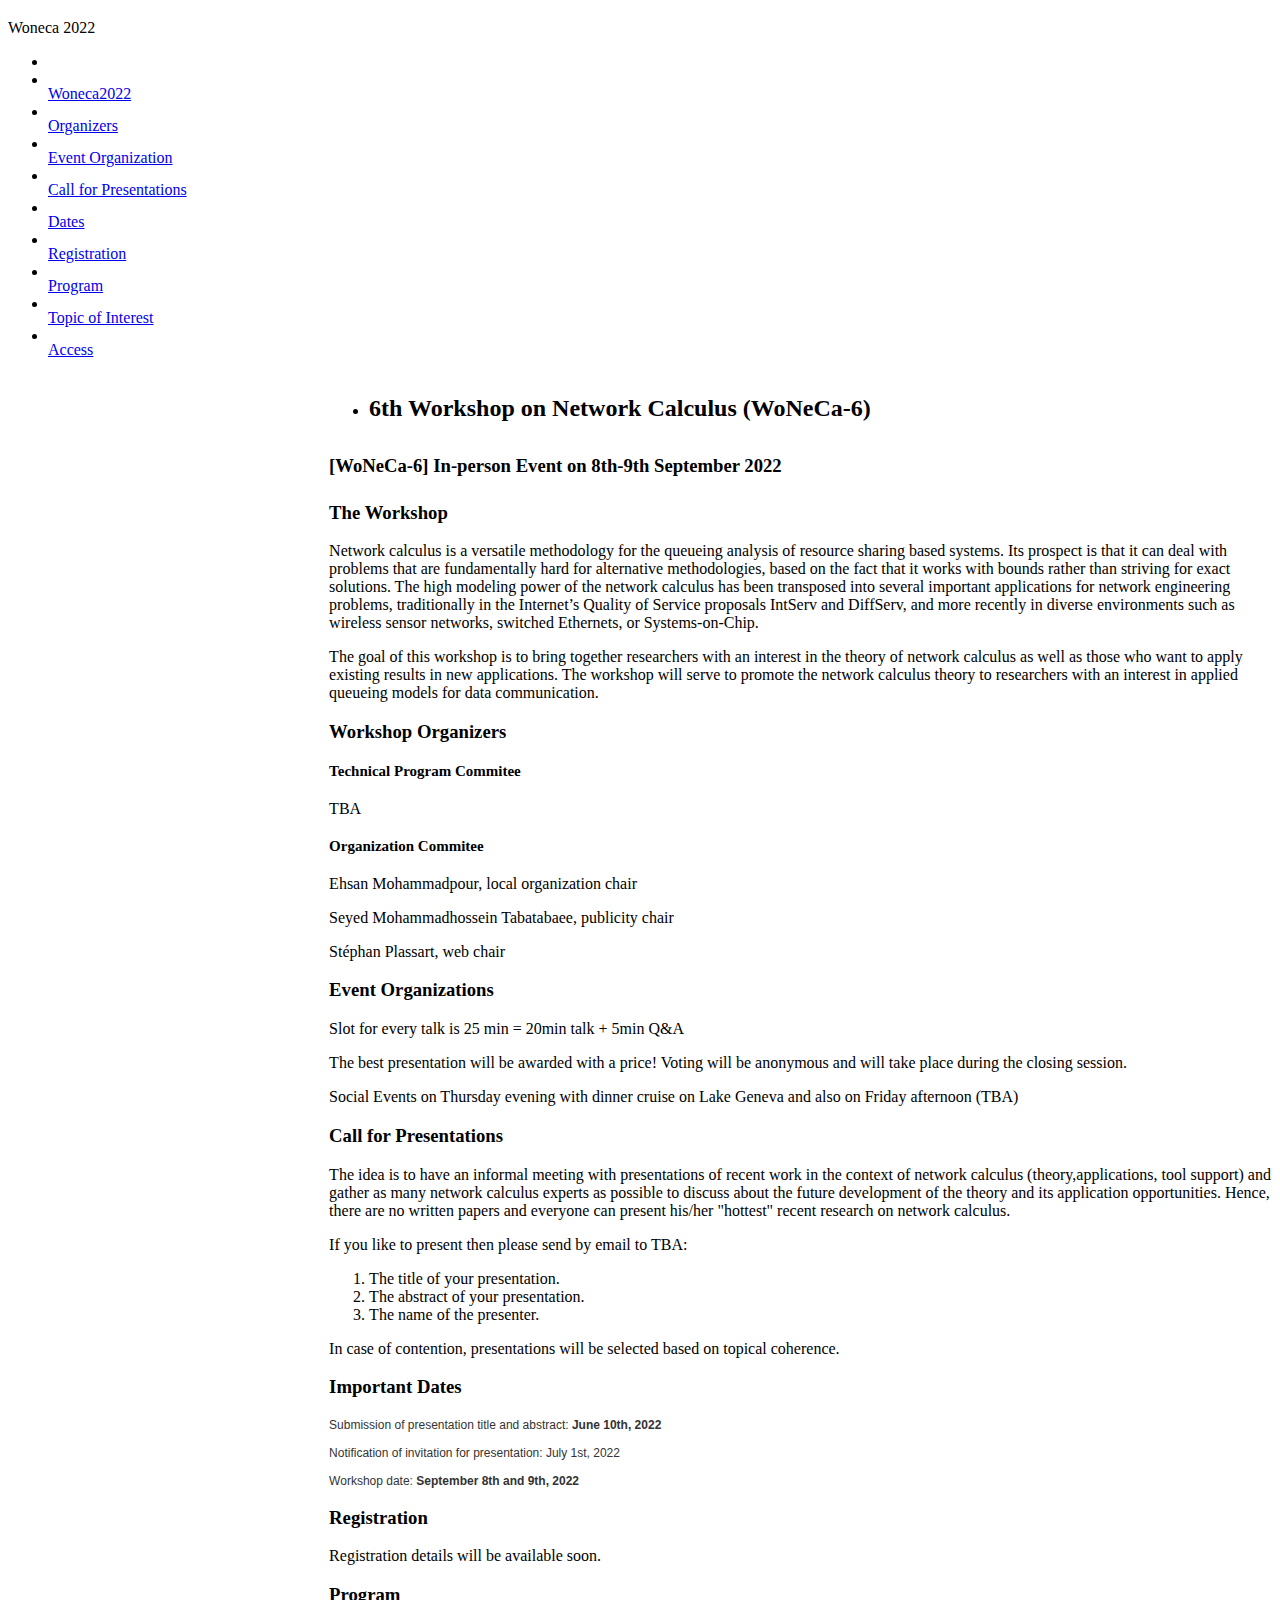
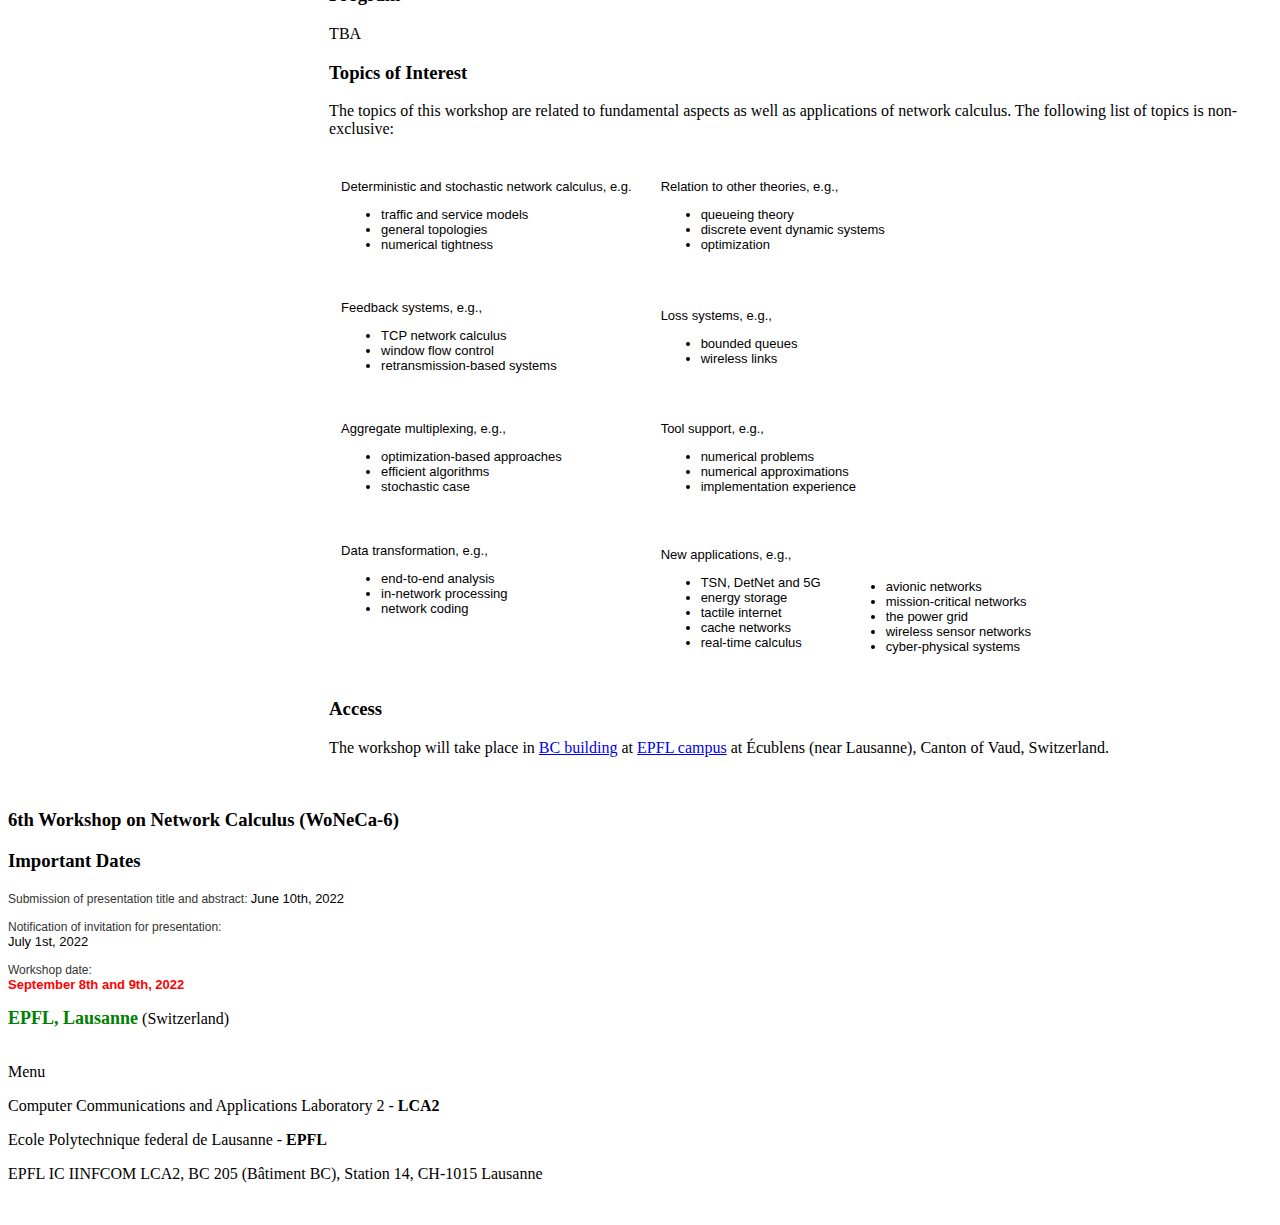
==== index.html @ 74958305 "minor edit" ====
<!DOCTYPE html>
<!-- saved from url=(0038)https://disco.cs.uni-kl.de/woneca-2020 -->
<html lang="*" dir="ltr" slick-uniqueid="3"><head><meta http-equiv="Content-Type" content="text/html; charset=UTF-8">
    <!-- <base href="https://disco.cs.uni-kl.de/woneca-2020"><base href="."> -->
    <meta name="author" content="Steffen Bondorf">
    <meta name="description" content="We are the distributed computer systems lab at the department of computer science at the University of Kaiserslautern.">
    <meta name="generator" content="Joomla! - Open Source Content Management">
    <title>WoNeCa 2022</title>
    <!--<link href="https://disco.cs.uni-kl.de/templates/jsn_sky_pro/favicon.ico" rel="shortcut icon" type="image/vnd.microsoft.icon">-->
    <link href="WoNeCa_2020_files/bootstrap.min.css" rel="stylesheet" type="text/css">
    <link href="WoNeCa_2020_files/bootstrap-responsive.min.css" rel="stylesheet" type="text/css">
    <link href="WoNeCa_2020_files/bootstrap-extended.css" rel="stylesheet" type="text/css">
    <link href="WoNeCa_2020_files/bootstrap-frontend.min.css" rel="stylesheet" type="text/css">
    <link href="WoNeCa_2020_files/bootstrap-responsive-frontend.min.css" rel="stylesheet" type="text/css">
    <link href="WoNeCa_2020_files/system.css" rel="stylesheet" type="text/css">
    <link href="WoNeCa_2020_files/general.css" rel="stylesheet" type="text/css">
    <link href="WoNeCa_2020_files/template.css" rel="stylesheet" type="text/css">
    <link href="WoNeCa_2020_files/template_pro.css" rel="stylesheet" type="text/css">
    <link href="WoNeCa_2020_files/red.css" rel="stylesheet" type="text/css">
    <link href="WoNeCa_2020_files/business.css" rel="stylesheet" type="text/css">
    <link href="WoNeCa_2020_files/jsn_wide.css" rel="stylesheet" type="text/css">
    <link href="WoNeCa_2020_files/jsn_mobile.css" rel="stylesheet" type="text/css">
    <link href="WoNeCa_2020_files/custom.css" rel="stylesheet" type="text/css">
    <link href="WoNeCa_2020_files/modal.css" rel="stylesheet" type="text/css">
    <style type="text/css">
      div.jsn-modulecontainer ul.menu-mainmenu ul,
      div.jsn-modulecontainer ul.menu-mainmenu ul li {
	  width: 200px;
      }
      div.jsn-modulecontainer ul.menu-mainmenu li.jsn-submenu-flipback ul ul {
	  right: 201px;
      }
      div.jsn-modulecontainer ul.menu-mainmenu ul ul {
	  margin-left: 201px;
	  margin-left: 200px\9;
      }
      #jsn-pos-toolbar div.jsn-modulecontainer ul.menu-mainmenu ul ul {
	  margin-right: 201px;
	  margin-left : auto
      }
      div.jsn-modulecontainer ul.menu-sidemenu ul,
      div.jsn-modulecontainer ul.menu-sidemenu ul li {
	  width: 200px;
      }
      div.jsn-modulecontainer ul.menu-sidemenu li ul {
	  right: -200px;
      }
      body.jsn-direction-rtl div.jsn-modulecontainer ul.menu-sidemenu li ul {
	  left: -200px;
	  right: auto;
      }
      div.jsn-modulecontainer ul.menu-sidemenu ul ul {
	  margin-left: 199px;
      }
    </style>
    <script type="application/json" class="joomla-script-options new">{"csrf.token":"4a4becddb8c5da0a76f6dd564d7a68d9","system.paths":{"root":"","base":""}}</script>
    <script src="WoNeCa_2020_files/jquery.min.js" type="text/javascript"></script>
    <script src="WoNeCa_2020_files/jquery-noconflict.js" type="text/javascript"></script>
    <script src="WoNeCa_2020_files/jquery-migrate.min.js" type="text/javascript"></script>
    <script src="WoNeCa_2020_files/bootstrap.min.js" type="text/javascript"></script>
    <script src="WoNeCa_2020_files/caption.js" type="text/javascript"></script>
    <script src="WoNeCa_2020_files/mootools-core.js" type="text/javascript"></script>
    <script src="WoNeCa_2020_files/core.js" type="text/javascript"></script>
    <script src="WoNeCa_2020_files/mootools-more.js" type="text/javascript"></script>
    <script src="WoNeCa_2020_files/noconflict.js" type="text/javascript"></script>
    <script src="WoNeCa_2020_files/utils.js" type="text/javascript"></script>
    <script src="WoNeCa_2020_files/jsn_template.js" type="text/javascript"></script>
    <script src="WoNeCa_2020_files/modal.js" type="text/javascript"></script>
    <script type="text/javascript">
      jQuery(function($){ $(".dropdown-toggle").dropdown(); });
      jQuery(window).on('load',  function() {
	  new JCaption('img.caption');
      });
      JSNTemplate.initTemplate({
	  templatePrefix			: "jsn_sky_pro_",
	  templatePath			: "/templates/jsn_sky_pro",
	  enableRTL				: 0,
	  enableGotopLink			: 1,
	  enableMobile			: 1,
	  enableMobileMenuSticky	: 1,
	  enableDesktopMenuSticky	: 0,
	  responsiveLayout		: ["mobile","wide"],
	  mobileMenuEffect		: "default"
      });
      
      jQuery(function($) {
	  SqueezeBox.initialize({});
	  initSqueezeBox();
	  $(document).on('subform-row-add', initSqueezeBox);

	  function initSqueezeBox(event, container)
	  {
	      SqueezeBox.assign($(container || document).find('a.modal').get(), {
		  parse: 'rel'
	      });
	  }
      });

      window.jModalClose = function () {
	  SqueezeBox.close();
      };

      // Add extra modal close functionality for tinyMCE-based editors
      document.onreadystatechange = function () {
	  if (document.readyState == 'interactive' && typeof tinyMCE != 'undefined' && tinyMCE)
	  {
	      if (typeof window.jModalClose_no_tinyMCE === 'undefined')
	      {
		  window.jModalClose_no_tinyMCE = typeof(jModalClose) == 'function'  ?  jModalClose  :  false;

		  jModalClose = function () {
		      if (window.jModalClose_no_tinyMCE) window.jModalClose_no_tinyMCE.apply(this, arguments);
		      tinyMCE.activeEditor.windowManager.close();
		  };
	      }

	      if (typeof window.SqueezeBoxClose_no_tinyMCE === 'undefined')
	      {
		  if (typeof(SqueezeBox) == 'undefined')  SqueezeBox = {};
		  window.SqueezeBoxClose_no_tinyMCE = typeof(SqueezeBox.close) == 'function'  ?  SqueezeBox.close  :  false;

		  SqueezeBox.close = function () {
		      if (window.SqueezeBoxClose_no_tinyMCE)  window.SqueezeBoxClose_no_tinyMCE.apply(this, arguments);
		      tinyMCE.activeEditor.windowManager.close();
		  };
	      }
	  }
      };
      
      jQuery(function($){ initTooltips(); $("body").on("subform-row-add", initTooltips); function initTooltips (event, container) { container = container || document;$(container).find(".hasTooltip").tooltip({"html": true,"container": "body"});} });
    </script>
    <meta name="viewport" content="width=device-width, initial-scale=1.0, maximum-scale=2.0">

    <!-- html5.js and respond.min.js for IE less than 9 -->
    <!--[if lt IE 9]>
	<script src="http://html5shim.googlecode.com/svn/trunk/html5.js"></script>
	<script src="/plugins/system/jsntplframework/assets/3rd-party/respond/respond.min.js"></script>
	<![endif]-->
	 </head>
  <body id="jsn-master" class="jsn-textstyle-business jsn-color-red jsn-direction-ltr jsn-responsive jsn-mobile jsn-joomla-30  jsn-com-content jsn-view-article jsn-itemid-1692" style="">
    <a name="top" id="top"></a>
    <div id="jsn-page">
      <div id="jsn-header">
	<div id="jsn-headerright"><div id="jsn-headerright-inner">
	    <div id="jsn-pos-top" class="pull-right">
	      <div id="jsn-pos-top_inner">
	        
	      </div>
	    </div>
	    <div class="clearbreak"></div>
	  </div>
	</div>
	<!--      <div id="jsn-header_inner">
                  <div id="jsn-header_inner2">
                    <div id="jsn-logo" class="pull-left">
                      <a href="https://disco.cs.uni-kl.de/index.php"
			 title=""><img src="./WoNeCa
					    2020_files/Disco.Logo-New.png" alt=""
				       id="jsn-logo-mobile"><img src="./WoNeCa
								      2020_files/Disco.Logo-New.png" alt=""
								 id="jsn-logo-desktop"></a>                    </div>
		    -->		    

	<!-- Header bar -->
	<!-- Add script to close menu when go to a part of
			 the html page -->
		    <script>
		      function CloseInMobilePage() {
			  document.getElementsByClassName("jsn-menu-toggle")[0].classList.remove("active")
			  document.getElementsByClassName("menu-mainmenu")[0].classList.remove("jsn-menu-mobile")
		      }
		    </script>

	<div id="jsn-menu" class="pull-right">
	  <div id="jsn-pos-mainmenu">
	    <div class="
	    jsn-modulecontainer"><div class="jsn-modulecontainer_inner"><h3 class="jsn-moduletitle"><span class="jsn-moduleicon
	    no-text"></span></h3><div class="jsn-modulecontent"><span class="jsn-menu-toggle">Woneca 2022</span>
		  <ul class="menu-mainmenu">
		    <li class="jsn-menu-mobile-control"><span class="close-menu"><i class="fa fa-times"></i></span></li> 
		    <li class="first jsn-icon-home"><a class="clearfix" href="#TheWorkshop" onclick="CloseInMobilePage()">
			<i class="jsn-icon-home "></i>	<span>
			  <span class="jsn-menutitle">Woneca2022</span>
		    </a></li><li class="parent"><a class="clearfix" href="#WorkshopOrganizers" onclick="CloseInMobilePage()">
			<span>
			  <span class="jsn-menutitle">Organizers</span>
		    </a></li><li class="parent"><a class="clearfix" href="#EventOrganization" onclick="CloseInMobilePage()">
			<span>
			  <span class="jsn-menutitle">Event Organization</span>
		    </a></li><li class="parent"><a class="clearfix" href="#CallForPresentations" onclick="CloseInMobilePage()">
			<span>
			  <span class="jsn-menutitle">Call for Presentations</span>
		    <!-- </a></li><li class="parent"><a class="clearfix" href="#EventInstructions" onclick="CloseInMobilePage()">
			<span>
			  <span class="jsn-menutitle">Event
			  Instructions</span> -->
		    </a></li><li class="parent"><a class="clearfix" href="#ImportantDates" onclick="CloseInMobilePage()">
			<span>
			  <span class="jsn-menutitle">Dates</span>
		    </a></li><li class="parent"><a class="clearfix" href="#Registration" onclick="CloseInMobilePage()">
			<span>
			  <span class="jsn-menutitle">Registration</span>
		    </a></li><li class="parent"><a class="clearfix" href="#Program" onclick="CloseInMobilePage()">
			<span>
			  <span class="jsn-menutitle">Program</span>
		    </a></li><li class="parent"><a class="clearfix" href="#TopicOfInterest" onclick="CloseInMobilePage()">
			<span>
			  <span class="jsn-menutitle">Topic of Interest</span>
		    </a></li><li class="parent"><a class="clearfix" href="#Access" onclick="CloseInMobilePage()">
			<span>
			  <span class="jsn-menutitle">Access</span>
			  <div class="clearbreak"></div></div></div></div>
	  </div>
	  <span id="jsn-desktopswitch">
	    <a href="https://disco.cs.uni-kl.de/woneca-2020#" onclick="javascript: JSNUtils.setTemplateAttribute(&#39;jsn_sky_pro_&#39;,&#39;mobile&#39;,&#39;no&#39;); return false;"></a>
	  </span>
	  <span id="jsn-mobileswitch">
	    <a href="https://disco.cs.uni-kl.de/woneca-2020#" onclick="javascript: JSNUtils.setTemplateAttribute(&#39;jsn_sky_pro_&#39;,&#39;mobile&#39;,&#39;yes&#39;); return false;"></a>
	  </span>
	</div>
	<div class="clearbreak"></div>
      </div>
    </div>
</div>
<div id="jsn-body">
  <!-- -->
  <div id="jsn-content" class="jsn-hasleft ">
    <div id="jsn-content_inner" style="right: 76.9231%;"><div id="jsn-content_inner1" style="left: 76.9231%;"><div id="jsn-content_inner2"><div id="jsn-content_inner3"><div id="jsn-content_inner4"><div id="jsn-content_inner5"><div id="jsn-content_inner6"><div id="jsn-content_inner7" class="row-fluid">
	            <div id="jsn-maincontent" class="span9 order2 offset3 row-fluid">
	              <div id="jsn-centercol" class="span12 order1 ">
	                <div id="jsn-centercol_inner">
	                  <div id="jsn-breadcrumbs">
	                    <div id="jsn-pos-breadcrumbs" class="">
			      <ul class="breadcrumb ">
				<!-- <li><a href="https://disco.cs.uni-kl.de/index.php"
				     class="pathway">Home</a></li><li><span class="divider"></span><span>WoNeCa
				     2022</span></li></ul> -->
			      <li>	<h2 itemprop="headline">
				  6th Workshop on Network Calculus (WoNeCa-6)	</h2></li></ul>
</div>
</div>
<div id="jsn-mainbody-content" class=" jsn-hasmainbody">
  <div id="jsn-mainbody">
    <div id="system-message-container">
    </div>

    <div class="item-page" itemscope="" itemtype="http://schema.org/Article">	
      <meta itemscope="" itemprop="mainEntityOfPage" itemtype="https://schema.org/WebPage" itemid="https://google.com/article">
      <meta itemprop="inLanguage" content="en-GB">
      <!--      <div class="page-header">
		<h2 itemprop="headline"> 6th
		  Workshop on Network Calculus
		  (WoNeCa-6)
		</h2>
      </div>
      -->  
      <div itemprop="articleBody">
	<h1><span style="font-size:
			 14pt;">[WoNeCa-6]&nbsp;In-person
	    Event on 8th-9th September 2022</span></h1>

	<!-- <h3>News</h3> -->
	<!--
	    <ul>
	      <li><span style="font-size: 12pt;"><strong>New Network Calculus Mailing List Available:</strong>&nbsp;see&nbsp;<a href="https://lists.geant.org/sympa/info/netcal-list">https://lists.geant.org/sympa/info/netcal-list</a></span></li>
	    </ul>
	    -->
	    <!--

		<table style="width: 836px;">
		  <tbody>
		    <tr style="height: 212px;">
		      <td style="width: 332.015625px; height: 212px;"><a href="https://disco.cs.uni-kl.de/woneca-2020#BestPres" rel="alternate"><img src="./WoNeCa 2020_files/WoNeCa-Best_Presentation_Award_small.png" alt="Best Presentation Awardee Paul Nikolaus" width="320" height="208"></a></td>
		      <td style="width: 499.984375px; height: 212px;">
			<ul>
			  <li><span style="color: #000000;">Slides of all presentations are starting to become available online</span></li>
			</ul>
			<ul>
			  <li><span style="color: #000000;">The community has chosen: <a href="https://people.epfl.ch/hossein.tabatabaee" target="_blank" rel="noopener noreferrer">Seyed Mohammadhossein Tabatabaee</a>&nbsp;won the <a href="https://disco.cs.uni-kl.de/woneca-2020#BestPres" rel="alternate">Best Presentation Award</a>.&nbsp;<br>Congratulations!</span></li>
			</ul>
		      </td>
		    </tr>
		  </tbody>
		</table>
		-->
		<h3 id="TheWorkshop">The Workshop</h3>
	<p>Network calculus is a versatile methodology for the queueing analysis of resource sharing based systems. Its prospect is that it can deal with problems that are fundamentally hard for alternative methodologies, based on the fact that it works with bounds rather than striving for exact solutions. The high modeling power of the network calculus has been transposed into several important applications for network engineering problems, traditionally in the Internet’s Quality of Service proposals IntServ and DiffServ, and more recently in diverse environments such as wireless sensor networks, switched Ethernets, or Systems-on-Chip.</p>
	<p>The goal of this workshop is to bring together researchers with an interest in the theory of network calculus as well as those who want to apply existing results in new applications. The workshop will serve to promote the network calculus theory to researchers with an interest in applied queueing models for data communication.</p>
	<!-- Schedule:
	     <p><b>Schedule&nbsp;(all times given in Central European Summer Time, UTC+02:00)</b></p>
	     <table class="cool" style="width: 828px;">
	       <tbody>
		 <tr>
		   <td style="width: 74.0625px;">08:35-08:45</td>
		   <td style="width: 739.9375px;">Opening</td>
		 </tr>
		 <tr>
		   <td style="width: 74.0625px;">08:45-10:25</td>
		   <td style="width: 739.9375px;">Session 1: TSN</td>
		 </tr>
		 <tr>
		   <td style="width: 74.0625px;">&nbsp;</td>
		   <td style="width: 739.9375px;">Luxi Zhao (TUM): Using Network Calculus to Improve End-to-End Latency Upper Bound of Multiple Classes of AVB Traffic in TSN Networks</td>
		 </tr>
		 <tr>
		   <td style="width: 74.0625px;">&nbsp;</td>
		   <td style="width: 739.9375px;">Lisa Maile (FAU): An Introduction to Network Calculus Results for&nbsp;Time-Sensitive Networks [<a href="https://disco.cs.uni-kl.de/discofiles/downloads/WoNeCa2020/WoNeCa_2020_maile.pdf" target="_blank" rel="noopener noreferrer">slides</a>]&nbsp;[<a href="https://youtu.be/5HjMWDmnzhE" target="_blank" rel="noopener noreferrer">video</a>]</td>
		 </tr>
		 <tr>
		   <td style="width: 74.0625px;">&nbsp;</td>
		   <td style="width: 739.9375px;">Ludovic Thomas (EPFL): On Time Synchronization Issues in Time-Sensitive Networks with Regulators and Nonideal Clocks [<a href="https://disco.cs.uni-kl.de/discofiles/downloads/WoNeCa2020/Ludovic_tsn-lt-jylb-on-time-sync-issues.pdf" target="_blank" rel="noopener noreferrer">slides</a>]</td>
		 </tr>
		 <tr>
		   <td style="width: 74.0625px;">&nbsp;</td>
		   <td style="width: 739.9375px;">Jonathan Falk (U Stuttgart): Network Calculus for systems with time-triggered service intermittence</td>
		 </tr>
		 <tr>
		   <td style="width: 74.0625px;">10:25-10:40</td>
		   <td style="width: 739.9375px;">Coffee Break</td>
		 </tr>
		 <tr>
		   <td style="width: 74.0625px;">10:40-11:55</td>
		   <td style="width: 739.9375px;">Session 2:&nbsp;Bounds and Networks I</td>
		 </tr>
		 <tr>
		   <td style="width: 74.0625px;">&nbsp;</td>
		   <td style="width: 739.9375px;">Jiayi Zhang (Huawei): Using Network Calculus in High Quality IP Network [<a href="https://disco.cs.uni-kl.de/discofiles/downloads/WoNeCa2020/Jiayi_Towards%20a%20high-quality%20IP%20network-20201009.pdf" target="_blank" rel="noopener noreferrer">slides</a>]</td>
		 </tr>
		 <tr>
		   <td style="width: 74.0625px;">&nbsp;</td>
		   <td style="width: 739.9375px;">Hao Wang (Dalian UT): Data Center Network Calculus</td>
		 </tr>
		 <tr>
		   <td style="width: 74.0625px;">&nbsp;</td>
		   <td style="width: 739.9375px;">Anne Bouillard (Huawei): Trade-off between accuracy and tractability of network calculus in FIFO networks&nbsp;[<a href="https://disco.cs.uni-kl.de/discofiles/downloads/WoNeCa2020/Anne_fifo-slides.pdf" target="_blank" rel="noopener noreferrer">slides</a>]</td>
		 </tr>
		 <tr>
		   <td style="width: 74.0625px;">11:55-13:00</td>
		   <td style="width: 739.9375px;">Lunch Break</td>
		 </tr>
		 <tr>
		   <td style="width: 74.0625px;">13:00-14:15</td>
		   <td style="width: 739.9375px;">Session 3:&nbsp;Bounds and Networks II</td>
		 </tr>
		 <tr>
		   <td style="width: 74.0625px;">&nbsp;</td>
		   <td style="width: 739.9375px;">Ehsan Mohammadpour (EPFL):&nbsp;Improved Delay Bound for a Service Curve Element with Known Transmission Rate</td>
		 </tr>
		 <tr>
		   <td style="width: 74.0625px;">&nbsp;</td>
		   <td style="width: 739.9375px;">Raffaele Zippo (uniPi):&nbsp;Algebraic transformations for network paths with hop-by-hop flow control&nbsp;[<a href="https://disco.cs.uni-kl.de/discofiles/downloads/WoNeCa2020/Zippo_Algebraic-transformations-for-network-paths-with-hop-by-hop-flow.pdf" target="_blank" rel="noopener noreferrer">slides</a>]&nbsp;[<a href="https://youtu.be/eEwXGucKXuk" target="_blank" rel="noopener noreferrer">video</a>]</td>
		 </tr>
		 <tr>
		   <td style="width: 74.0625px;">&nbsp;</td>
		   <td style="width: 739.9375px;">Isaac Howenstine (Lehigh U):&nbsp;Converting Non-feedforward Networks to Feedforward for Network Calculus</td>
		 </tr>
		 <tr>
		   <td style="width: 74.0625px;">14:15-14:25</td>
		   <td style="width: 739.9375px;">Coffee Break</td>
		 </tr>
		 <tr>
		   <td style="width: 74.0625px;">14:25-15:15</td>
		   <td style="width: 739.9375px;">Session 4:&nbsp;Deterministic Modeling and Analysis</td>
		 </tr>
		 <tr>
		   <td style="width: 74.0625px;">&nbsp;</td>
		   <td style="width: 739.9375px;">Georg Carle (TUM):&nbsp;Measurement-based Network Calculus Modelling of Programmable Network Components implemented in P4</td>
		 </tr>
		 <tr>
		   <td style="width: 74.0625px;">&nbsp;</td>
		   <td style="width: 739.9375px;">Marc Boyer (ONERA):&nbsp;Formalization of relations between cumulative curves and event streams: from network calculus to CPA, and back&nbsp;[<a href="https://disco.cs.uni-kl.de/discofiles/downloads/WoNeCa2020/Slides-Boyer-Woneca-2020.pdf" target="_blank" rel="noopener noreferrer">slides</a>] [<a href="https://www.onera.fr/sites/default/files/323/WoNeCa-2020-Boyer-NC-CPA.mp4_.zip" target="_blank" rel="noopener noreferrer">video, zip download</a>]</td>
		 </tr>
		 <tr>
		   <td style="width: 74.0625px;">15:15-15:20</td>
		   <td style="width: 739.9375px;">Short Break</td>
		 </tr>
		 <tr>
		   <td style="width: 74.0625px;">15:20-16:35</td>
		   <td style="width: 739.9375px;">Session 5: Schedulers &amp; SNC</td>
		 </tr>
		 <tr>
		   <td style="width: 74.0625px;">&nbsp;</td>
		   <td style="width: 739.9375px;">Jörg Liebeherr (U of T):&nbsp;Hierarchical Fair Scheduling: A Reality Check [<a href="https://disco.cs.uni-kl.de/discofiles/downloads/WoNeCa2020/Jorg_WoNeCa-2020v3-tmp4.pdf" target="_blank" rel="noopener noreferrer">slides</a>]&nbsp;[<a href="https://play.library.utoronto.ca/7d1db334b891c0350ff61f5ad46543a9" target="_blank" rel="noopener noreferrer">video</a>]</td>
		 </tr>
		 <tr>
		   <td style="width: 74.0625px;">&nbsp;</td>
		   <td style="width: 739.9375px;"><a id="BestPres"></a>Seyed Mohammadhossein Tabatabaee (EPFL):&nbsp;Interleaved Weighted Round Robin: a tight, strict residual service curve&nbsp;[<a href="https://disco.cs.uni-kl.de/discofiles/downloads/WoNeCa2020/IWRR_Presentation_WoNeCa.pdf" target="_blank" rel="noopener noreferrer">slides</a>] [<a href="https://drive.switch.ch/index.php/s/zC51nuqtelZ7b19" target="_blank" rel="noopener noreferrer">video</a>]</td>
		 </tr>
		 <tr>
		   <td style="width: 74.0625px;">&nbsp;</td>
		   <td style="width: 739.9375px;">Paul Nikolaus (TUK):&nbsp;Dealing with Dependence in Stochastic Network Calculus -- Using Independence as a Bound [<a href="https://disco.cs.uni-kl.de/discofiles/downloads/WoNeCa2020/Paul_presentation_WoNeCa_2020.pdf" target="_blank" rel="noopener noreferrer">slides</a>]</td>
		 </tr>
		 <tr>
		   <td style="width: 74.0625px;">16:35-16:45</td>
		   <td style="width: 739.9375px;">Coffee Break</td>
		 </tr>
		 <tr>
		   <td style="width: 74.0625px;">16:45-18:25</td>
		   <td style="width: 739.9375px;">Session 6: SNC &amp; Wireless</td>
		 </tr>
		 <tr>
		   <td style="width: 74.0625px;">&nbsp;</td>
		   <td style="width: 739.9375px;">Jaya Prakash Varma Champati (KTH): Statistical Guarantee Optimization for AoI in Single-Hop and Two-Hop Systems with Periodic Arrivals&nbsp;[<a href="https://disco.cs.uni-kl.de/discofiles/downloads/WoNeCa2020/Jaya_Champati_WoNeCa2020.pdf" target="_blank" rel="noopener noreferrer">slides</a>]&nbsp;[<a href="https://drive.google.com/file/d/1sMHNiWsAcPCpJUcVUMQlxFtroWWpXH8n/view" target="_blank" rel="noopener noreferrer">video</a>]</td>
		 </tr>
		 <tr>
		   <td style="width: 74.0625px;">&nbsp;</td>
		   <td style="width: 739.9375px;">Sami Akin (U Hannover):&nbsp;On the energy and data storage management in energy harvesting wireless communications</td>
		 </tr>
		 <tr>
		   <td style="width: 74.0625px;">&nbsp;</td>
		   <td style="width: 739.9375px;">Orangel Azuaje Contreras (U Porto): Delay Guarantees of a Realistic WiFi-based First Responder Ad-Hoc Network</td>
		 </tr>
		 <tr>
		   <td style="width: 74.0625px;">&nbsp;</td>
		   <td style="width: 739.9375px;">Florin Ciucu (U Warwick): Two Extensions of Kingman's GI/G/1 Bound [<a href="https://disco.cs.uni-kl.de/discofiles/downloads/WoNeCa2020/ciucu_woneca20.pdf" target="_blank" rel="noopener noreferrer">slides</a>]</td>
		 </tr>
		 <tr>
		   <td style="width: 74.0625px;">18:25-18:35</td>
		   <td style="width: 739.9375px;">Closing &amp; Best presentation Award</td>
		 </tr>
	       </tbody>
	     </table>

	     -->

	     <!-- Virtual event
		  <h3>Virtual Event Instructions</h3>
	<p><strong>We will conduct the virtual event via Zoom.&nbsp;The meeting invitation been sent on&nbsp;October 07. If you have not received the link, please contact Amr (<span id="cloak566174287338f2f80e6dbb37e878df21"><a href="mailto:amr.rizk@uni-ulm.de">amr.rizk@uni-ulm.de</a></span><script type="text/javascript">
	      document.getElementById('cloak566174287338f2f80e6dbb37e878df21').innerHTML = '';
	      var prefix = '&#109;a' + 'i&#108;' + '&#116;o';
	      var path = 'hr' + 'ef' + '=';
	      var addy566174287338f2f80e6dbb37e878df21 = '&#97;mr.r&#105;zk' + '&#64;';
	      addy566174287338f2f80e6dbb37e878df21 = addy566174287338f2f80e6dbb37e878df21 + '&#117;n&#105;-&#117;lm' + '&#46;' + 'd&#101;';
	      var addy_text566174287338f2f80e6dbb37e878df21 = '&#97;mr.r&#105;zk' + '&#64;' + '&#117;n&#105;-&#117;lm' + '&#46;' + 'd&#101;';document.getElementById('cloak566174287338f2f80e6dbb37e878df21').innerHTML += '<a ' + path + '\'' + prefix + ':' + addy566174287338f2f80e6dbb37e878df21 + '\'>'+addy_text566174287338f2f80e6dbb37e878df21+'<\/a>';
	    </script>).</strong></p>
	<p>While we plan to&nbsp;have live presentations using&nbsp;Zoom's screen sharing feature, we also ask presenters to provide&nbsp;a recording&nbsp;to be played in case of technical problems. All presenters should have received an email by Amr with instructions and&nbsp;the upload link. If you have not received an email, please contact Amr (<span id="cloak98257688bbce4839d8d216a290ad33db"><a href="mailto:amr.rizk@uni-ulm.de">amr.rizk@uni-ulm.de</a></span><script type="text/javascript">
	    document.getElementById('cloak98257688bbce4839d8d216a290ad33db').innerHTML = '';
	    var prefix = '&#109;a' + 'i&#108;' + '&#116;o';
	    var path = 'hr' + 'ef' + '=';
	    var addy98257688bbce4839d8d216a290ad33db = '&#97;mr.r&#105;zk' + '&#64;';
	    addy98257688bbce4839d8d216a290ad33db = addy98257688bbce4839d8d216a290ad33db + '&#117;n&#105;-&#117;lm' + '&#46;' + 'd&#101;';
	    var addy_text98257688bbce4839d8d216a290ad33db = '&#97;mr.r&#105;zk' + '&#64;' + '&#117;n&#105;-&#117;lm' + '&#46;' + 'd&#101;';document.getElementById('cloak98257688bbce4839d8d216a290ad33db').innerHTML += '<a ' + path + '\'' + prefix + ':' + addy98257688bbce4839d8d216a290ad33db + '\'>'+addy_text98257688bbce4839d8d216a290ad33db+'<\/a>';
	  </script>).</p>
	-->

	<h3 id="WorkshopOrganizers">Workshop Organizers</h3>
	<h4 style="color:#000000; font-weight: bold;
		   font-size:15px;">Technical Program Commitee</h4>
	<p>TBA</p>
	<!--
	<p>Steffen Bondorf, Ruhr University Bochum, GER</p>
	<p>Anne Bouillard, Huawei Technologies France, FRA</p>
	<p>Marc Boyer, ONERA/DTIS, University of Toulouse, FRA</p>
	<p>Markus Fidler, Leibniz University Hannover, GER</p>
	<p>Jean-Yves Le Boudec, EPFL, SWI</p>
	<p>Amr Rizk, Ulm University, GER</p>
	<p>Jens Schmitt, TU&nbsp;Kaiserslautern, GER</p>
	-->
	
	<h4 style="color:#000000; font-weight: bold;font-size:15px;">Organization Commitee</h4>
	<p> Ehsan Mohammadpour, local organization chair</p>
	<p> Seyed Mohammadhossein Tabatabaee, publicity chair</p>
	<p> St&eacutephan Plassart, web chair</p>
	
	<h3 id="EventOrganization">Event Organizations</h3>
	<p>Slot for every talk is 25 min = 20min talk + 5min Q&amp;A</p>
	<p>The best presentation will be awarded with a price! Voting will be anonymous and will take place during the closing session.</p>
	<p>Social Events on Thursday evening with dinner cruise on Lake Geneva and also on Friday afternoon (TBA)</p>

	<!-- <h3 id="EventInstructions">Event Instructions</h3>
	<p> TBA </p> -->

	
	<h3 id="CallForPresentations"><span>Call for Presentations</span></h3>
	<p><span style="line-height: normal; text-align: -webkit-auto;"> The idea is to	have an informal meeting with presentations of recent work in the context of network calculus (theory,applications, tool support) and gather as many network calculus experts as possible to discuss about the future development of the theory and its application opportunities. Hence, there are no written papers and everyone can present his/her "hottest" recent research on network calculus.</span></p>
	<p>If you like to present then please send by email to TBA:
	  <ol>
	    <li> The title of your presentation.</li>
	    <li> The abstract of your presentation.</li>
	    <li> The name of the presenter.</li>
	  </ol>
	  <!--
	<p> <span id="cloak3904acb452e953966379c250ccd7bd0a"><a href="mailto:amr.rizk@uni-ulm.de">amr.rizk@uni-ulm.de</a></span><script type="text/javascript">
	    document.getElementById('cloak3904acb452e953966379c250ccd7bd0a').innerHTML = '';
	    var prefix = '&#109;a' + 'i&#108;' + '&#116;o';
	    var path = 'hr' + 'ef' + '=';
	    var addy3904acb452e953966379c250ccd7bd0a = '&#97;mr.r&#105;zk' + '&#64;';
	    addy3904acb452e953966379c250ccd7bd0a = addy3904acb452e953966379c250ccd7bd0a + '&#117;n&#105;-&#117;lm' + '&#46;' + 'd&#101;';
	    var addy_text3904acb452e953966379c250ccd7bd0a = '&#97;mr.r&#105;zk' + '&#64;' + '&#117;n&#105;-&#117;lm' + '&#46;' + 'd&#101;';document.getElementById('cloak3904acb452e953966379c250ccd7bd0a').innerHTML += '<a ' + path + '\'' + prefix + ':' + addy3904acb452e953966379c250ccd7bd0a + '\'>'+addy_text3904acb452e953966379c250ccd7bd0a+'<\/a>';													    </script> AND<br> <span id="cloak538020b5cf1010a4a54bd157665b4ff6"><a href="mailto:steffen.bondorf@ruhr-uni-bochum.de">steffen.bondorf@ruhr-uni-bochum.de</a></span><script type="text/javascript">
																																											    document.getElementById('cloak538020b5cf1010a4a54bd157665b4ff6').innerHTML = '';
																																											    var prefix = '&#109;a' + 'i&#108;' + '&#116;o';
																																											    var path = 'hr' + 'ef' + '=';
																																											    var addy538020b5cf1010a4a54bd157665b4ff6 = 'st&#101;ff&#101;n.b&#111;nd&#111;rf' + '&#64;';
																																											    addy538020b5cf1010a4a54bd157665b4ff6 = addy538020b5cf1010a4a54bd157665b4ff6 + 'r&#117;hr-&#117;n&#105;-b&#111;ch&#117;m' + '&#46;' + 'd&#101;';
																																											    var addy_text538020b5cf1010a4a54bd157665b4ff6 = 'st&#101;ff&#101;n.b&#111;nd&#111;rf' + '&#64;' + 'r&#117;hr-&#117;n&#105;-b&#111;ch&#117;m' + '&#46;' + 'd&#101;';document.getElementById('cloak538020b5cf1010a4a54bd157665b4ff6').innerHTML += '<a ' + path + '\'' + prefix + ':' + addy538020b5cf1010a4a54bd157665b4ff6 + '\'>'+addy_text538020b5cf1010a4a54bd157665b4ff6+'<\/a>';</script></p>
																																		-->																																																								<p>In case of contention, presentations will be selected based on topical coherence.</p>


																																																																																										<h3 id="ImportantDates">Important Dates</h3>
	<p style="font-size: 13px;
		  color: #000000; font-family:
		  Helvetica; line-height:
		  normal;"><span style="font-family:
					tahoma, arial, helvetica,
					sans-serif; font-size: 9pt;
					color: #333333;">Submission of
	    presentation title and
	    abstract: <span>
	      <!--style="text-decoration:
		  line-through;"--> <strong>
		June 10th, 2022 </strong> </span><!--&nbsp;<span style="text-decoration: line-through;">January 14, 2020</span> (extended, passed)</span>--></p>
	<p style="font-size: 13px; color: #000000; font-family: Helvetica; line-height: normal;"><span style="font-family: tahoma, arial, helvetica, sans-serif; font-size: 9pt; color: #333333;">Notification of invitation for presentation: <span> <!--style="text-decoration: line-through;"-->July 1st, 2022</span><!--&nbsp;<span style="text-decoration: line-through;">January 19, 2020</span> (extended, passed)</span>--></p>
	<p style="font-size: 13px; color: #000000; font-family:
		  Helvetica; line-height: normal;"><span style="font-size: 9pt;
								color: #333333;"><span style="font-family: tahoma, arial,
											      helvetica, sans-serif;">Workshop date:
	      <!--<span style="text-decoration: line-through;">&nbsp;18,
		  2020</span>&nbsp;--><span> <!--style="text-decoration:
						 line-through;"--> <strong> September&nbsp;8th and 9th, 2022 </strong><!--</span> (extended)</span>--></span></p>

	<!-- <h3>&nbsp;</h3> -->
	<!--
	    <p>&nbsp;</p>
	    <h1><span style="font-size: 14pt;">[WoNeCa-5]&nbsp;Cancelled physical event in Saarbrücken (collocated with MMB 2020)</span></h1>
	<p>Dear network calculus community,<br><br>In face of the outbreak of the coronavirus in Europe, we will have to&nbsp;cancel the current WoNeCa workshop dates. Safety and health of our&nbsp;participants is our highest concern. We plan to postpone WoNeCa-5 to&nbsp;safer times, potentially later this year. We are very sorry that we&nbsp;cannot meet as soon as planned and we will keep you up to date.<br><br>Please also note announcements&nbsp;of the MMB 2020 conference that intended to host our workshop: <a href="http://www.mmb2020.de/" target="_blank" rel="alternate noopener noreferrer">MMB 2020</a>.<br><br>Best regards,<br>Amr, Steffen, Markus and Jens</p>
	-->	

	<h3 id="Registration">Registration</h3>
	<p> Registration details will be available soon.<!-- <br>Note the early registration deadline: ??--></p>

	<!-- <p>The workshop will integrated into the&nbsp;<a href="http://www.mmb2020.de/" target="_blank" rel="alternate noopener noreferrer">MMB 2020</a>&nbsp;conference.&nbsp;Registration details are available&nbsp;<a href="https://www.mmb2020.de/registration/">here</a>.<br>Note the early registration deadline: March 01.</p>-->

	<h3 id="Program">Program</h3>
	<p>TBA</p>
	<!-- Program 
	     <p><b>Wednesday, March 18</b></p>
	     <table class="cool" style="width: 830px;">
	       <tbody>
		 <tr>
		   <td style="width: 83.34375px;">08:30-09:00</td>
		   <td style="width: 731.65625px;">Workshop Registration</td>
		 </tr>
		 <tr>
		   <td style="width: 83.34375px;">09:00-10:00</td>
		   <td style="width: 731.65625px;">
		     <p>WoNeCa Keynote by&nbsp;François Baccelli&nbsp;on Interference Networks [<a href="https://disco.cs.uni-kl.de/woneca-2020#Keynote">Abstract</a>] (Keynote is held together with MMB)</p>
		   </td>
		 </tr>
		 <tr>
		   <td style="width: 83.34375px;">10:00-10:30</td>
		   <td style="width: 731.65625px;">Coffee Break</td>
		 </tr>
		 <tr>
		   <td style="width: 83.34375px;">10:30-12:35</td>
		   <td style="width: 731.65625px;">Session 1: Bounds and Networks</td>
		 </tr>
		 <tr>
		   <td style="width: 83.34375px;">&nbsp;</td>
		   <td style="width: 731.65625px;">Anne Bouillard: Stability and performance bounds in cyclic networks</td>
		 </tr>
		 <tr>
		   <td style="width: 83.34375px;">&nbsp;</td>
		   <td style="width: 731.65625px;">Isaac Howenstine: Converting Non-feedforward Networks to Feedforward for Network Calculus</td>
		 </tr>
		 <tr>
		   <td style="width: 83.34375px;">&nbsp;</td>
		   <td style="width: 731.65625px;">Ehsan Mohammadpour: Improved Delay Bound for a Service Curve Element with Known Transmission Rate</td>
		 </tr>
		 <tr>
		   <td style="width: 83.34375px;">&nbsp;</td>
		   <td style="width: 731.65625px;">Raffaele Zippo: Algebraic transformations for network paths with hop-by-hop flow control</td>
		 </tr>
		 <tr>
		   <td style="width: 83.34375px;">&nbsp;</td>
		   <td style="width: 731.65625px;">Jiayi Zhang: Using Network Calculus in High Quality IP Network</td>
		 </tr>
		 <tr>
		   <td style="width: 83.34375px;">12:35-14:00</td>
		   <td style="width: 731.65625px;">Lunch</td>
		 </tr>
		 <tr>
		   <td style="width: 83.34375px;">14:00-15:45</td>
		   <td style="width: 731.65625px;">Session 2: TSN</td>
		 </tr>
		 <tr>
		   <td style="width: 83.34375px;">&nbsp;</td>
		   <td style="width: 731.65625px;">Luxi Zhao: Using Network Calculus to Improve End-to-End Latency Upper Bound of Multiple Classes of AVB Traffic in TSN Networks</td>
		 </tr>
		 <tr>
		   <td style="width: 83.34375px;">&nbsp;</td>
		   <td style="width: 731.65625px;">Lisa Maile: Shaper and Maximum Service Curves for TSN</td>
		 </tr>
		 <tr>
		   <td style="width: 83.34375px;">&nbsp;</td>
		   <td style="width: 731.65625px;">Ludovic Thomas: On Cyclic Dependencies and Regulators in Time-Sensitive Networks</td>
		 </tr>
		 <tr>
		   <td style="width: 83.34375px;">&nbsp;</td>
		   <td style="width: 731.65625px;">Jonathan Falk: Network Calculus for systems with time-triggered service intermittence</td>
		 </tr>
		 <tr>
		   <td style="width: 83.34375px;">15:45-16:15</td>
		   <td style="width: 731.65625px;">Coffee Break</td>
		 </tr>
		 <tr>
		   <td style="width: 83.34375px;">16:15-17:35</td>
		   <td style="width: 731.65625px;">Session 3: Stochastic Modeling and Analysis</td>
		 </tr>
		 <tr>
		   <td style="width: 83.34375px;">&nbsp;</td>
		   <td style="width: 731.65625px;">Florin Ciucu: Two Extensions of Kingman's GI/G/1 Bound&nbsp;<em>(updated)</em></td>
		 </tr>
		 <tr>
		   <td style="width: 83.34375px;">&nbsp;</td>
		   <td style="width: 731.65625px;">Jaya Prakash Varma Champati: Statistical Guarantee Optimization for AoI in Single-Hop and Two-Hop Systems with Periodic Arrivals</td>
		 </tr>
		 <tr>
		   <td style="width: 83.34375px;">&nbsp;</td>
		   <td style="width: 731.65625px;">Paul Kühn: Performance Modeling of Generalized Fork-Join Problems by Task Graph Reductions</td>
		 </tr>
		 <tr>
		   <td style="width: 83.34375px;">19:00 -<br> open end</td>
		   <td style="width: 731.65625px;">WoNeCa Social Event at&nbsp;manin restaurant [<a href="https://www.manin.de/saarbruecken/" target="_blank" rel="noopener noreferrer">www</a>] [<a href="https://www.google.com/maps/place/manin+Saarbr%C3%BCcken/@49.2383393,6.9894008,15z/data=!4m5!3m4!1s0x0:0x6cd70e526df79bc!8m2!3d49.2383393!4d6.9894008" target="_blank" rel="noopener noreferrer">map</a>]</td>
		 </tr>
	       </tbody>
	     </table>
	<p><strong>Thursday, March 19</strong></p>
	<table class="cool">
	  <tbody>
	    <tr>
	      <td>09:00-10:45</td>
	      <td>Session 6: Schedulers &amp; SNC</td>
	    </tr>
	    <tr>
	      <td>&nbsp;</td>
	      <td>Jörg Liebeherr: Hierarchical Fair Scheduling: A Reality Check</td>
	    </tr>
	    <tr>
	      <td>&nbsp;</td>
	      <td>Seyed Mohammadhossein Tabatabaee: Interleaved Weighted Round Robin: a tight, strict residual service curve</td>
	    </tr>
	    <tr>
	      <td>&nbsp;</td>
	      <td>Paul Nikolaus: Dealing with Dependence in Stochastic Network Calculus - Using Independence as a Bound</td>
	    </tr>
	    <tr>
	      <td>&nbsp;</td>
	      <td>Hao Wang: Data Center Network Calculus</td>
	    </tr>
	    <tr>
	      <td>10:45-11:15&nbsp;</td>
	      <td>Coffee Break</td>
	    </tr>
	    <tr>
	      <td>11:15-12:05</td>
	      <td>Deterministic Modeling and Analysis</td>
	    </tr>
	    <tr>
	      <td>&nbsp;</td>
	      <td>Georg Carle: Measurement-based Network Calculus Modelling of Programmable Network Components implemented in P4</td>
	    </tr>
	    <tr>
	      <td>&nbsp;</td>
	      <td>Marc Boyer: Formalization of relations between cumulative curves and event streams: from network calculus to CPA, and back</td>
	    </tr>
	    <tr>
	      <td>12:05-13:30</td>
	      <td>Lunch</td>
	    </tr>
	    <tr>
	      <td>13:30-14:45</td>
	      <td>Session 5: Wireless</td>
	    </tr>
	    <tr>
	      <td>&nbsp;</td>
	      <td>Sami Akin: On the energy and data storage management in energy harvesting wireless communications</td>
	    </tr>
	    <tr>
	      <td>&nbsp;</td>
	      <td>Orangel Azuaje Contreras: Delay Guarantees of a Realistic WiFi-based First Responder Ad-Hoc Network</td>
	    </tr>
	    <tr>
	      <td>&nbsp;</td>
	      <td>Qiao Li: Network Calculus based Analysis on Traffic Scheduling at a WAIC Gateway Accessing through Fading Channels</td>
	    </tr>
	    <tr>
	      <td>14:45-15:00</td>
	      <td>Closing Session &amp; Best presentation award</td>
	    </tr>
	  </tbody>
	</table>
	-->
	
	<!-- <h3 id="Keynote">Keynote Abstract</h3>
	<p> Do we do a keynote or not ? </p>
	-->
	
	<!--
	    <p><strong>François Baccelli - Interference Networks</strong></p>
	<p>This talk features networks of coupled processor sharing queues in the Euclidean space,<br>where customers arrive according to independent Poisson point processes at every queue,<br>are served, and then leave the network. The coupling is through service rates.<br>In any given queue, this rate is inversely proportional the interference seen by this queue,<br>which is determined by the load in neighboring queues, attenuated by some distance-based path-loss function.</p>
	<p>The model is a discrete version of a spatial birth and death process where customers<br>arrive to the Euclidean space according to Poisson rain and leave it when they<br>have transferred an exponential file, assuming that the instantaneous rate of each transfer is<br>determined through information theory by the signal to interference and noise ratio experienced by the user.</p>
	<p>The discrete and the continuous models will be discussed, both in finite and infinite domains.<br>The stability condition is identified. The minimal stationary regime is built<br>using coupling from the past techniques.</p>
	<p>The mean queue size of this minimal stationary regime is determined in closed form using <br>the rate conservation principle of Palm calculus. Some bounds on the tail of latency <br>will be discussed.</p>
	<p>In infinite domains, when the stability condition holds, for all bounded initial conditions,<br>there is weak convergence to this minimal stationary regime; however, there exist<br>initial conditions for which all queue sizes converge to infinity.</p>
	<p>Joint work with S. Foss and
	  A. Sankararaman</p> 	
	-->

	<h3 id="TopicOfInterest"> <!-- <span style="line-height: normal; text-align: -webkit-auto; font-size: 10pt;"><span style="line-height: 1.5; text-align: -webkit-auto;">-->Topics of Interest<!--</span></span>--></h3>
	<p>The topics of this workshop are related to fundamental aspects as well as applications of network calculus. The following list of topics is non-exclusive:</p>
	<table style="width: 739px;" cellpadding="10">
	  <tbody>
	    <tr>
	      <td style="width: 493px;">
		<p style="font-family: Helvetica; font-size: 13px; line-height: normal;">Deterministic and stochastic network calculus, e.g.</p>
		<ul style="font-family: Helvetica; font-size: 13px; line-height: normal;">
		  <li>traffic and service models</li>
		  <li>general topologies</li>
		  <li>numerical tightness</li>
		</ul>
	      </td>
	      <td style="width: 593px;" colspan="2">
		<p style="font-family: Helvetica; font-size: 13px; line-height: normal;">Relation to other theories, e.g.,</p>
		<ul style="font-family: Helvetica; font-size: 13px; line-height: normal;">
		  <li>queueing theory</li>
		  <li>discrete event dynamic systems</li>
		  <li>optimization</li>
		</ul>
	      </td>
	    </tr>
	    <tr>
	      <td style="width: 493px;">
		<p style="font-family: Helvetica; font-size: 13px; line-height: normal;">Feedback systems, e.g.,</p>
		<ul style="font-family: Helvetica; font-size: 13px; line-height: normal;">
		  <li>TCP network calculus</li>
		  <li>window flow control</li>
		  <li>retransmission-based systems</li>
		</ul>
	      </td>
	      <td style="width: 593px;" colspan="2">
		<p style="font-family: Helvetica; font-size: 13px; line-height: normal;">Loss systems, e.g.,</p>
		<ul style="font-family: Helvetica; font-size: 13px; line-height: normal;">
		  <li>bounded queues</li>
		  <li>wireless links</li>
		</ul>
	      </td>
	    </tr>
	    <tr>
	      <td style="width: 493px;">
		<p style="font-family: Helvetica; font-size: 13px; line-height: normal;">Aggregate multiplexing, e.g.,</p>
		<ul style="font-family: Helvetica; font-size: 13px; line-height: normal;">
		  <li>optimization-based approaches</li>
		  <li>efficient algorithms</li>
		  <li>stochastic case</li>
		</ul>
	      </td>
	      <td style="width: 593px;" colspan="2">
		<p style="font-family: Helvetica; font-size: 13px; line-height: normal;">Tool support, e.g.,</p>
		<ul style="font-family: Helvetica; font-size: 13px; line-height: normal;">
		  <li>numerical problems</li>
		  <li>numerical approximations</li>
		  <li>implementation experience</li>
		</ul>
	      </td>
	    </tr>
	    <tr>
	      <td style="width: 493px;">
		<p style="font-family: Helvetica; font-size: 13px; line-height: normal;">Data transformation, e.g.,</p>
		<ul style="font-family: Helvetica; font-size: 13px; line-height: normal;">
		  <li>end-to-end analysis</li>
		  <li>in-network processing</li>
		  <li>network coding</li>
		</ul>
		<p>&nbsp;</p>
	      </td>
	      <td style="width: 245.453125px;">
		<p style="font-family: Helvetica; font-size: 13px; line-height: normal;">New applications, e.g.,</p>
		<ul style="font-family: Helvetica; font-size: 13px; line-height: normal;">
		  <li>TSN, DetNet and 5G</li>
		  <li>energy storage</li>
		  <li>tactile internet</li>
		  <li>cache networks</li>
		  <li>real-time calculus</li>
		</ul>
	      </td>
	      <td style="width: 347.546875px;">
		<p>&nbsp;</p>
		<ul style="font-family: Helvetica; font-size: 13px; line-height: normal;">
		  <li>avionic networks</li>
		  <li>mission-critical networks</li>
		  <li>the power grid</li>
		  <li>wireless sensor networks</li>
		  <li>cyber-physical systems</li>
		</ul>
	      </td>
	    </tr>
	  </tbody>
	</table>
	<h3 id="Access"> Access </h3>
	<p> The workshop will take place in
	<a href="https://plan.epfl.ch/?dim_floor=0&lang=en&dim_lang=en&tree_groups=centres_nevralgiques%2Cacces%2Cmobilite_reduite%2Censeignement%2Ccommerces_et_services%2Cvehicules%2Cinfrastructure_plan_grp&tree_group_layers_centres_nevralgiques=information_epfl%2Cguichet_etudiants&tree_group_layers_acces=metro&tree_group_layers_mobilite_reduite=&tree_group_layers_enseignement=&tree_group_layers_commerces_et_services=&tree_group_layers_vehicules=&tree_group_layers_infrastructure_plan_grp=batiments_query_plan&baselayer_ref=grp_backgrounds&map_x=2532727&map_y=1152292&map_zoom=11">
	BC building</a> at
	  <a href="https://www.epfl.ch/campus/visitors/coming-to-epfl/"> EPFL campus</a> at
	  Écublens (near Lausanne), Canton of Vaud, Switzerland. </p>
	<!--<p>TBD advise hotel, adresse ?</p>-->
	<br>
      </div>
    </div>
  </div>
</div>
</div>
</div>
</div>


<!--  2222   -->
<!-- In left side tabular -->			    
<div id="jsn-leftsidecontent" class="span3 order1 offset-12">
  <div id="jsn-leftsidecontent_inner">
    <div id="jsn-pos-left">
      <div class=" jsn-modulecontainer"><div class="jsn-modulecontainer_inner"><div><div><h3 class="jsn-moduletitle"><span class="jsn-moduleicon"> 6th Workshop on Network Calculus
		  (WoNeCa-6) <!-- In conjunction with MMB 2020--> </span></h3><div class="jsn-modulecontent">
		<div>
		  <!-- <p><strong> 6th Workshop on Network Calculus
		       (WoNeCa-6) </strong> </p> <!-- 20th International
		       GI/ITG Conference on “Measurement, Modelling and
		       Evaluation of Computing Systems”.</p>-->

<!--<p><span> Important dates:
    <p><span> <strong>September&nbsp;8-9, 2022</strong></span></p>
    -->
    <h3>Important Dates</h3>
    <p style="font-size: 13px; color: #000000;
	      font-family:Helvetica; line-height:
	      normal;"><span style="font-family:tahoma, arial,
				    helvetica,sans-serif; font-size: 9pt; color:
				    #333333;">Submission of presentation title and
	abstract: </span>
      <span>June 10th, 2022</span></p>
    <p style="font-size: 13px; color: #000000; font-family:
	      Helvetica; line-height: normal;"><span style="font-family:
							    tahoma, arial, helvetica, sans-serif; font-size: 9pt; color:
							    #333333;">Notification of invitation for presentation:</span><br>
      <span> July 1st, 2022</span></p>
    <p style="font-size: 13px; color: #000000; font-family:
	      Helvetica; line-height: normal;"><span style="font-size: 9pt;
							    color: #333333; font-family: tahoma, arial,
							    helvetica, sans-serif;">Workshop date: </span><br>
      <span style="color:red;"> <strong> September&nbsp;8th and
	  9th, 2022 </strong> </span></p>


    <p><span> <!-- style="text-decoration:
		   line-through;"--> <span style="color: #008000;
		   font-size: large; <!-- text-decoration:
		   line-through;-->"><strong>EPFL, Lausanne</strong></span>&nbsp;(Switzerland)</span></p>
    <!-- <p>Please note updates regarding the <br>outbreak of Coronavirus&nbsp;in Europe on</p>
	 <p><a href="http://www.mmb2020.de/" target="_blank"
	       rel="alternate noopener
		    noreferrer">http://www.mmb2020.de/</a></p>-->

		    <img src="./EPFLLogo.png" alt=""
		    id="jsn-logo-desktop"><!--<img src="./EPFLLogo.png" width="50%" height="50%"
		    alt="" id="jsn-logo-mobile">-->
		    </div>

<div class="clearbreak"> </div>
</div>
</div>
</div>
</div>
</div>
</div>
</div>
</div>
</div>
</div>
</div>
</div>
</div>
</div>
</div>
</div>
</div>
</div>
<!--  -->

<!--  2222   -->
<!-- At the bottom of the page -->
<div id="jsn-footer">
  <div id="jsn-footer_inner">
    <div id="jsn-footermodules" class="jsn-modulescontainer jsn-modulescontainer1 row-fluid">
      <div id="jsn-pos-footer">
	<div class=" jsn-modulecontainer"><div class="jsn-modulecontainer_inner"><div class="jsn-modulecontent"><span class="jsn-menu-toggle">Menu</span>
	      <div>
		<p>Computer Communications and Applications Laboratory
		  2 -  <strong> LCA2 </strong> <br>
		<p> Ecole Polytechnique federal de Lausanne -  <strong> EPFL </strong> </p>
		<p> EPFL IC IINFCOM LCA2, BC 205 (Bâtiment BC), Station 14, CH-1015 Lausanne</p></br></div><div class="clearbreak"></div></div></div></div>
      </div>
    </div>
  </div>
</div>
</div>
<!-- -->

<a id="jsn-gotoplink" href="index.html#top" style="display: none;">
  <span>Go to top</span>
</a>


<div id="sbox-overlay" aria-hidden="true" tabindex="-1" style="z-index: 65555; opacity: 0;"></div><div id="sbox-window" role="dialog" aria-hidden="true" class="shadow" style="z-index: 65557;"><div id="sbox-content" style="opacity: 0;"></div><a id="sbox-btn-close" href="https://disco.cs.uni-kl.de/woneca-2020#" role="button" aria-controls="sbox-window"></a></div></body></html>
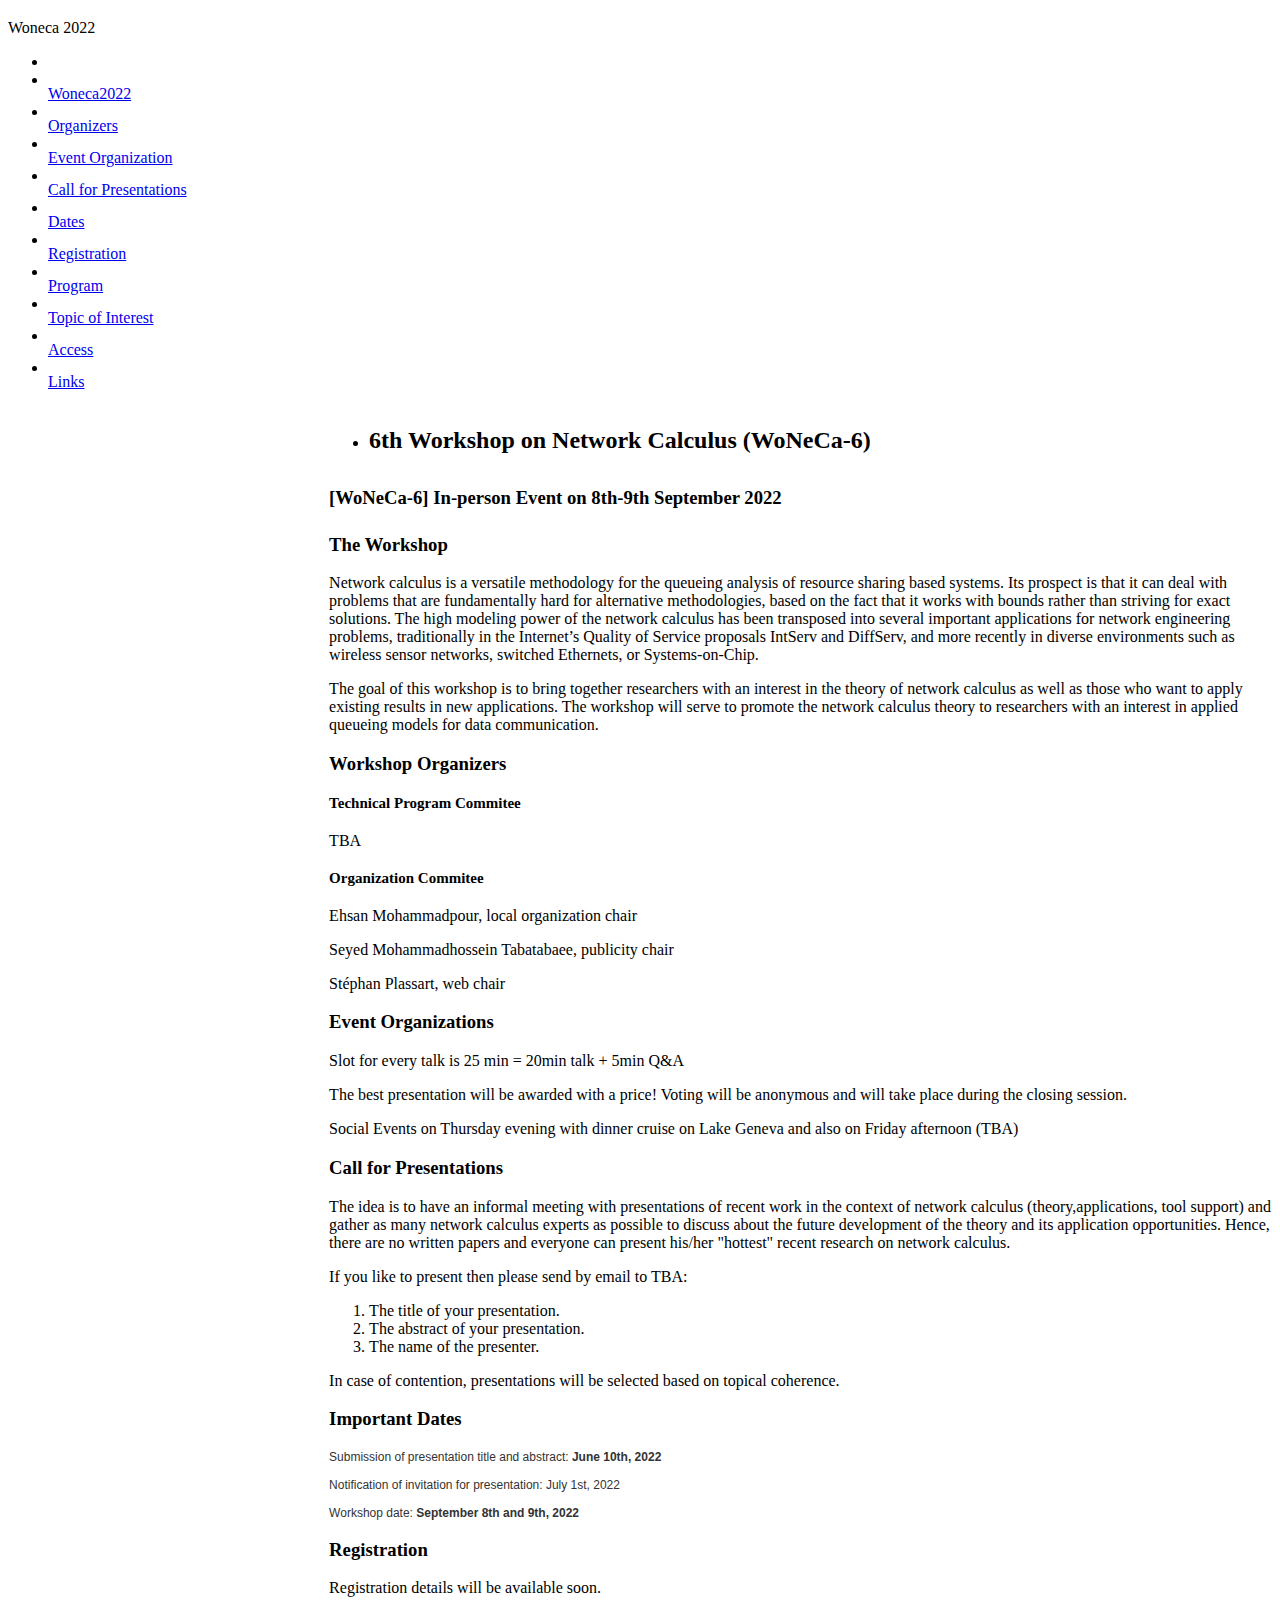
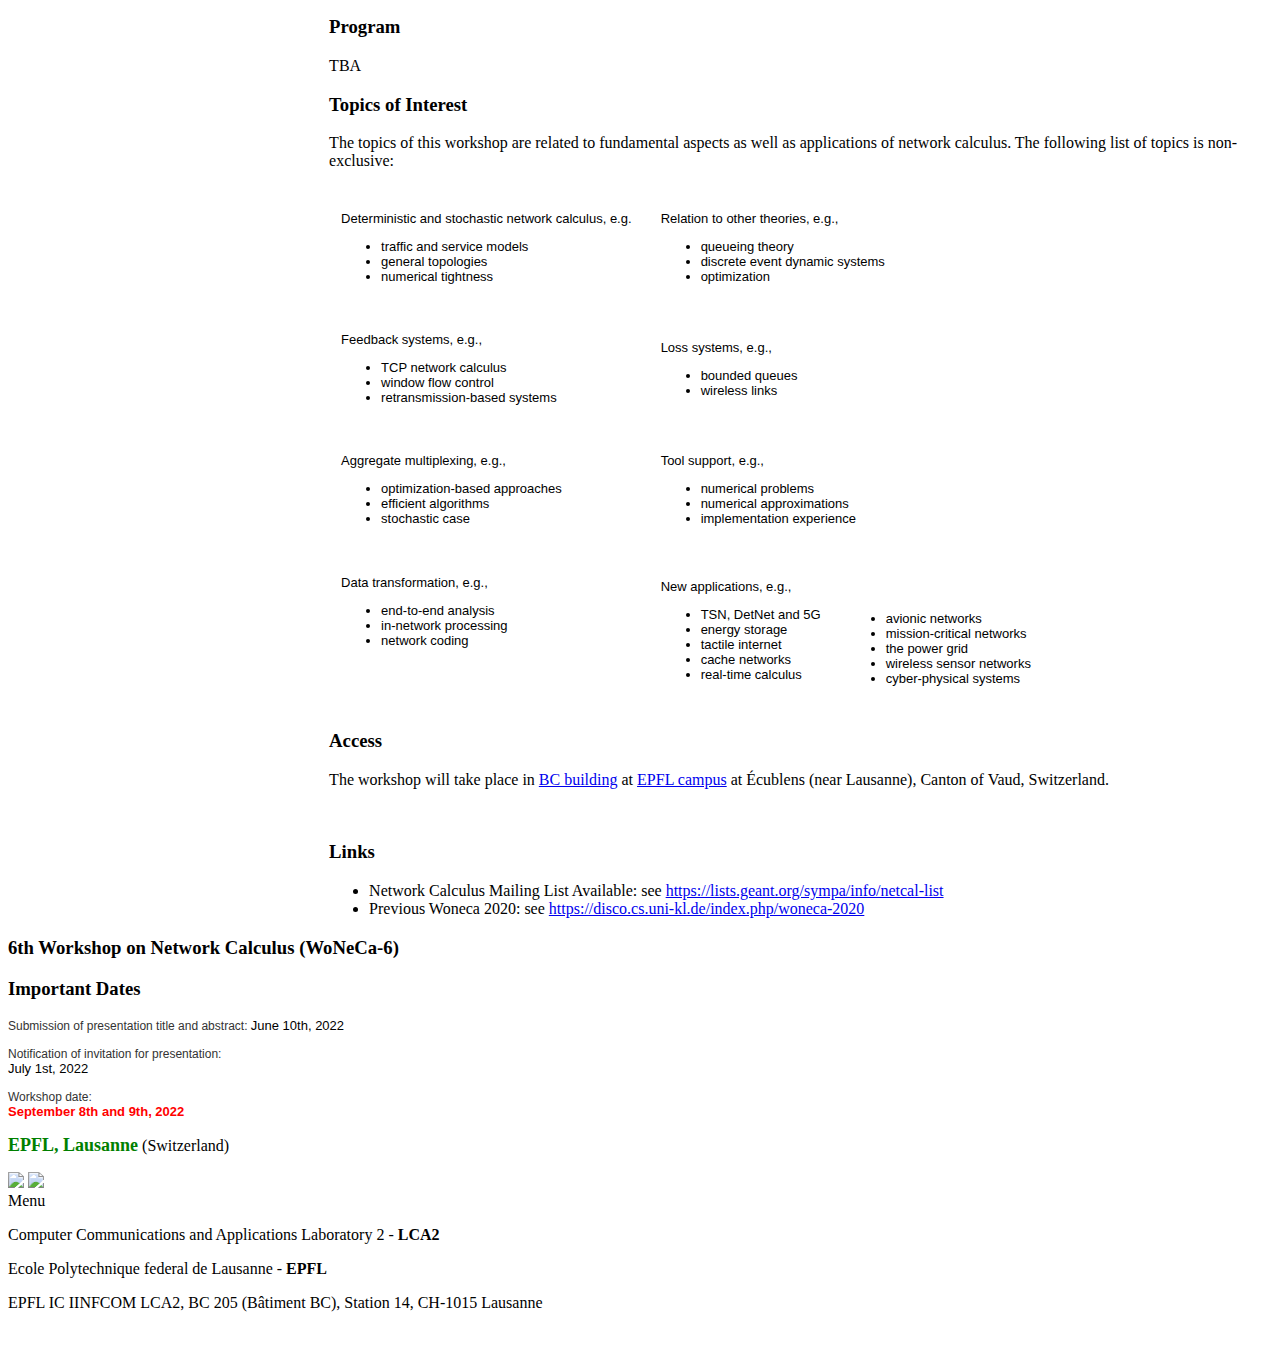
==== commit 05d46493: "modif" ====
--- a/index.html
+++ b/index.html
@@ -133,10 +133,10 @@
 
     <!-- html5.js and respond.min.js for IE less than 9 -->
     <!--[if lt IE 9]>
-	<script src="http://html5shim.googlecode.com/svn/trunk/html5.js"></script>
-	<script src="/plugins/system/jsntplframework/assets/3rd-party/respond/respond.min.js"></script>
-	<![endif]-->
-	 </head>
+    <script src="http://html5shim.googlecode.com/svn/trunk/html5.js"></script>
+    <script src="/plugins/system/jsntplframework/assets/3rd-party/respond/respond.min.js"></script>
+    <![endif]-->
+     </head>
   <body id="jsn-master" class="jsn-textstyle-business jsn-color-red jsn-direction-ltr jsn-responsive jsn-mobile jsn-joomla-30  jsn-com-content jsn-view-article jsn-itemid-1692" style="">
     <a name="top" id="top"></a>
     <div id="jsn-page">
@@ -151,680 +151,689 @@
 	  </div>
 	</div>
 	<!--      <div id="jsn-header_inner">
-                  <div id="jsn-header_inner2">
-                    <div id="jsn-logo" class="pull-left">
-                      <a href="https://disco.cs.uni-kl.de/index.php"
-			 title=""><img src="./WoNeCa
-					    2020_files/Disco.Logo-New.png" alt=""
-				       id="jsn-logo-mobile"><img src="./WoNeCa
-								      2020_files/Disco.Logo-New.png" alt=""
-								 id="jsn-logo-desktop"></a>                    </div>
-		    -->		    
-
-	<!-- Header bar -->
-	<!-- Add script to close menu when go to a part of
-			 the html page -->
-		    <script>
-		      function CloseInMobilePage() {
-			  document.getElementsByClassName("jsn-menu-toggle")[0].classList.remove("active")
-			  document.getElementsByClassName("menu-mainmenu")[0].classList.remove("jsn-menu-mobile")
-		      }
-		    </script>
-
-	<div id="jsn-menu" class="pull-right">
-	  <div id="jsn-pos-mainmenu">
-	    <div class="
-	    jsn-modulecontainer"><div class="jsn-modulecontainer_inner"><h3 class="jsn-moduletitle"><span class="jsn-moduleicon
-	    no-text"></span></h3><div class="jsn-modulecontent"><span class="jsn-menu-toggle">Woneca 2022</span>
-		  <ul class="menu-mainmenu">
-		    <li class="jsn-menu-mobile-control"><span class="close-menu"><i class="fa fa-times"></i></span></li> 
-		    <li class="first jsn-icon-home"><a class="clearfix" href="#TheWorkshop" onclick="CloseInMobilePage()">
-			<i class="jsn-icon-home "></i>	<span>
-			  <span class="jsn-menutitle">Woneca2022</span>
-		    </a></li><li class="parent"><a class="clearfix" href="#WorkshopOrganizers" onclick="CloseInMobilePage()">
-			<span>
-			  <span class="jsn-menutitle">Organizers</span>
-		    </a></li><li class="parent"><a class="clearfix" href="#EventOrganization" onclick="CloseInMobilePage()">
-			<span>
-			  <span class="jsn-menutitle">Event Organization</span>
-		    </a></li><li class="parent"><a class="clearfix" href="#CallForPresentations" onclick="CloseInMobilePage()">
-			<span>
-			  <span class="jsn-menutitle">Call for Presentations</span>
-		    <!-- </a></li><li class="parent"><a class="clearfix" href="#EventInstructions" onclick="CloseInMobilePage()">
-			<span>
-			  <span class="jsn-menutitle">Event
-			  Instructions</span> -->
-		    </a></li><li class="parent"><a class="clearfix" href="#ImportantDates" onclick="CloseInMobilePage()">
-			<span>
-			  <span class="jsn-menutitle">Dates</span>
-		    </a></li><li class="parent"><a class="clearfix" href="#Registration" onclick="CloseInMobilePage()">
-			<span>
-			  <span class="jsn-menutitle">Registration</span>
-		    </a></li><li class="parent"><a class="clearfix" href="#Program" onclick="CloseInMobilePage()">
-			<span>
-			  <span class="jsn-menutitle">Program</span>
-		    </a></li><li class="parent"><a class="clearfix" href="#TopicOfInterest" onclick="CloseInMobilePage()">
-			<span>
-			  <span class="jsn-menutitle">Topic of Interest</span>
-		    </a></li><li class="parent"><a class="clearfix" href="#Access" onclick="CloseInMobilePage()">
-			<span>
-			  <span class="jsn-menutitle">Access</span>
-			  <div class="clearbreak"></div></div></div></div>
+          <div id="jsn-header_inner2">
+            <div id="jsn-logo" class="pull-left">
+              <a href="https://disco.cs.uni-kl.de/index.php"
+		 title=""><img src="./WoNeCa
+				    2020_files/Disco.Logo-New.png" alt=""
+			       id="jsn-logo-mobile"><img src="./WoNeCa
+							      2020_files/Disco.Logo-New.png" alt=""
+							 id="jsn-logo-desktop"></a>                    </div>
+	    -->		    
+
+	    <!-- Header bar -->
+	    <!-- Add script to close menu when go to a part of
+	    the html page -->
+	    <script>
+	      function CloseInMobilePage() {
+		  document.getElementsByClassName("jsn-menu-toggle")[0].classList.remove("active")
+		  document.getElementsByClassName("menu-mainmenu")[0].classList.remove("jsn-menu-mobile")
+	      }
+	    </script>
+
+	    <div id="jsn-menu" class="pull-right">
+	      <div id="jsn-pos-mainmenu">
+		<div class="
+			    jsn-modulecontainer"><div class="jsn-modulecontainer_inner"><h3 class="jsn-moduletitle"><span class="jsn-moduleicon
+																 no-text"></span></h3><div class="jsn-modulecontent"><span class="jsn-menu-toggle">Woneca 2022</span>
+		      <ul class="menu-mainmenu">
+			<li class="jsn-menu-mobile-control"><span class="close-menu"><i class="fa fa-times"></i></span></li> 
+			<li class="first jsn-icon-home"><a class="clearfix" href="#TheWorkshop" onclick="CloseInMobilePage()">
+			    <i class="jsn-icon-home "></i>	<span>
+			      <span class="jsn-menutitle">Woneca2022</span>
+			</a></li><li class="parent"><a class="clearfix" href="#WorkshopOrganizers" onclick="CloseInMobilePage()">
+			    <span>
+			      <span class="jsn-menutitle">Organizers</span>
+			</a></li><li class="parent"><a class="clearfix" href="#EventOrganization" onclick="CloseInMobilePage()">
+			    <span>
+			      <span class="jsn-menutitle">Event Organization</span>
+			</a></li><li class="parent"><a class="clearfix" href="#CallForPresentations" onclick="CloseInMobilePage()">
+			    <span>
+			      <span class="jsn-menutitle">Call for Presentations</span>
+			      <!-- </a></li><li class="parent"><a class="clearfix" href="#EventInstructions" onclick="CloseInMobilePage()">
+			    <span>
+			      <span class="jsn-menutitle">Event
+				Instructions</span> -->
+			</a></li><li class="parent"><a class="clearfix" href="#ImportantDates" onclick="CloseInMobilePage()">
+			    <span>
+			      <span class="jsn-menutitle">Dates</span>
+			</a></li><li class="parent"><a class="clearfix" href="#Registration" onclick="CloseInMobilePage()">
+			    <span>
+			      <span class="jsn-menutitle">Registration</span>
+			</a></li><li class="parent"><a class="clearfix" href="#Program" onclick="CloseInMobilePage()">
+			    <span>
+			      <span class="jsn-menutitle">Program</span>
+			</a></li><li class="parent"><a class="clearfix" href="#TopicOfInterest" onclick="CloseInMobilePage()">
+			    <span>
+			      <span class="jsn-menutitle">Topic of Interest</span>
+			</a></li><li class="parent"><a class="clearfix" href="#Access" onclick="CloseInMobilePage()">
+			    <span>
+			      <span class="jsn-menutitle">Access</span>
+			</a></li><li class="parent"><a class="clearfix" href="#Links" onclick="CloseInMobilePage()">
+			    <span>
+			      <span class="jsn-menutitle">Links</span>
+			      <div class="clearbreak"></div></div></div></div>
+	      </div>
+	      <span id="jsn-desktopswitch">
+		<a href="https://disco.cs.uni-kl.de/woneca-2020#" onclick="javascript: JSNUtils.setTemplateAttribute(&#39;jsn_sky_pro_&#39;,&#39;mobile&#39;,&#39;no&#39;); return false;"></a>
+	      </span>
+	      <span id="jsn-mobileswitch">
+		<a href="https://disco.cs.uni-kl.de/woneca-2020#" onclick="javascript: JSNUtils.setTemplateAttribute(&#39;jsn_sky_pro_&#39;,&#39;mobile&#39;,&#39;yes&#39;); return false;"></a>
+	      </span>
+	    </div>
+	    <div class="clearbreak"></div>
 	  </div>
-	  <span id="jsn-desktopswitch">
-	    <a href="https://disco.cs.uni-kl.de/woneca-2020#" onclick="javascript: JSNUtils.setTemplateAttribute(&#39;jsn_sky_pro_&#39;,&#39;mobile&#39;,&#39;no&#39;); return false;"></a>
-	  </span>
-	  <span id="jsn-mobileswitch">
-	    <a href="https://disco.cs.uni-kl.de/woneca-2020#" onclick="javascript: JSNUtils.setTemplateAttribute(&#39;jsn_sky_pro_&#39;,&#39;mobile&#39;,&#39;yes&#39;); return false;"></a>
-	  </span>
 	</div>
-	<div class="clearbreak"></div>
       </div>
-    </div>
-</div>
-<div id="jsn-body">
-  <!-- -->
-  <div id="jsn-content" class="jsn-hasleft ">
-    <div id="jsn-content_inner" style="right: 76.9231%;"><div id="jsn-content_inner1" style="left: 76.9231%;"><div id="jsn-content_inner2"><div id="jsn-content_inner3"><div id="jsn-content_inner4"><div id="jsn-content_inner5"><div id="jsn-content_inner6"><div id="jsn-content_inner7" class="row-fluid">
-	            <div id="jsn-maincontent" class="span9 order2 offset3 row-fluid">
-	              <div id="jsn-centercol" class="span12 order1 ">
-	                <div id="jsn-centercol_inner">
-	                  <div id="jsn-breadcrumbs">
-	                    <div id="jsn-pos-breadcrumbs" class="">
-			      <ul class="breadcrumb ">
-				<!-- <li><a href="https://disco.cs.uni-kl.de/index.php"
-				     class="pathway">Home</a></li><li><span class="divider"></span><span>WoNeCa
-				     2022</span></li></ul> -->
-			      <li>	<h2 itemprop="headline">
-				  6th Workshop on Network Calculus (WoNeCa-6)	</h2></li></ul>
-</div>
-</div>
-<div id="jsn-mainbody-content" class=" jsn-hasmainbody">
-  <div id="jsn-mainbody">
-    <div id="system-message-container">
-    </div>
-
-    <div class="item-page" itemscope="" itemtype="http://schema.org/Article">	
-      <meta itemscope="" itemprop="mainEntityOfPage" itemtype="https://schema.org/WebPage" itemid="https://google.com/article">
-      <meta itemprop="inLanguage" content="en-GB">
-      <!--      <div class="page-header">
-		<h2 itemprop="headline"> 6th
-		  Workshop on Network Calculus
-		  (WoNeCa-6)
-		</h2>
+      <div id="jsn-body">
+	<!-- -->
+	<div id="jsn-content" class="jsn-hasleft ">
+	  <div id="jsn-content_inner" style="right: 76.9231%;"><div id="jsn-content_inner1" style="left: 76.9231%;"><div id="jsn-content_inner2"><div id="jsn-content_inner3"><div id="jsn-content_inner4"><div id="jsn-content_inner5"><div id="jsn-content_inner6"><div id="jsn-content_inner7" class="row-fluid">
+			  <div id="jsn-maincontent" class="span9 order2 offset3 row-fluid">
+			    <div id="jsn-centercol" class="span12 order1 ">
+	                      <div id="jsn-centercol_inner">
+				<div id="jsn-breadcrumbs">
+				  <div id="jsn-pos-breadcrumbs" class="">
+				    <ul class="breadcrumb ">
+				      <!-- <li><a href="https://disco.cs.uni-kl.de/index.php"
+						  class="pathway">Home</a></li><li><span class="divider"></span><span>WoNeCa
+					  2022</span></li></ul> -->
+				    <li>	<h2 itemprop="headline">
+					6th Workshop on Network Calculus (WoNeCa-6)	</h2></li></ul>
       </div>
-      -->  
-      <div itemprop="articleBody">
-	<h1><span style="font-size:
-			 14pt;">[WoNeCa-6]&nbsp;In-person
-	    Event on 8th-9th September 2022</span></h1>
-
-	<!-- <h3>News</h3> -->
-	<!--
-	    <ul>
-	      <li><span style="font-size: 12pt;"><strong>New Network Calculus Mailing List Available:</strong>&nbsp;see&nbsp;<a href="https://lists.geant.org/sympa/info/netcal-list">https://lists.geant.org/sympa/info/netcal-list</a></span></li>
-	    </ul>
-	    -->
-	    <!--
-
-		<table style="width: 836px;">
-		  <tbody>
-		    <tr style="height: 212px;">
-		      <td style="width: 332.015625px; height: 212px;"><a href="https://disco.cs.uni-kl.de/woneca-2020#BestPres" rel="alternate"><img src="./WoNeCa 2020_files/WoNeCa-Best_Presentation_Award_small.png" alt="Best Presentation Awardee Paul Nikolaus" width="320" height="208"></a></td>
-		      <td style="width: 499.984375px; height: 212px;">
-			<ul>
-			  <li><span style="color: #000000;">Slides of all presentations are starting to become available online</span></li>
-			</ul>
-			<ul>
-			  <li><span style="color: #000000;">The community has chosen: <a href="https://people.epfl.ch/hossein.tabatabaee" target="_blank" rel="noopener noreferrer">Seyed Mohammadhossein Tabatabaee</a>&nbsp;won the <a href="https://disco.cs.uni-kl.de/woneca-2020#BestPres" rel="alternate">Best Presentation Award</a>.&nbsp;<br>Congratulations!</span></li>
-			</ul>
-		      </td>
-		    </tr>
-		  </tbody>
-		</table>
-		-->
-		<h3 id="TheWorkshop">The Workshop</h3>
-	<p>Network calculus is a versatile methodology for the queueing analysis of resource sharing based systems. Its prospect is that it can deal with problems that are fundamentally hard for alternative methodologies, based on the fact that it works with bounds rather than striving for exact solutions. The high modeling power of the network calculus has been transposed into several important applications for network engineering problems, traditionally in the Internet’s Quality of Service proposals IntServ and DiffServ, and more recently in diverse environments such as wireless sensor networks, switched Ethernets, or Systems-on-Chip.</p>
-	<p>The goal of this workshop is to bring together researchers with an interest in the theory of network calculus as well as those who want to apply existing results in new applications. The workshop will serve to promote the network calculus theory to researchers with an interest in applied queueing models for data communication.</p>
-	<!-- Schedule:
-	     <p><b>Schedule&nbsp;(all times given in Central European Summer Time, UTC+02:00)</b></p>
-	     <table class="cool" style="width: 828px;">
-	       <tbody>
-		 <tr>
-		   <td style="width: 74.0625px;">08:35-08:45</td>
-		   <td style="width: 739.9375px;">Opening</td>
-		 </tr>
-		 <tr>
-		   <td style="width: 74.0625px;">08:45-10:25</td>
-		   <td style="width: 739.9375px;">Session 1: TSN</td>
-		 </tr>
-		 <tr>
-		   <td style="width: 74.0625px;">&nbsp;</td>
-		   <td style="width: 739.9375px;">Luxi Zhao (TUM): Using Network Calculus to Improve End-to-End Latency Upper Bound of Multiple Classes of AVB Traffic in TSN Networks</td>
-		 </tr>
-		 <tr>
-		   <td style="width: 74.0625px;">&nbsp;</td>
-		   <td style="width: 739.9375px;">Lisa Maile (FAU): An Introduction to Network Calculus Results for&nbsp;Time-Sensitive Networks [<a href="https://disco.cs.uni-kl.de/discofiles/downloads/WoNeCa2020/WoNeCa_2020_maile.pdf" target="_blank" rel="noopener noreferrer">slides</a>]&nbsp;[<a href="https://youtu.be/5HjMWDmnzhE" target="_blank" rel="noopener noreferrer">video</a>]</td>
-		 </tr>
-		 <tr>
-		   <td style="width: 74.0625px;">&nbsp;</td>
-		   <td style="width: 739.9375px;">Ludovic Thomas (EPFL): On Time Synchronization Issues in Time-Sensitive Networks with Regulators and Nonideal Clocks [<a href="https://disco.cs.uni-kl.de/discofiles/downloads/WoNeCa2020/Ludovic_tsn-lt-jylb-on-time-sync-issues.pdf" target="_blank" rel="noopener noreferrer">slides</a>]</td>
-		 </tr>
-		 <tr>
-		   <td style="width: 74.0625px;">&nbsp;</td>
-		   <td style="width: 739.9375px;">Jonathan Falk (U Stuttgart): Network Calculus for systems with time-triggered service intermittence</td>
-		 </tr>
-		 <tr>
-		   <td style="width: 74.0625px;">10:25-10:40</td>
-		   <td style="width: 739.9375px;">Coffee Break</td>
-		 </tr>
-		 <tr>
-		   <td style="width: 74.0625px;">10:40-11:55</td>
-		   <td style="width: 739.9375px;">Session 2:&nbsp;Bounds and Networks I</td>
-		 </tr>
-		 <tr>
-		   <td style="width: 74.0625px;">&nbsp;</td>
-		   <td style="width: 739.9375px;">Jiayi Zhang (Huawei): Using Network Calculus in High Quality IP Network [<a href="https://disco.cs.uni-kl.de/discofiles/downloads/WoNeCa2020/Jiayi_Towards%20a%20high-quality%20IP%20network-20201009.pdf" target="_blank" rel="noopener noreferrer">slides</a>]</td>
-		 </tr>
-		 <tr>
-		   <td style="width: 74.0625px;">&nbsp;</td>
-		   <td style="width: 739.9375px;">Hao Wang (Dalian UT): Data Center Network Calculus</td>
-		 </tr>
-		 <tr>
-		   <td style="width: 74.0625px;">&nbsp;</td>
-		   <td style="width: 739.9375px;">Anne Bouillard (Huawei): Trade-off between accuracy and tractability of network calculus in FIFO networks&nbsp;[<a href="https://disco.cs.uni-kl.de/discofiles/downloads/WoNeCa2020/Anne_fifo-slides.pdf" target="_blank" rel="noopener noreferrer">slides</a>]</td>
-		 </tr>
-		 <tr>
-		   <td style="width: 74.0625px;">11:55-13:00</td>
-		   <td style="width: 739.9375px;">Lunch Break</td>
-		 </tr>
-		 <tr>
-		   <td style="width: 74.0625px;">13:00-14:15</td>
-		   <td style="width: 739.9375px;">Session 3:&nbsp;Bounds and Networks II</td>
-		 </tr>
-		 <tr>
-		   <td style="width: 74.0625px;">&nbsp;</td>
-		   <td style="width: 739.9375px;">Ehsan Mohammadpour (EPFL):&nbsp;Improved Delay Bound for a Service Curve Element with Known Transmission Rate</td>
-		 </tr>
-		 <tr>
-		   <td style="width: 74.0625px;">&nbsp;</td>
-		   <td style="width: 739.9375px;">Raffaele Zippo (uniPi):&nbsp;Algebraic transformations for network paths with hop-by-hop flow control&nbsp;[<a href="https://disco.cs.uni-kl.de/discofiles/downloads/WoNeCa2020/Zippo_Algebraic-transformations-for-network-paths-with-hop-by-hop-flow.pdf" target="_blank" rel="noopener noreferrer">slides</a>]&nbsp;[<a href="https://youtu.be/eEwXGucKXuk" target="_blank" rel="noopener noreferrer">video</a>]</td>
-		 </tr>
-		 <tr>
-		   <td style="width: 74.0625px;">&nbsp;</td>
-		   <td style="width: 739.9375px;">Isaac Howenstine (Lehigh U):&nbsp;Converting Non-feedforward Networks to Feedforward for Network Calculus</td>
-		 </tr>
-		 <tr>
-		   <td style="width: 74.0625px;">14:15-14:25</td>
-		   <td style="width: 739.9375px;">Coffee Break</td>
-		 </tr>
-		 <tr>
-		   <td style="width: 74.0625px;">14:25-15:15</td>
-		   <td style="width: 739.9375px;">Session 4:&nbsp;Deterministic Modeling and Analysis</td>
-		 </tr>
-		 <tr>
-		   <td style="width: 74.0625px;">&nbsp;</td>
-		   <td style="width: 739.9375px;">Georg Carle (TUM):&nbsp;Measurement-based Network Calculus Modelling of Programmable Network Components implemented in P4</td>
-		 </tr>
-		 <tr>
-		   <td style="width: 74.0625px;">&nbsp;</td>
-		   <td style="width: 739.9375px;">Marc Boyer (ONERA):&nbsp;Formalization of relations between cumulative curves and event streams: from network calculus to CPA, and back&nbsp;[<a href="https://disco.cs.uni-kl.de/discofiles/downloads/WoNeCa2020/Slides-Boyer-Woneca-2020.pdf" target="_blank" rel="noopener noreferrer">slides</a>] [<a href="https://www.onera.fr/sites/default/files/323/WoNeCa-2020-Boyer-NC-CPA.mp4_.zip" target="_blank" rel="noopener noreferrer">video, zip download</a>]</td>
-		 </tr>
-		 <tr>
-		   <td style="width: 74.0625px;">15:15-15:20</td>
-		   <td style="width: 739.9375px;">Short Break</td>
-		 </tr>
-		 <tr>
-		   <td style="width: 74.0625px;">15:20-16:35</td>
-		   <td style="width: 739.9375px;">Session 5: Schedulers &amp; SNC</td>
-		 </tr>
-		 <tr>
-		   <td style="width: 74.0625px;">&nbsp;</td>
-		   <td style="width: 739.9375px;">Jörg Liebeherr (U of T):&nbsp;Hierarchical Fair Scheduling: A Reality Check [<a href="https://disco.cs.uni-kl.de/discofiles/downloads/WoNeCa2020/Jorg_WoNeCa-2020v3-tmp4.pdf" target="_blank" rel="noopener noreferrer">slides</a>]&nbsp;[<a href="https://play.library.utoronto.ca/7d1db334b891c0350ff61f5ad46543a9" target="_blank" rel="noopener noreferrer">video</a>]</td>
-		 </tr>
-		 <tr>
-		   <td style="width: 74.0625px;">&nbsp;</td>
-		   <td style="width: 739.9375px;"><a id="BestPres"></a>Seyed Mohammadhossein Tabatabaee (EPFL):&nbsp;Interleaved Weighted Round Robin: a tight, strict residual service curve&nbsp;[<a href="https://disco.cs.uni-kl.de/discofiles/downloads/WoNeCa2020/IWRR_Presentation_WoNeCa.pdf" target="_blank" rel="noopener noreferrer">slides</a>] [<a href="https://drive.switch.ch/index.php/s/zC51nuqtelZ7b19" target="_blank" rel="noopener noreferrer">video</a>]</td>
-		 </tr>
-		 <tr>
-		   <td style="width: 74.0625px;">&nbsp;</td>
-		   <td style="width: 739.9375px;">Paul Nikolaus (TUK):&nbsp;Dealing with Dependence in Stochastic Network Calculus -- Using Independence as a Bound [<a href="https://disco.cs.uni-kl.de/discofiles/downloads/WoNeCa2020/Paul_presentation_WoNeCa_2020.pdf" target="_blank" rel="noopener noreferrer">slides</a>]</td>
-		 </tr>
-		 <tr>
-		   <td style="width: 74.0625px;">16:35-16:45</td>
-		   <td style="width: 739.9375px;">Coffee Break</td>
-		 </tr>
-		 <tr>
-		   <td style="width: 74.0625px;">16:45-18:25</td>
-		   <td style="width: 739.9375px;">Session 6: SNC &amp; Wireless</td>
-		 </tr>
-		 <tr>
-		   <td style="width: 74.0625px;">&nbsp;</td>
-		   <td style="width: 739.9375px;">Jaya Prakash Varma Champati (KTH): Statistical Guarantee Optimization for AoI in Single-Hop and Two-Hop Systems with Periodic Arrivals&nbsp;[<a href="https://disco.cs.uni-kl.de/discofiles/downloads/WoNeCa2020/Jaya_Champati_WoNeCa2020.pdf" target="_blank" rel="noopener noreferrer">slides</a>]&nbsp;[<a href="https://drive.google.com/file/d/1sMHNiWsAcPCpJUcVUMQlxFtroWWpXH8n/view" target="_blank" rel="noopener noreferrer">video</a>]</td>
-		 </tr>
-		 <tr>
-		   <td style="width: 74.0625px;">&nbsp;</td>
-		   <td style="width: 739.9375px;">Sami Akin (U Hannover):&nbsp;On the energy and data storage management in energy harvesting wireless communications</td>
-		 </tr>
-		 <tr>
-		   <td style="width: 74.0625px;">&nbsp;</td>
-		   <td style="width: 739.9375px;">Orangel Azuaje Contreras (U Porto): Delay Guarantees of a Realistic WiFi-based First Responder Ad-Hoc Network</td>
-		 </tr>
-		 <tr>
-		   <td style="width: 74.0625px;">&nbsp;</td>
-		   <td style="width: 739.9375px;">Florin Ciucu (U Warwick): Two Extensions of Kingman's GI/G/1 Bound [<a href="https://disco.cs.uni-kl.de/discofiles/downloads/WoNeCa2020/ciucu_woneca20.pdf" target="_blank" rel="noopener noreferrer">slides</a>]</td>
-		 </tr>
-		 <tr>
-		   <td style="width: 74.0625px;">18:25-18:35</td>
-		   <td style="width: 739.9375px;">Closing &amp; Best presentation Award</td>
-		 </tr>
-	       </tbody>
-	     </table>
-
-	     -->
-
-	     <!-- Virtual event
-		  <h3>Virtual Event Instructions</h3>
-	<p><strong>We will conduct the virtual event via Zoom.&nbsp;The meeting invitation been sent on&nbsp;October 07. If you have not received the link, please contact Amr (<span id="cloak566174287338f2f80e6dbb37e878df21"><a href="mailto:amr.rizk@uni-ulm.de">amr.rizk@uni-ulm.de</a></span><script type="text/javascript">
-	      document.getElementById('cloak566174287338f2f80e6dbb37e878df21').innerHTML = '';
-	      var prefix = '&#109;a' + 'i&#108;' + '&#116;o';
-	      var path = 'hr' + 'ef' + '=';
-	      var addy566174287338f2f80e6dbb37e878df21 = '&#97;mr.r&#105;zk' + '&#64;';
-	      addy566174287338f2f80e6dbb37e878df21 = addy566174287338f2f80e6dbb37e878df21 + '&#117;n&#105;-&#117;lm' + '&#46;' + 'd&#101;';
-	      var addy_text566174287338f2f80e6dbb37e878df21 = '&#97;mr.r&#105;zk' + '&#64;' + '&#117;n&#105;-&#117;lm' + '&#46;' + 'd&#101;';document.getElementById('cloak566174287338f2f80e6dbb37e878df21').innerHTML += '<a ' + path + '\'' + prefix + ':' + addy566174287338f2f80e6dbb37e878df21 + '\'>'+addy_text566174287338f2f80e6dbb37e878df21+'<\/a>';
-	    </script>).</strong></p>
-	<p>While we plan to&nbsp;have live presentations using&nbsp;Zoom's screen sharing feature, we also ask presenters to provide&nbsp;a recording&nbsp;to be played in case of technical problems. All presenters should have received an email by Amr with instructions and&nbsp;the upload link. If you have not received an email, please contact Amr (<span id="cloak98257688bbce4839d8d216a290ad33db"><a href="mailto:amr.rizk@uni-ulm.de">amr.rizk@uni-ulm.de</a></span><script type="text/javascript">
-	    document.getElementById('cloak98257688bbce4839d8d216a290ad33db').innerHTML = '';
-	    var prefix = '&#109;a' + 'i&#108;' + '&#116;o';
-	    var path = 'hr' + 'ef' + '=';
-	    var addy98257688bbce4839d8d216a290ad33db = '&#97;mr.r&#105;zk' + '&#64;';
-	    addy98257688bbce4839d8d216a290ad33db = addy98257688bbce4839d8d216a290ad33db + '&#117;n&#105;-&#117;lm' + '&#46;' + 'd&#101;';
-	    var addy_text98257688bbce4839d8d216a290ad33db = '&#97;mr.r&#105;zk' + '&#64;' + '&#117;n&#105;-&#117;lm' + '&#46;' + 'd&#101;';document.getElementById('cloak98257688bbce4839d8d216a290ad33db').innerHTML += '<a ' + path + '\'' + prefix + ':' + addy98257688bbce4839d8d216a290ad33db + '\'>'+addy_text98257688bbce4839d8d216a290ad33db+'<\/a>';
-	  </script>).</p>
-	-->
-
-	<h3 id="WorkshopOrganizers">Workshop Organizers</h3>
-	<h4 style="color:#000000; font-weight: bold;
-		   font-size:15px;">Technical Program Commitee</h4>
-	<p>TBA</p>
-	<!--
-	<p>Steffen Bondorf, Ruhr University Bochum, GER</p>
-	<p>Anne Bouillard, Huawei Technologies France, FRA</p>
-	<p>Marc Boyer, ONERA/DTIS, University of Toulouse, FRA</p>
-	<p>Markus Fidler, Leibniz University Hannover, GER</p>
-	<p>Jean-Yves Le Boudec, EPFL, SWI</p>
-	<p>Amr Rizk, Ulm University, GER</p>
-	<p>Jens Schmitt, TU&nbsp;Kaiserslautern, GER</p>
-	-->
-	
-	<h4 style="color:#000000; font-weight: bold;font-size:15px;">Organization Commitee</h4>
-	<p> Ehsan Mohammadpour, local organization chair</p>
-	<p> Seyed Mohammadhossein Tabatabaee, publicity chair</p>
-	<p> St&eacutephan Plassart, web chair</p>
-	
-	<h3 id="EventOrganization">Event Organizations</h3>
-	<p>Slot for every talk is 25 min = 20min talk + 5min Q&amp;A</p>
-	<p>The best presentation will be awarded with a price! Voting will be anonymous and will take place during the closing session.</p>
-	<p>Social Events on Thursday evening with dinner cruise on Lake Geneva and also on Friday afternoon (TBA)</p>
-
-	<!-- <h3 id="EventInstructions">Event Instructions</h3>
-	<p> TBA </p> -->
-
-	
-	<h3 id="CallForPresentations"><span>Call for Presentations</span></h3>
-	<p><span style="line-height: normal; text-align: -webkit-auto;"> The idea is to	have an informal meeting with presentations of recent work in the context of network calculus (theory,applications, tool support) and gather as many network calculus experts as possible to discuss about the future development of the theory and its application opportunities. Hence, there are no written papers and everyone can present his/her "hottest" recent research on network calculus.</span></p>
-	<p>If you like to present then please send by email to TBA:
-	  <ol>
-	    <li> The title of your presentation.</li>
-	    <li> The abstract of your presentation.</li>
-	    <li> The name of the presenter.</li>
-	  </ol>
-	  <!--
-	<p> <span id="cloak3904acb452e953966379c250ccd7bd0a"><a href="mailto:amr.rizk@uni-ulm.de">amr.rizk@uni-ulm.de</a></span><script type="text/javascript">
-	    document.getElementById('cloak3904acb452e953966379c250ccd7bd0a').innerHTML = '';
-	    var prefix = '&#109;a' + 'i&#108;' + '&#116;o';
-	    var path = 'hr' + 'ef' + '=';
-	    var addy3904acb452e953966379c250ccd7bd0a = '&#97;mr.r&#105;zk' + '&#64;';
-	    addy3904acb452e953966379c250ccd7bd0a = addy3904acb452e953966379c250ccd7bd0a + '&#117;n&#105;-&#117;lm' + '&#46;' + 'd&#101;';
-	    var addy_text3904acb452e953966379c250ccd7bd0a = '&#97;mr.r&#105;zk' + '&#64;' + '&#117;n&#105;-&#117;lm' + '&#46;' + 'd&#101;';document.getElementById('cloak3904acb452e953966379c250ccd7bd0a').innerHTML += '<a ' + path + '\'' + prefix + ':' + addy3904acb452e953966379c250ccd7bd0a + '\'>'+addy_text3904acb452e953966379c250ccd7bd0a+'<\/a>';													    </script> AND<br> <span id="cloak538020b5cf1010a4a54bd157665b4ff6"><a href="mailto:steffen.bondorf@ruhr-uni-bochum.de">steffen.bondorf@ruhr-uni-bochum.de</a></span><script type="text/javascript">
-																																											    document.getElementById('cloak538020b5cf1010a4a54bd157665b4ff6').innerHTML = '';
-																																											    var prefix = '&#109;a' + 'i&#108;' + '&#116;o';
-																																											    var path = 'hr' + 'ef' + '=';
-																																											    var addy538020b5cf1010a4a54bd157665b4ff6 = 'st&#101;ff&#101;n.b&#111;nd&#111;rf' + '&#64;';
-																																											    addy538020b5cf1010a4a54bd157665b4ff6 = addy538020b5cf1010a4a54bd157665b4ff6 + 'r&#117;hr-&#117;n&#105;-b&#111;ch&#117;m' + '&#46;' + 'd&#101;';
-																																											    var addy_text538020b5cf1010a4a54bd157665b4ff6 = 'st&#101;ff&#101;n.b&#111;nd&#111;rf' + '&#64;' + 'r&#117;hr-&#117;n&#105;-b&#111;ch&#117;m' + '&#46;' + 'd&#101;';document.getElementById('cloak538020b5cf1010a4a54bd157665b4ff6').innerHTML += '<a ' + path + '\'' + prefix + ':' + addy538020b5cf1010a4a54bd157665b4ff6 + '\'>'+addy_text538020b5cf1010a4a54bd157665b4ff6+'<\/a>';</script></p>
-																																		-->																																																								<p>In case of contention, presentations will be selected based on topical coherence.</p>
-
-
-																																																																																										<h3 id="ImportantDates">Important Dates</h3>
-	<p style="font-size: 13px;
-		  color: #000000; font-family:
-		  Helvetica; line-height:
-		  normal;"><span style="font-family:
-					tahoma, arial, helvetica,
-					sans-serif; font-size: 9pt;
-					color: #333333;">Submission of
-	    presentation title and
-	    abstract: <span>
-	      <!--style="text-decoration:
-		  line-through;"--> <strong>
-		June 10th, 2022 </strong> </span><!--&nbsp;<span style="text-decoration: line-through;">January 14, 2020</span> (extended, passed)</span>--></p>
-	<p style="font-size: 13px; color: #000000; font-family: Helvetica; line-height: normal;"><span style="font-family: tahoma, arial, helvetica, sans-serif; font-size: 9pt; color: #333333;">Notification of invitation for presentation: <span> <!--style="text-decoration: line-through;"-->July 1st, 2022</span><!--&nbsp;<span style="text-decoration: line-through;">January 19, 2020</span> (extended, passed)</span>--></p>
-	<p style="font-size: 13px; color: #000000; font-family:
-		  Helvetica; line-height: normal;"><span style="font-size: 9pt;
-								color: #333333;"><span style="font-family: tahoma, arial,
-											      helvetica, sans-serif;">Workshop date:
-	      <!--<span style="text-decoration: line-through;">&nbsp;18,
-		  2020</span>&nbsp;--><span> <!--style="text-decoration:
-						 line-through;"--> <strong> September&nbsp;8th and 9th, 2022 </strong><!--</span> (extended)</span>--></span></p>
-
-	<!-- <h3>&nbsp;</h3> -->
-	<!--
-	    <p>&nbsp;</p>
-	    <h1><span style="font-size: 14pt;">[WoNeCa-5]&nbsp;Cancelled physical event in Saarbrücken (collocated with MMB 2020)</span></h1>
-	<p>Dear network calculus community,<br><br>In face of the outbreak of the coronavirus in Europe, we will have to&nbsp;cancel the current WoNeCa workshop dates. Safety and health of our&nbsp;participants is our highest concern. We plan to postpone WoNeCa-5 to&nbsp;safer times, potentially later this year. We are very sorry that we&nbsp;cannot meet as soon as planned and we will keep you up to date.<br><br>Please also note announcements&nbsp;of the MMB 2020 conference that intended to host our workshop: <a href="http://www.mmb2020.de/" target="_blank" rel="alternate noopener noreferrer">MMB 2020</a>.<br><br>Best regards,<br>Amr, Steffen, Markus and Jens</p>
-	-->	
-
-	<h3 id="Registration">Registration</h3>
-	<p> Registration details will be available soon.<!-- <br>Note the early registration deadline: ??--></p>
-
-	<!-- <p>The workshop will integrated into the&nbsp;<a href="http://www.mmb2020.de/" target="_blank" rel="alternate noopener noreferrer">MMB 2020</a>&nbsp;conference.&nbsp;Registration details are available&nbsp;<a href="https://www.mmb2020.de/registration/">here</a>.<br>Note the early registration deadline: March 01.</p>-->
-
-	<h3 id="Program">Program</h3>
-	<p>TBA</p>
-	<!-- Program 
-	     <p><b>Wednesday, March 18</b></p>
-	     <table class="cool" style="width: 830px;">
-	       <tbody>
-		 <tr>
-		   <td style="width: 83.34375px;">08:30-09:00</td>
-		   <td style="width: 731.65625px;">Workshop Registration</td>
-		 </tr>
-		 <tr>
-		   <td style="width: 83.34375px;">09:00-10:00</td>
-		   <td style="width: 731.65625px;">
-		     <p>WoNeCa Keynote by&nbsp;François Baccelli&nbsp;on Interference Networks [<a href="https://disco.cs.uni-kl.de/woneca-2020#Keynote">Abstract</a>] (Keynote is held together with MMB)</p>
-		   </td>
-		 </tr>
-		 <tr>
-		   <td style="width: 83.34375px;">10:00-10:30</td>
-		   <td style="width: 731.65625px;">Coffee Break</td>
-		 </tr>
-		 <tr>
-		   <td style="width: 83.34375px;">10:30-12:35</td>
-		   <td style="width: 731.65625px;">Session 1: Bounds and Networks</td>
-		 </tr>
-		 <tr>
-		   <td style="width: 83.34375px;">&nbsp;</td>
-		   <td style="width: 731.65625px;">Anne Bouillard: Stability and performance bounds in cyclic networks</td>
-		 </tr>
-		 <tr>
-		   <td style="width: 83.34375px;">&nbsp;</td>
-		   <td style="width: 731.65625px;">Isaac Howenstine: Converting Non-feedforward Networks to Feedforward for Network Calculus</td>
-		 </tr>
-		 <tr>
-		   <td style="width: 83.34375px;">&nbsp;</td>
-		   <td style="width: 731.65625px;">Ehsan Mohammadpour: Improved Delay Bound for a Service Curve Element with Known Transmission Rate</td>
-		 </tr>
-		 <tr>
-		   <td style="width: 83.34375px;">&nbsp;</td>
-		   <td style="width: 731.65625px;">Raffaele Zippo: Algebraic transformations for network paths with hop-by-hop flow control</td>
-		 </tr>
-		 <tr>
-		   <td style="width: 83.34375px;">&nbsp;</td>
-		   <td style="width: 731.65625px;">Jiayi Zhang: Using Network Calculus in High Quality IP Network</td>
-		 </tr>
-		 <tr>
-		   <td style="width: 83.34375px;">12:35-14:00</td>
-		   <td style="width: 731.65625px;">Lunch</td>
-		 </tr>
-		 <tr>
-		   <td style="width: 83.34375px;">14:00-15:45</td>
-		   <td style="width: 731.65625px;">Session 2: TSN</td>
-		 </tr>
-		 <tr>
-		   <td style="width: 83.34375px;">&nbsp;</td>
-		   <td style="width: 731.65625px;">Luxi Zhao: Using Network Calculus to Improve End-to-End Latency Upper Bound of Multiple Classes of AVB Traffic in TSN Networks</td>
-		 </tr>
-		 <tr>
-		   <td style="width: 83.34375px;">&nbsp;</td>
-		   <td style="width: 731.65625px;">Lisa Maile: Shaper and Maximum Service Curves for TSN</td>
-		 </tr>
-		 <tr>
-		   <td style="width: 83.34375px;">&nbsp;</td>
-		   <td style="width: 731.65625px;">Ludovic Thomas: On Cyclic Dependencies and Regulators in Time-Sensitive Networks</td>
-		 </tr>
-		 <tr>
-		   <td style="width: 83.34375px;">&nbsp;</td>
-		   <td style="width: 731.65625px;">Jonathan Falk: Network Calculus for systems with time-triggered service intermittence</td>
-		 </tr>
-		 <tr>
-		   <td style="width: 83.34375px;">15:45-16:15</td>
-		   <td style="width: 731.65625px;">Coffee Break</td>
-		 </tr>
-		 <tr>
-		   <td style="width: 83.34375px;">16:15-17:35</td>
-		   <td style="width: 731.65625px;">Session 3: Stochastic Modeling and Analysis</td>
-		 </tr>
-		 <tr>
-		   <td style="width: 83.34375px;">&nbsp;</td>
-		   <td style="width: 731.65625px;">Florin Ciucu: Two Extensions of Kingman's GI/G/1 Bound&nbsp;<em>(updated)</em></td>
-		 </tr>
-		 <tr>
-		   <td style="width: 83.34375px;">&nbsp;</td>
-		   <td style="width: 731.65625px;">Jaya Prakash Varma Champati: Statistical Guarantee Optimization for AoI in Single-Hop and Two-Hop Systems with Periodic Arrivals</td>
-		 </tr>
-		 <tr>
-		   <td style="width: 83.34375px;">&nbsp;</td>
-		   <td style="width: 731.65625px;">Paul Kühn: Performance Modeling of Generalized Fork-Join Problems by Task Graph Reductions</td>
-		 </tr>
-		 <tr>
-		   <td style="width: 83.34375px;">19:00 -<br> open end</td>
-		   <td style="width: 731.65625px;">WoNeCa Social Event at&nbsp;manin restaurant [<a href="https://www.manin.de/saarbruecken/" target="_blank" rel="noopener noreferrer">www</a>] [<a href="https://www.google.com/maps/place/manin+Saarbr%C3%BCcken/@49.2383393,6.9894008,15z/data=!4m5!3m4!1s0x0:0x6cd70e526df79bc!8m2!3d49.2383393!4d6.9894008" target="_blank" rel="noopener noreferrer">map</a>]</td>
-		 </tr>
-	       </tbody>
-	     </table>
-	<p><strong>Thursday, March 19</strong></p>
-	<table class="cool">
-	  <tbody>
-	    <tr>
-	      <td>09:00-10:45</td>
-	      <td>Session 6: Schedulers &amp; SNC</td>
-	    </tr>
-	    <tr>
-	      <td>&nbsp;</td>
-	      <td>Jörg Liebeherr: Hierarchical Fair Scheduling: A Reality Check</td>
-	    </tr>
-	    <tr>
-	      <td>&nbsp;</td>
-	      <td>Seyed Mohammadhossein Tabatabaee: Interleaved Weighted Round Robin: a tight, strict residual service curve</td>
-	    </tr>
-	    <tr>
-	      <td>&nbsp;</td>
-	      <td>Paul Nikolaus: Dealing with Dependence in Stochastic Network Calculus - Using Independence as a Bound</td>
-	    </tr>
-	    <tr>
-	      <td>&nbsp;</td>
-	      <td>Hao Wang: Data Center Network Calculus</td>
-	    </tr>
-	    <tr>
-	      <td>10:45-11:15&nbsp;</td>
-	      <td>Coffee Break</td>
-	    </tr>
-	    <tr>
-	      <td>11:15-12:05</td>
-	      <td>Deterministic Modeling and Analysis</td>
-	    </tr>
-	    <tr>
-	      <td>&nbsp;</td>
-	      <td>Georg Carle: Measurement-based Network Calculus Modelling of Programmable Network Components implemented in P4</td>
-	    </tr>
-	    <tr>
-	      <td>&nbsp;</td>
-	      <td>Marc Boyer: Formalization of relations between cumulative curves and event streams: from network calculus to CPA, and back</td>
-	    </tr>
-	    <tr>
-	      <td>12:05-13:30</td>
-	      <td>Lunch</td>
-	    </tr>
-	    <tr>
-	      <td>13:30-14:45</td>
-	      <td>Session 5: Wireless</td>
-	    </tr>
-	    <tr>
-	      <td>&nbsp;</td>
-	      <td>Sami Akin: On the energy and data storage management in energy harvesting wireless communications</td>
-	    </tr>
-	    <tr>
-	      <td>&nbsp;</td>
-	      <td>Orangel Azuaje Contreras: Delay Guarantees of a Realistic WiFi-based First Responder Ad-Hoc Network</td>
-	    </tr>
-	    <tr>
-	      <td>&nbsp;</td>
-	      <td>Qiao Li: Network Calculus based Analysis on Traffic Scheduling at a WAIC Gateway Accessing through Fading Channels</td>
-	    </tr>
-	    <tr>
-	      <td>14:45-15:00</td>
-	      <td>Closing Session &amp; Best presentation award</td>
-	    </tr>
-	  </tbody>
-	</table>
-	-->
-	
-	<!-- <h3 id="Keynote">Keynote Abstract</h3>
-	<p> Do we do a keynote or not ? </p>
-	-->
-	
-	<!--
-	    <p><strong>François Baccelli - Interference Networks</strong></p>
-	<p>This talk features networks of coupled processor sharing queues in the Euclidean space,<br>where customers arrive according to independent Poisson point processes at every queue,<br>are served, and then leave the network. The coupling is through service rates.<br>In any given queue, this rate is inversely proportional the interference seen by this queue,<br>which is determined by the load in neighboring queues, attenuated by some distance-based path-loss function.</p>
-	<p>The model is a discrete version of a spatial birth and death process where customers<br>arrive to the Euclidean space according to Poisson rain and leave it when they<br>have transferred an exponential file, assuming that the instantaneous rate of each transfer is<br>determined through information theory by the signal to interference and noise ratio experienced by the user.</p>
-	<p>The discrete and the continuous models will be discussed, both in finite and infinite domains.<br>The stability condition is identified. The minimal stationary regime is built<br>using coupling from the past techniques.</p>
-	<p>The mean queue size of this minimal stationary regime is determined in closed form using <br>the rate conservation principle of Palm calculus. Some bounds on the tail of latency <br>will be discussed.</p>
-	<p>In infinite domains, when the stability condition holds, for all bounded initial conditions,<br>there is weak convergence to this minimal stationary regime; however, there exist<br>initial conditions for which all queue sizes converge to infinity.</p>
-	<p>Joint work with S. Foss and
-	  A. Sankararaman</p> 	
-	-->
-
-	<h3 id="TopicOfInterest"> <!-- <span style="line-height: normal; text-align: -webkit-auto; font-size: 10pt;"><span style="line-height: 1.5; text-align: -webkit-auto;">-->Topics of Interest<!--</span></span>--></h3>
-	<p>The topics of this workshop are related to fundamental aspects as well as applications of network calculus. The following list of topics is non-exclusive:</p>
-	<table style="width: 739px;" cellpadding="10">
-	  <tbody>
-	    <tr>
-	      <td style="width: 493px;">
-		<p style="font-family: Helvetica; font-size: 13px; line-height: normal;">Deterministic and stochastic network calculus, e.g.</p>
-		<ul style="font-family: Helvetica; font-size: 13px; line-height: normal;">
-		  <li>traffic and service models</li>
-		  <li>general topologies</li>
-		  <li>numerical tightness</li>
-		</ul>
-	      </td>
-	      <td style="width: 593px;" colspan="2">
-		<p style="font-family: Helvetica; font-size: 13px; line-height: normal;">Relation to other theories, e.g.,</p>
-		<ul style="font-family: Helvetica; font-size: 13px; line-height: normal;">
-		  <li>queueing theory</li>
-		  <li>discrete event dynamic systems</li>
-		  <li>optimization</li>
-		</ul>
-	      </td>
-	    </tr>
-	    <tr>
-	      <td style="width: 493px;">
-		<p style="font-family: Helvetica; font-size: 13px; line-height: normal;">Feedback systems, e.g.,</p>
-		<ul style="font-family: Helvetica; font-size: 13px; line-height: normal;">
-		  <li>TCP network calculus</li>
-		  <li>window flow control</li>
-		  <li>retransmission-based systems</li>
-		</ul>
-	      </td>
-	      <td style="width: 593px;" colspan="2">
-		<p style="font-family: Helvetica; font-size: 13px; line-height: normal;">Loss systems, e.g.,</p>
-		<ul style="font-family: Helvetica; font-size: 13px; line-height: normal;">
-		  <li>bounded queues</li>
-		  <li>wireless links</li>
-		</ul>
-	      </td>
-	    </tr>
-	    <tr>
-	      <td style="width: 493px;">
-		<p style="font-family: Helvetica; font-size: 13px; line-height: normal;">Aggregate multiplexing, e.g.,</p>
-		<ul style="font-family: Helvetica; font-size: 13px; line-height: normal;">
-		  <li>optimization-based approaches</li>
-		  <li>efficient algorithms</li>
-		  <li>stochastic case</li>
-		</ul>
-	      </td>
-	      <td style="width: 593px;" colspan="2">
-		<p style="font-family: Helvetica; font-size: 13px; line-height: normal;">Tool support, e.g.,</p>
-		<ul style="font-family: Helvetica; font-size: 13px; line-height: normal;">
-		  <li>numerical problems</li>
-		  <li>numerical approximations</li>
-		  <li>implementation experience</li>
-		</ul>
-	      </td>
-	    </tr>
-	    <tr>
-	      <td style="width: 493px;">
-		<p style="font-family: Helvetica; font-size: 13px; line-height: normal;">Data transformation, e.g.,</p>
-		<ul style="font-family: Helvetica; font-size: 13px; line-height: normal;">
-		  <li>end-to-end analysis</li>
-		  <li>in-network processing</li>
-		  <li>network coding</li>
-		</ul>
-		<p>&nbsp;</p>
-	      </td>
-	      <td style="width: 245.453125px;">
-		<p style="font-family: Helvetica; font-size: 13px; line-height: normal;">New applications, e.g.,</p>
-		<ul style="font-family: Helvetica; font-size: 13px; line-height: normal;">
-		  <li>TSN, DetNet and 5G</li>
-		  <li>energy storage</li>
-		  <li>tactile internet</li>
-		  <li>cache networks</li>
-		  <li>real-time calculus</li>
-		</ul>
-	      </td>
-	      <td style="width: 347.546875px;">
-		<p>&nbsp;</p>
-		<ul style="font-family: Helvetica; font-size: 13px; line-height: normal;">
-		  <li>avionic networks</li>
-		  <li>mission-critical networks</li>
-		  <li>the power grid</li>
-		  <li>wireless sensor networks</li>
-		  <li>cyber-physical systems</li>
-		</ul>
-	      </td>
-	    </tr>
-	  </tbody>
-	</table>
-	<h3 id="Access"> Access </h3>
-	<p> The workshop will take place in
-	<a href="https://plan.epfl.ch/?dim_floor=0&lang=en&dim_lang=en&tree_groups=centres_nevralgiques%2Cacces%2Cmobilite_reduite%2Censeignement%2Ccommerces_et_services%2Cvehicules%2Cinfrastructure_plan_grp&tree_group_layers_centres_nevralgiques=information_epfl%2Cguichet_etudiants&tree_group_layers_acces=metro&tree_group_layers_mobilite_reduite=&tree_group_layers_enseignement=&tree_group_layers_commerces_et_services=&tree_group_layers_vehicules=&tree_group_layers_infrastructure_plan_grp=batiments_query_plan&baselayer_ref=grp_backgrounds&map_x=2532727&map_y=1152292&map_zoom=11">
-	BC building</a> at
-	  <a href="https://www.epfl.ch/campus/visitors/coming-to-epfl/"> EPFL campus</a> at
-	  Écublens (near Lausanne), Canton of Vaud, Switzerland. </p>
-	<!--<p>TBD advise hotel, adresse ?</p>-->
-	<br>
       </div>
-    </div>
-  </div>
-</div>
-</div>
-</div>
-</div>
-
-
-<!--  2222   -->
-<!-- In left side tabular -->			    
-<div id="jsn-leftsidecontent" class="span3 order1 offset-12">
-  <div id="jsn-leftsidecontent_inner">
-    <div id="jsn-pos-left">
-      <div class=" jsn-modulecontainer"><div class="jsn-modulecontainer_inner"><div><div><h3 class="jsn-moduletitle"><span class="jsn-moduleicon"> 6th Workshop on Network Calculus
-		  (WoNeCa-6) <!-- In conjunction with MMB 2020--> </span></h3><div class="jsn-modulecontent">
-		<div>
-		  <!-- <p><strong> 6th Workshop on Network Calculus
-		       (WoNeCa-6) </strong> </p> <!-- 20th International
-		       GI/ITG Conference on “Measurement, Modelling and
-		       Evaluation of Computing Systems”.</p>-->
+      <div id="jsn-mainbody-content" class=" jsn-hasmainbody">
+	<div id="jsn-mainbody">
+	  <div id="system-message-container">
+	  </div>
+
+	  <div class="item-page" itemscope="" itemtype="http://schema.org/Article">	
+	    <meta itemscope="" itemprop="mainEntityOfPage" itemtype="https://schema.org/WebPage" itemid="https://google.com/article">
+	    <meta itemprop="inLanguage" content="en-GB">
+	    <!--      <div class="page-header">
+	      <h2 itemprop="headline"> 6th
+		Workshop on Network Calculus
+		(WoNeCa-6)
+	      </h2>
+	    </div>
+	    -->  
+	    <div itemprop="articleBody">
+	      <h1><span style="font-size:
+			       14pt;">[WoNeCa-6]&nbsp;In-person
+		  Event on 8th-9th September 2022</span></h1>
+
+	      <!-- <h3>News</h3> -->
+	      <!--
+	      <ul>
+		<li><span style="font-size: 12pt;"><strong>New Network Calculus Mailing List Available:</strong>&nbsp;see&nbsp;<a href="https://lists.geant.org/sympa/info/netcal-list">https://lists.geant.org/sympa/info/netcal-list</a></span></li>
+	      </ul>
+	      -->
+	      <!--
+
+	      <table style="width: 836px;">
+		<tbody>
+		  <tr style="height: 212px;">
+		    <td style="width: 332.015625px; height: 212px;"><a href="https://disco.cs.uni-kl.de/woneca-2020#BestPres" rel="alternate"><img src="./WoNeCa 2020_files/WoNeCa-Best_Presentation_Award_small.png" alt="Best Presentation Awardee Paul Nikolaus" width="320" height="208"></a></td>
+		    <td style="width: 499.984375px; height: 212px;">
+		      <ul>
+			<li><span style="color: #000000;">Slides of all presentations are starting to become available online</span></li>
+		      </ul>
+		      <ul>
+			<li><span style="color: #000000;">The community has chosen: <a href="https://people.epfl.ch/hossein.tabatabaee" target="_blank" rel="noopener noreferrer">Seyed Mohammadhossein Tabatabaee</a>&nbsp;won the <a href="https://disco.cs.uni-kl.de/woneca-2020#BestPres" rel="alternate">Best Presentation Award</a>.&nbsp;<br>Congratulations!</span></li>
+		      </ul>
+		    </td>
+		  </tr>
+		</tbody>
+	      </table>
+	      -->
+	      <h3 id="TheWorkshop">The Workshop</h3>
+	      <p>Network calculus is a versatile methodology for the queueing analysis of resource sharing based systems. Its prospect is that it can deal with problems that are fundamentally hard for alternative methodologies, based on the fact that it works with bounds rather than striving for exact solutions. The high modeling power of the network calculus has been transposed into several important applications for network engineering problems, traditionally in the Internet’s Quality of Service proposals IntServ and DiffServ, and more recently in diverse environments such as wireless sensor networks, switched Ethernets, or Systems-on-Chip.</p>
+	      <p>The goal of this workshop is to bring together researchers with an interest in the theory of network calculus as well as those who want to apply existing results in new applications. The workshop will serve to promote the network calculus theory to researchers with an interest in applied queueing models for data communication.</p>
+	      <!-- Schedule:
+	      <p><b>Schedule&nbsp;(all times given in Central European Summer Time, UTC+02:00)</b></p>
+	      <table class="cool" style="width: 828px;">
+		<tbody>
+		  <tr>
+		    <td style="width: 74.0625px;">08:35-08:45</td>
+		    <td style="width: 739.9375px;">Opening</td>
+		  </tr>
+		  <tr>
+		    <td style="width: 74.0625px;">08:45-10:25</td>
+		    <td style="width: 739.9375px;">Session 1: TSN</td>
+		  </tr>
+		  <tr>
+		    <td style="width: 74.0625px;">&nbsp;</td>
+		    <td style="width: 739.9375px;">Luxi Zhao (TUM): Using Network Calculus to Improve End-to-End Latency Upper Bound of Multiple Classes of AVB Traffic in TSN Networks</td>
+		  </tr>
+		  <tr>
+		    <td style="width: 74.0625px;">&nbsp;</td>
+		    <td style="width: 739.9375px;">Lisa Maile (FAU): An Introduction to Network Calculus Results for&nbsp;Time-Sensitive Networks [<a href="https://disco.cs.uni-kl.de/discofiles/downloads/WoNeCa2020/WoNeCa_2020_maile.pdf" target="_blank" rel="noopener noreferrer">slides</a>]&nbsp;[<a href="https://youtu.be/5HjMWDmnzhE" target="_blank" rel="noopener noreferrer">video</a>]</td>
+		  </tr>
+		  <tr>
+		    <td style="width: 74.0625px;">&nbsp;</td>
+		    <td style="width: 739.9375px;">Ludovic Thomas (EPFL): On Time Synchronization Issues in Time-Sensitive Networks with Regulators and Nonideal Clocks [<a href="https://disco.cs.uni-kl.de/discofiles/downloads/WoNeCa2020/Ludovic_tsn-lt-jylb-on-time-sync-issues.pdf" target="_blank" rel="noopener noreferrer">slides</a>]</td>
+		  </tr>
+		  <tr>
+		    <td style="width: 74.0625px;">&nbsp;</td>
+		    <td style="width: 739.9375px;">Jonathan Falk (U Stuttgart): Network Calculus for systems with time-triggered service intermittence</td>
+		  </tr>
+		  <tr>
+		    <td style="width: 74.0625px;">10:25-10:40</td>
+		    <td style="width: 739.9375px;">Coffee Break</td>
+		  </tr>
+		  <tr>
+		    <td style="width: 74.0625px;">10:40-11:55</td>
+		    <td style="width: 739.9375px;">Session 2:&nbsp;Bounds and Networks I</td>
+		  </tr>
+		  <tr>
+		    <td style="width: 74.0625px;">&nbsp;</td>
+		    <td style="width: 739.9375px;">Jiayi Zhang (Huawei): Using Network Calculus in High Quality IP Network [<a href="https://disco.cs.uni-kl.de/discofiles/downloads/WoNeCa2020/Jiayi_Towards%20a%20high-quality%20IP%20network-20201009.pdf" target="_blank" rel="noopener noreferrer">slides</a>]</td>
+		  </tr>
+		  <tr>
+		    <td style="width: 74.0625px;">&nbsp;</td>
+		    <td style="width: 739.9375px;">Hao Wang (Dalian UT): Data Center Network Calculus</td>
+		  </tr>
+		  <tr>
+		    <td style="width: 74.0625px;">&nbsp;</td>
+		    <td style="width: 739.9375px;">Anne Bouillard (Huawei): Trade-off between accuracy and tractability of network calculus in FIFO networks&nbsp;[<a href="https://disco.cs.uni-kl.de/discofiles/downloads/WoNeCa2020/Anne_fifo-slides.pdf" target="_blank" rel="noopener noreferrer">slides</a>]</td>
+		  </tr>
+		  <tr>
+		    <td style="width: 74.0625px;">11:55-13:00</td>
+		    <td style="width: 739.9375px;">Lunch Break</td>
+		  </tr>
+		  <tr>
+		    <td style="width: 74.0625px;">13:00-14:15</td>
+		    <td style="width: 739.9375px;">Session 3:&nbsp;Bounds and Networks II</td>
+		  </tr>
+		  <tr>
+		    <td style="width: 74.0625px;">&nbsp;</td>
+		    <td style="width: 739.9375px;">Ehsan Mohammadpour (EPFL):&nbsp;Improved Delay Bound for a Service Curve Element with Known Transmission Rate</td>
+		  </tr>
+		  <tr>
+		    <td style="width: 74.0625px;">&nbsp;</td>
+		    <td style="width: 739.9375px;">Raffaele Zippo (uniPi):&nbsp;Algebraic transformations for network paths with hop-by-hop flow control&nbsp;[<a href="https://disco.cs.uni-kl.de/discofiles/downloads/WoNeCa2020/Zippo_Algebraic-transformations-for-network-paths-with-hop-by-hop-flow.pdf" target="_blank" rel="noopener noreferrer">slides</a>]&nbsp;[<a href="https://youtu.be/eEwXGucKXuk" target="_blank" rel="noopener noreferrer">video</a>]</td>
+		  </tr>
+		  <tr>
+		    <td style="width: 74.0625px;">&nbsp;</td>
+		    <td style="width: 739.9375px;">Isaac Howenstine (Lehigh U):&nbsp;Converting Non-feedforward Networks to Feedforward for Network Calculus</td>
+		  </tr>
+		  <tr>
+		    <td style="width: 74.0625px;">14:15-14:25</td>
+		    <td style="width: 739.9375px;">Coffee Break</td>
+		  </tr>
+		  <tr>
+		    <td style="width: 74.0625px;">14:25-15:15</td>
+		    <td style="width: 739.9375px;">Session 4:&nbsp;Deterministic Modeling and Analysis</td>
+		  </tr>
+		  <tr>
+		    <td style="width: 74.0625px;">&nbsp;</td>
+		    <td style="width: 739.9375px;">Georg Carle (TUM):&nbsp;Measurement-based Network Calculus Modelling of Programmable Network Components implemented in P4</td>
+		  </tr>
+		  <tr>
+		    <td style="width: 74.0625px;">&nbsp;</td>
+		    <td style="width: 739.9375px;">Marc Boyer (ONERA):&nbsp;Formalization of relations between cumulative curves and event streams: from network calculus to CPA, and back&nbsp;[<a href="https://disco.cs.uni-kl.de/discofiles/downloads/WoNeCa2020/Slides-Boyer-Woneca-2020.pdf" target="_blank" rel="noopener noreferrer">slides</a>] [<a href="https://www.onera.fr/sites/default/files/323/WoNeCa-2020-Boyer-NC-CPA.mp4_.zip" target="_blank" rel="noopener noreferrer">video, zip download</a>]</td>
+		  </tr>
+		  <tr>
+		    <td style="width: 74.0625px;">15:15-15:20</td>
+		    <td style="width: 739.9375px;">Short Break</td>
+		  </tr>
+		  <tr>
+		    <td style="width: 74.0625px;">15:20-16:35</td>
+		    <td style="width: 739.9375px;">Session 5: Schedulers &amp; SNC</td>
+		  </tr>
+		  <tr>
+		    <td style="width: 74.0625px;">&nbsp;</td>
+		    <td style="width: 739.9375px;">Jörg Liebeherr (U of T):&nbsp;Hierarchical Fair Scheduling: A Reality Check [<a href="https://disco.cs.uni-kl.de/discofiles/downloads/WoNeCa2020/Jorg_WoNeCa-2020v3-tmp4.pdf" target="_blank" rel="noopener noreferrer">slides</a>]&nbsp;[<a href="https://play.library.utoronto.ca/7d1db334b891c0350ff61f5ad46543a9" target="_blank" rel="noopener noreferrer">video</a>]</td>
+		  </tr>
+		  <tr>
+		    <td style="width: 74.0625px;">&nbsp;</td>
+		    <td style="width: 739.9375px;"><a id="BestPres"></a>Seyed Mohammadhossein Tabatabaee (EPFL):&nbsp;Interleaved Weighted Round Robin: a tight, strict residual service curve&nbsp;[<a href="https://disco.cs.uni-kl.de/discofiles/downloads/WoNeCa2020/IWRR_Presentation_WoNeCa.pdf" target="_blank" rel="noopener noreferrer">slides</a>] [<a href="https://drive.switch.ch/index.php/s/zC51nuqtelZ7b19" target="_blank" rel="noopener noreferrer">video</a>]</td>
+		  </tr>
+		  <tr>
+		    <td style="width: 74.0625px;">&nbsp;</td>
+		    <td style="width: 739.9375px;">Paul Nikolaus (TUK):&nbsp;Dealing with Dependence in Stochastic Network Calculus -- Using Independence as a Bound [<a href="https://disco.cs.uni-kl.de/discofiles/downloads/WoNeCa2020/Paul_presentation_WoNeCa_2020.pdf" target="_blank" rel="noopener noreferrer">slides</a>]</td>
+		  </tr>
+		  <tr>
+		    <td style="width: 74.0625px;">16:35-16:45</td>
+		    <td style="width: 739.9375px;">Coffee Break</td>
+		  </tr>
+		  <tr>
+		    <td style="width: 74.0625px;">16:45-18:25</td>
+		    <td style="width: 739.9375px;">Session 6: SNC &amp; Wireless</td>
+		  </tr>
+		  <tr>
+		    <td style="width: 74.0625px;">&nbsp;</td>
+		    <td style="width: 739.9375px;">Jaya Prakash Varma Champati (KTH): Statistical Guarantee Optimization for AoI in Single-Hop and Two-Hop Systems with Periodic Arrivals&nbsp;[<a href="https://disco.cs.uni-kl.de/discofiles/downloads/WoNeCa2020/Jaya_Champati_WoNeCa2020.pdf" target="_blank" rel="noopener noreferrer">slides</a>]&nbsp;[<a href="https://drive.google.com/file/d/1sMHNiWsAcPCpJUcVUMQlxFtroWWpXH8n/view" target="_blank" rel="noopener noreferrer">video</a>]</td>
+		  </tr>
+		  <tr>
+		    <td style="width: 74.0625px;">&nbsp;</td>
+		    <td style="width: 739.9375px;">Sami Akin (U Hannover):&nbsp;On the energy and data storage management in energy harvesting wireless communications</td>
+		  </tr>
+		  <tr>
+		    <td style="width: 74.0625px;">&nbsp;</td>
+		    <td style="width: 739.9375px;">Orangel Azuaje Contreras (U Porto): Delay Guarantees of a Realistic WiFi-based First Responder Ad-Hoc Network</td>
+		  </tr>
+		  <tr>
+		    <td style="width: 74.0625px;">&nbsp;</td>
+		    <td style="width: 739.9375px;">Florin Ciucu (U Warwick): Two Extensions of Kingman's GI/G/1 Bound [<a href="https://disco.cs.uni-kl.de/discofiles/downloads/WoNeCa2020/ciucu_woneca20.pdf" target="_blank" rel="noopener noreferrer">slides</a>]</td>
+		  </tr>
+		  <tr>
+		    <td style="width: 74.0625px;">18:25-18:35</td>
+		    <td style="width: 739.9375px;">Closing &amp; Best presentation Award</td>
+		  </tr>
+		</tbody>
+	      </table>
+
+	      -->
+
+	      <!-- Virtual event
+	      <h3>Virtual Event Instructions</h3>
+	      <p><strong>We will conduct the virtual event via Zoom.&nbsp;The meeting invitation been sent on&nbsp;October 07. If you have not received the link, please contact Amr (<span id="cloak566174287338f2f80e6dbb37e878df21"><a href="mailto:amr.rizk@uni-ulm.de">amr.rizk@uni-ulm.de</a></span><script type="text/javascript">
+		    document.getElementById('cloak566174287338f2f80e6dbb37e878df21').innerHTML = '';
+		    var prefix = '&#109;a' + 'i&#108;' + '&#116;o';
+		    var path = 'hr' + 'ef' + '=';
+		    var addy566174287338f2f80e6dbb37e878df21 = '&#97;mr.r&#105;zk' + '&#64;';
+		    addy566174287338f2f80e6dbb37e878df21 = addy566174287338f2f80e6dbb37e878df21 + '&#117;n&#105;-&#117;lm' + '&#46;' + 'd&#101;';
+		    var addy_text566174287338f2f80e6dbb37e878df21 = '&#97;mr.r&#105;zk' + '&#64;' + '&#117;n&#105;-&#117;lm' + '&#46;' + 'd&#101;';document.getElementById('cloak566174287338f2f80e6dbb37e878df21').innerHTML += '<a ' + path + '\'' + prefix + ':' + addy566174287338f2f80e6dbb37e878df21 + '\'>'+addy_text566174287338f2f80e6dbb37e878df21+'<\/a>';
+		  </script>).</strong></p>
+	      <p>While we plan to&nbsp;have live presentations using&nbsp;Zoom's screen sharing feature, we also ask presenters to provide&nbsp;a recording&nbsp;to be played in case of technical problems. All presenters should have received an email by Amr with instructions and&nbsp;the upload link. If you have not received an email, please contact Amr (<span id="cloak98257688bbce4839d8d216a290ad33db"><a href="mailto:amr.rizk@uni-ulm.de">amr.rizk@uni-ulm.de</a></span><script type="text/javascript">
+		  document.getElementById('cloak98257688bbce4839d8d216a290ad33db').innerHTML = '';
+		  var prefix = '&#109;a' + 'i&#108;' + '&#116;o';
+		  var path = 'hr' + 'ef' + '=';
+		  var addy98257688bbce4839d8d216a290ad33db = '&#97;mr.r&#105;zk' + '&#64;';
+		  addy98257688bbce4839d8d216a290ad33db = addy98257688bbce4839d8d216a290ad33db + '&#117;n&#105;-&#117;lm' + '&#46;' + 'd&#101;';
+		  var addy_text98257688bbce4839d8d216a290ad33db = '&#97;mr.r&#105;zk' + '&#64;' + '&#117;n&#105;-&#117;lm' + '&#46;' + 'd&#101;';document.getElementById('cloak98257688bbce4839d8d216a290ad33db').innerHTML += '<a ' + path + '\'' + prefix + ':' + addy98257688bbce4839d8d216a290ad33db + '\'>'+addy_text98257688bbce4839d8d216a290ad33db+'<\/a>';
+		</script>).</p>
+	      -->
+
+	      <h3 id="WorkshopOrganizers">Workshop Organizers</h3>
+	      <h4 style="color:#000000; font-weight: bold;
+			 font-size:15px;">Technical Program Commitee</h4>
+	      <p>TBA</p>
+	      <!--
+	      <p>Steffen Bondorf, Ruhr University Bochum, GER</p>
+	      <p>Anne Bouillard, Huawei Technologies France, FRA</p>
+	      <p>Marc Boyer, ONERA/DTIS, University of Toulouse, FRA</p>
+	      <p>Markus Fidler, Leibniz University Hannover, GER</p>
+	      <p>Jean-Yves Le Boudec, EPFL, SWI</p>
+	      <p>Amr Rizk, Ulm University, GER</p>
+	      <p>Jens Schmitt, TU&nbsp;Kaiserslautern, GER</p>
+	      -->
+	      
+	      <h4 style="color:#000000; font-weight: bold;font-size:15px;">Organization Commitee</h4>
+	      <p> Ehsan Mohammadpour, local organization chair</p>
+	      <p> Seyed Mohammadhossein Tabatabaee, publicity chair</p>
+	      <p> St&eacutephan Plassart, web chair</p>
+	      
+	      <h3 id="EventOrganization">Event Organizations</h3>
+	      <p>Slot for every talk is 25 min = 20min talk + 5min Q&amp;A</p>
+	      <p>The best presentation will be awarded with a price! Voting will be anonymous and will take place during the closing session.</p>
+	      <p>Social Events on Thursday evening with dinner cruise on Lake Geneva and also on Friday afternoon (TBA)</p>
+
+	      <!-- <h3 id="EventInstructions">Event Instructions</h3>
+	      <p> TBA </p> -->
+
+	      
+	      <h3 id="CallForPresentations"><span>Call for Presentations</span></h3>
+	      <p><span style="line-height: normal; text-align: -webkit-auto;"> The idea is to	have an informal meeting with presentations of recent work in the context of network calculus (theory,applications, tool support) and gather as many network calculus experts as possible to discuss about the future development of the theory and its application opportunities. Hence, there are no written papers and everyone can present his/her "hottest" recent research on network calculus.</span></p>
+	      <p>If you like to present then please send by email to TBA:
+		<ol>
+		  <li> The title of your presentation.</li>
+		  <li> The abstract of your presentation.</li>
+		  <li> The name of the presenter.</li>
+		</ol>
+		<!--
+	      <p> <span id="cloak3904acb452e953966379c250ccd7bd0a"><a href="mailto:amr.rizk@uni-ulm.de">amr.rizk@uni-ulm.de</a></span><script type="text/javascript">
+		  document.getElementById('cloak3904acb452e953966379c250ccd7bd0a').innerHTML = '';
+		  var prefix = '&#109;a' + 'i&#108;' + '&#116;o';
+		  var path = 'hr' + 'ef' + '=';
+		  var addy3904acb452e953966379c250ccd7bd0a = '&#97;mr.r&#105;zk' + '&#64;';
+		  addy3904acb452e953966379c250ccd7bd0a = addy3904acb452e953966379c250ccd7bd0a + '&#117;n&#105;-&#117;lm' + '&#46;' + 'd&#101;';
+		  var addy_text3904acb452e953966379c250ccd7bd0a = '&#97;mr.r&#105;zk' + '&#64;' + '&#117;n&#105;-&#117;lm' + '&#46;' + 'd&#101;';document.getElementById('cloak3904acb452e953966379c250ccd7bd0a').innerHTML += '<a ' + path + '\'' + prefix + ':' + addy3904acb452e953966379c250ccd7bd0a + '\'>'+addy_text3904acb452e953966379c250ccd7bd0a+'<\/a>';													    </script> AND<br> <span id="cloak538020b5cf1010a4a54bd157665b4ff6"><a href="mailto:steffen.bondorf@ruhr-uni-bochum.de">steffen.bondorf@ruhr-uni-bochum.de</a></span><script type="text/javascript">
+		  document.getElementById('cloak538020b5cf1010a4a54bd157665b4ff6').innerHTML = '';
+		  var prefix = '&#109;a' + 'i&#108;' + '&#116;o';
+		  var path = 'hr' + 'ef' + '=';
+		  var addy538020b5cf1010a4a54bd157665b4ff6 = 'st&#101;ff&#101;n.b&#111;nd&#111;rf' + '&#64;';
+		  addy538020b5cf1010a4a54bd157665b4ff6 = addy538020b5cf1010a4a54bd157665b4ff6 + 'r&#117;hr-&#117;n&#105;-b&#111;ch&#117;m' + '&#46;' + 'd&#101;';
+		  var addy_text538020b5cf1010a4a54bd157665b4ff6 = 'st&#101;ff&#101;n.b&#111;nd&#111;rf' + '&#64;' + 'r&#117;hr-&#117;n&#105;-b&#111;ch&#117;m' + '&#46;' + 'd&#101;';document.getElementById('cloak538020b5cf1010a4a54bd157665b4ff6').innerHTML += '<a ' + path + '\'' + prefix + ':' + addy538020b5cf1010a4a54bd157665b4ff6 + '\'>'+addy_text538020b5cf1010a4a54bd157665b4ff6+'<\/a>';</script></p>
+	      -->																																																								<p>In case of contention, presentations will be selected based on topical coherence.</p>
+
+
+	      <h3 id="ImportantDates">Important Dates</h3>
+	      <p style="font-size: 13px;
+			color: #000000; font-family:
+			Helvetica; line-height:
+			normal;"><span style="font-family:
+					      tahoma, arial, helvetica,
+					      sans-serif; font-size: 9pt;
+					      color: #333333;">Submission of
+		  presentation title and
+		  abstract: <span>
+		    <!--style="text-decoration:
+		    line-through;"--> <strong>
+		      June 10th, 2022 </strong> </span><!--&nbsp;<span style="text-decoration: line-through;">January 14, 2020</span> (extended, passed)</span>--></p>
+	      <p style="font-size: 13px; color: #000000; font-family: Helvetica; line-height: normal;"><span style="font-family: tahoma, arial, helvetica, sans-serif; font-size: 9pt; color: #333333;">Notification of invitation for presentation: <span> <!--style="text-decoration: line-through;"-->July 1st, 2022</span><!--&nbsp;<span style="text-decoration: line-through;">January 19, 2020</span> (extended, passed)</span>--></p>
+	      <p style="font-size: 13px; color: #000000; font-family:
+			Helvetica; line-height: normal;"><span style="font-size: 9pt;
+								      color: #333333;"><span style="font-family: tahoma, arial,
+												    helvetica, sans-serif;">Workshop date:
+		    <!--<span style="text-decoration: line-through;">&nbsp;18,
+		      2020</span>&nbsp;--><span> <!--style="text-decoration:
+		      line-through;"--> <strong> September&nbsp;8th and 9th, 2022 </strong><!--</span> (extended)</span>--></span></p>
+
+	      <!-- <h3>&nbsp;</h3> -->
+	      <!--
+	      <p>&nbsp;</p>
+	      <h1><span style="font-size: 14pt;">[WoNeCa-5]&nbsp;Cancelled physical event in Saarbrücken (collocated with MMB 2020)</span></h1>
+	      <p>Dear network calculus community,<br><br>In face of the outbreak of the coronavirus in Europe, we will have to&nbsp;cancel the current WoNeCa workshop dates. Safety and health of our&nbsp;participants is our highest concern. We plan to postpone WoNeCa-5 to&nbsp;safer times, potentially later this year. We are very sorry that we&nbsp;cannot meet as soon as planned and we will keep you up to date.<br><br>Please also note announcements&nbsp;of the MMB 2020 conference that intended to host our workshop: <a href="http://www.mmb2020.de/" target="_blank" rel="alternate noopener noreferrer">MMB 2020</a>.<br><br>Best regards,<br>Amr, Steffen, Markus and Jens</p>
+	      -->	
+
+	      <h3 id="Registration">Registration</h3>
+	      <p> Registration details will be available soon.<!-- <br>Note the early registration deadline: ??--></p>
+
+	      <!-- <p>The workshop will integrated into the&nbsp;<a href="http://www.mmb2020.de/" target="_blank" rel="alternate noopener noreferrer">MMB 2020</a>&nbsp;conference.&nbsp;Registration details are available&nbsp;<a href="https://www.mmb2020.de/registration/">here</a>.<br>Note the early registration deadline: March 01.</p>-->
+
+	      <h3 id="Program">Program</h3>
+	      <p>TBA</p>
+	      <!-- Program 
+	      <p><b>Wednesday, March 18</b></p>
+	      <table class="cool" style="width: 830px;">
+		<tbody>
+		  <tr>
+		    <td style="width: 83.34375px;">08:30-09:00</td>
+		    <td style="width: 731.65625px;">Workshop Registration</td>
+		  </tr>
+		  <tr>
+		    <td style="width: 83.34375px;">09:00-10:00</td>
+		    <td style="width: 731.65625px;">
+		      <p>WoNeCa Keynote by&nbsp;François Baccelli&nbsp;on Interference Networks [<a href="https://disco.cs.uni-kl.de/woneca-2020#Keynote">Abstract</a>] (Keynote is held together with MMB)</p>
+		    </td>
+		  </tr>
+		  <tr>
+		    <td style="width: 83.34375px;">10:00-10:30</td>
+		    <td style="width: 731.65625px;">Coffee Break</td>
+		  </tr>
+		  <tr>
+		    <td style="width: 83.34375px;">10:30-12:35</td>
+		    <td style="width: 731.65625px;">Session 1: Bounds and Networks</td>
+		  </tr>
+		  <tr>
+		    <td style="width: 83.34375px;">&nbsp;</td>
+		    <td style="width: 731.65625px;">Anne Bouillard: Stability and performance bounds in cyclic networks</td>
+		  </tr>
+		  <tr>
+		    <td style="width: 83.34375px;">&nbsp;</td>
+		    <td style="width: 731.65625px;">Isaac Howenstine: Converting Non-feedforward Networks to Feedforward for Network Calculus</td>
+		  </tr>
+		  <tr>
+		    <td style="width: 83.34375px;">&nbsp;</td>
+		    <td style="width: 731.65625px;">Ehsan Mohammadpour: Improved Delay Bound for a Service Curve Element with Known Transmission Rate</td>
+		  </tr>
+		  <tr>
+		    <td style="width: 83.34375px;">&nbsp;</td>
+		    <td style="width: 731.65625px;">Raffaele Zippo: Algebraic transformations for network paths with hop-by-hop flow control</td>
+		  </tr>
+		  <tr>
+		    <td style="width: 83.34375px;">&nbsp;</td>
+		    <td style="width: 731.65625px;">Jiayi Zhang: Using Network Calculus in High Quality IP Network</td>
+		  </tr>
+		  <tr>
+		    <td style="width: 83.34375px;">12:35-14:00</td>
+		    <td style="width: 731.65625px;">Lunch</td>
+		  </tr>
+		  <tr>
+		    <td style="width: 83.34375px;">14:00-15:45</td>
+		    <td style="width: 731.65625px;">Session 2: TSN</td>
+		  </tr>
+		  <tr>
+		    <td style="width: 83.34375px;">&nbsp;</td>
+		    <td style="width: 731.65625px;">Luxi Zhao: Using Network Calculus to Improve End-to-End Latency Upper Bound of Multiple Classes of AVB Traffic in TSN Networks</td>
+		  </tr>
+		  <tr>
+		    <td style="width: 83.34375px;">&nbsp;</td>
+		    <td style="width: 731.65625px;">Lisa Maile: Shaper and Maximum Service Curves for TSN</td>
+		  </tr>
+		  <tr>
+		    <td style="width: 83.34375px;">&nbsp;</td>
+		    <td style="width: 731.65625px;">Ludovic Thomas: On Cyclic Dependencies and Regulators in Time-Sensitive Networks</td>
+		  </tr>
+		  <tr>
+		    <td style="width: 83.34375px;">&nbsp;</td>
+		    <td style="width: 731.65625px;">Jonathan Falk: Network Calculus for systems with time-triggered service intermittence</td>
+		  </tr>
+		  <tr>
+		    <td style="width: 83.34375px;">15:45-16:15</td>
+		    <td style="width: 731.65625px;">Coffee Break</td>
+		  </tr>
+		  <tr>
+		    <td style="width: 83.34375px;">16:15-17:35</td>
+		    <td style="width: 731.65625px;">Session 3: Stochastic Modeling and Analysis</td>
+		  </tr>
+		  <tr>
+		    <td style="width: 83.34375px;">&nbsp;</td>
+		    <td style="width: 731.65625px;">Florin Ciucu: Two Extensions of Kingman's GI/G/1 Bound&nbsp;<em>(updated)</em></td>
+		  </tr>
+		  <tr>
+		    <td style="width: 83.34375px;">&nbsp;</td>
+		    <td style="width: 731.65625px;">Jaya Prakash Varma Champati: Statistical Guarantee Optimization for AoI in Single-Hop and Two-Hop Systems with Periodic Arrivals</td>
+		  </tr>
+		  <tr>
+		    <td style="width: 83.34375px;">&nbsp;</td>
+		    <td style="width: 731.65625px;">Paul Kühn: Performance Modeling of Generalized Fork-Join Problems by Task Graph Reductions</td>
+		  </tr>
+		  <tr>
+		    <td style="width: 83.34375px;">19:00 -<br> open end</td>
+		    <td style="width: 731.65625px;">WoNeCa Social Event at&nbsp;manin restaurant [<a href="https://www.manin.de/saarbruecken/" target="_blank" rel="noopener noreferrer">www</a>] [<a href="https://www.google.com/maps/place/manin+Saarbr%C3%BCcken/@49.2383393,6.9894008,15z/data=!4m5!3m4!1s0x0:0x6cd70e526df79bc!8m2!3d49.2383393!4d6.9894008" target="_blank" rel="noopener noreferrer">map</a>]</td>
+		  </tr>
+		</tbody>
+	      </table>
+	      <p><strong>Thursday, March 19</strong></p>
+	      <table class="cool">
+		<tbody>
+		  <tr>
+		    <td>09:00-10:45</td>
+		    <td>Session 6: Schedulers &amp; SNC</td>
+		  </tr>
+		  <tr>
+		    <td>&nbsp;</td>
+		    <td>Jörg Liebeherr: Hierarchical Fair Scheduling: A Reality Check</td>
+		  </tr>
+		  <tr>
+		    <td>&nbsp;</td>
+		    <td>Seyed Mohammadhossein Tabatabaee: Interleaved Weighted Round Robin: a tight, strict residual service curve</td>
+		  </tr>
+		  <tr>
+		    <td>&nbsp;</td>
+		    <td>Paul Nikolaus: Dealing with Dependence in Stochastic Network Calculus - Using Independence as a Bound</td>
+		  </tr>
+		  <tr>
+		    <td>&nbsp;</td>
+		    <td>Hao Wang: Data Center Network Calculus</td>
+		  </tr>
+		  <tr>
+		    <td>10:45-11:15&nbsp;</td>
+		    <td>Coffee Break</td>
+		  </tr>
+		  <tr>
+		    <td>11:15-12:05</td>
+		    <td>Deterministic Modeling and Analysis</td>
+		  </tr>
+		  <tr>
+		    <td>&nbsp;</td>
+		    <td>Georg Carle: Measurement-based Network Calculus Modelling of Programmable Network Components implemented in P4</td>
+		  </tr>
+		  <tr>
+		    <td>&nbsp;</td>
+		    <td>Marc Boyer: Formalization of relations between cumulative curves and event streams: from network calculus to CPA, and back</td>
+		  </tr>
+		  <tr>
+		    <td>12:05-13:30</td>
+		    <td>Lunch</td>
+		  </tr>
+		  <tr>
+		    <td>13:30-14:45</td>
+		    <td>Session 5: Wireless</td>
+		  </tr>
+		  <tr>
+		    <td>&nbsp;</td>
+		    <td>Sami Akin: On the energy and data storage management in energy harvesting wireless communications</td>
+		  </tr>
+		  <tr>
+		    <td>&nbsp;</td>
+		    <td>Orangel Azuaje Contreras: Delay Guarantees of a Realistic WiFi-based First Responder Ad-Hoc Network</td>
+		  </tr>
+		  <tr>
+		    <td>&nbsp;</td>
+		    <td>Qiao Li: Network Calculus based Analysis on Traffic Scheduling at a WAIC Gateway Accessing through Fading Channels</td>
+		  </tr>
+		  <tr>
+		    <td>14:45-15:00</td>
+		    <td>Closing Session &amp; Best presentation award</td>
+		  </tr>
+		</tbody>
+	      </table>
+	      -->
+	      
+	      <!-- <h3 id="Keynote">Keynote Abstract</h3>
+	      <p> Do we do a keynote or not ? </p>
+	      -->
+	      
+	      <!--
+	      <p><strong>François Baccelli - Interference Networks</strong></p>
+	      <p>This talk features networks of coupled processor sharing queues in the Euclidean space,<br>where customers arrive according to independent Poisson point processes at every queue,<br>are served, and then leave the network. The coupling is through service rates.<br>In any given queue, this rate is inversely proportional the interference seen by this queue,<br>which is determined by the load in neighboring queues, attenuated by some distance-based path-loss function.</p>
+	      <p>The model is a discrete version of a spatial birth and death process where customers<br>arrive to the Euclidean space according to Poisson rain and leave it when they<br>have transferred an exponential file, assuming that the instantaneous rate of each transfer is<br>determined through information theory by the signal to interference and noise ratio experienced by the user.</p>
+	      <p>The discrete and the continuous models will be discussed, both in finite and infinite domains.<br>The stability condition is identified. The minimal stationary regime is built<br>using coupling from the past techniques.</p>
+	      <p>The mean queue size of this minimal stationary regime is determined in closed form using <br>the rate conservation principle of Palm calculus. Some bounds on the tail of latency <br>will be discussed.</p>
+	      <p>In infinite domains, when the stability condition holds, for all bounded initial conditions,<br>there is weak convergence to this minimal stationary regime; however, there exist<br>initial conditions for which all queue sizes converge to infinity.</p>
+	      <p>Joint work with S. Foss and
+		A. Sankararaman</p> 	
+	      -->
+
+	      <h3 id="TopicOfInterest"> <!-- <span style="line-height: normal; text-align: -webkit-auto; font-size: 10pt;"><span style="line-height: 1.5; text-align: -webkit-auto;">-->Topics of Interest<!--</span></span>--></h3>
+	      <p>The topics of this workshop are related to fundamental aspects as well as applications of network calculus. The following list of topics is non-exclusive:</p>
+	      <table style="width: 739px;" cellpadding="10">
+		<tbody>
+		  <tr>
+		    <td style="width: 493px;">
+		      <p style="font-family: Helvetica; font-size: 13px; line-height: normal;">Deterministic and stochastic network calculus, e.g.</p>
+		      <ul style="font-family: Helvetica; font-size: 13px; line-height: normal;">
+			<li>traffic and service models</li>
+			<li>general topologies</li>
+			<li>numerical tightness</li>
+		      </ul>
+		    </td>
+		    <td style="width: 593px;" colspan="2">
+		      <p style="font-family: Helvetica; font-size: 13px; line-height: normal;">Relation to other theories, e.g.,</p>
+		      <ul style="font-family: Helvetica; font-size: 13px; line-height: normal;">
+			<li>queueing theory</li>
+			<li>discrete event dynamic systems</li>
+			<li>optimization</li>
+		      </ul>
+		    </td>
+		  </tr>
+		  <tr>
+		    <td style="width: 493px;">
+		      <p style="font-family: Helvetica; font-size: 13px; line-height: normal;">Feedback systems, e.g.,</p>
+		      <ul style="font-family: Helvetica; font-size: 13px; line-height: normal;">
+			<li>TCP network calculus</li>
+			<li>window flow control</li>
+			<li>retransmission-based systems</li>
+		      </ul>
+		    </td>
+		    <td style="width: 593px;" colspan="2">
+		      <p style="font-family: Helvetica; font-size: 13px; line-height: normal;">Loss systems, e.g.,</p>
+		      <ul style="font-family: Helvetica; font-size: 13px; line-height: normal;">
+			<li>bounded queues</li>
+			<li>wireless links</li>
+		      </ul>
+		    </td>
+		  </tr>
+		  <tr>
+		    <td style="width: 493px;">
+		      <p style="font-family: Helvetica; font-size: 13px; line-height: normal;">Aggregate multiplexing, e.g.,</p>
+		      <ul style="font-family: Helvetica; font-size: 13px; line-height: normal;">
+			<li>optimization-based approaches</li>
+			<li>efficient algorithms</li>
+			<li>stochastic case</li>
+		      </ul>
+		    </td>
+		    <td style="width: 593px;" colspan="2">
+		      <p style="font-family: Helvetica; font-size: 13px; line-height: normal;">Tool support, e.g.,</p>
+		      <ul style="font-family: Helvetica; font-size: 13px; line-height: normal;">
+			<li>numerical problems</li>
+			<li>numerical approximations</li>
+			<li>implementation experience</li>
+		      </ul>
+		    </td>
+		  </tr>
+		  <tr>
+		    <td style="width: 493px;">
+		      <p style="font-family: Helvetica; font-size: 13px; line-height: normal;">Data transformation, e.g.,</p>
+		      <ul style="font-family: Helvetica; font-size: 13px; line-height: normal;">
+			<li>end-to-end analysis</li>
+			<li>in-network processing</li>
+			<li>network coding</li>
+		      </ul>
+		      <p>&nbsp;</p>
+		    </td>
+		    <td style="width: 245.453125px;">
+		      <p style="font-family: Helvetica; font-size: 13px; line-height: normal;">New applications, e.g.,</p>
+		      <ul style="font-family: Helvetica; font-size: 13px; line-height: normal;">
+			<li>TSN, DetNet and 5G</li>
+			<li>energy storage</li>
+			<li>tactile internet</li>
+			<li>cache networks</li>
+			<li>real-time calculus</li>
+		      </ul>
+		    </td>
+		    <td style="width: 347.546875px;">
+		      <p>&nbsp;</p>
+		      <ul style="font-family: Helvetica; font-size: 13px; line-height: normal;">
+			<li>avionic networks</li>
+			<li>mission-critical networks</li>
+			<li>the power grid</li>
+			<li>wireless sensor networks</li>
+			<li>cyber-physical systems</li>
+		      </ul>
+		    </td>
+		  </tr>
+		</tbody>
+	      </table>
+	      <h3 id="Access"> Access </h3>
+	      <p> The workshop will take place in
+		<a href="https://plan.epfl.ch/?dim_floor=0&lang=en&dim_lang=en&tree_groups=centres_nevralgiques%2Cacces%2Cmobilite_reduite%2Censeignement%2Ccommerces_et_services%2Cvehicules%2Cinfrastructure_plan_grp&tree_group_layers_centres_nevralgiques=information_epfl%2Cguichet_etudiants&tree_group_layers_acces=metro&tree_group_layers_mobilite_reduite=&tree_group_layers_enseignement=&tree_group_layers_commerces_et_services=&tree_group_layers_vehicules=&tree_group_layers_infrastructure_plan_grp=batiments_query_plan&baselayer_ref=grp_backgrounds&map_x=2532727&map_y=1152292&map_zoom=11">
+		  BC building</a> at
+		<a href="https://www.epfl.ch/campus/visitors/coming-to-epfl/"> EPFL campus</a> at
+		Écublens (near Lausanne), Canton of Vaud, Switzerland. </p>
+	      <!--<p>TBD advise hotel, adresse ?</p>-->
+	      <br>
+
+	      <h3 id="Links">Links</h3>
+	      <ul>
+		<li><span>Network Calculus Mailing List Available:&nbsp;see&nbsp;<a href="https://lists.geant.org/sympa/info/netcal-list">https://lists.geant.org/sympa/info/netcal-list</a></span></li>	  
+		<li><span>Previous Woneca 2020:&nbsp;see&nbsp;<a href="https://disco.cs.uni-kl.de/index.php/woneca-2020">https://disco.cs.uni-kl.de/index.php/woneca-2020</a></span></li>
+	      </ul>
+	    </div>
+	  </div>
+	</div>
+      </div>
+      </div>
+      </div>
+      </div>
+
+
+      <!--  2222   -->
+      <!-- In left side tabular -->			    
+      <div id="jsn-leftsidecontent" class="span3 order1 offset-12">
+	<div id="jsn-leftsidecontent_inner">
+	  <div id="jsn-pos-left">
+	    <div class=" jsn-modulecontainer"><div class="jsn-modulecontainer_inner"><div><div><h3 class="jsn-moduletitle"><span class="jsn-moduleicon"> 6th Workshop on Network Calculus
+			(WoNeCa-6) <!-- In conjunction with MMB 2020--> </span></h3><div class="jsn-modulecontent">
+		      <div>
+			<!-- <p><strong> 6th Workshop on Network Calculus
+			    (WoNeCa-6) </strong> </p> <!-- 20th International
+			GI/ITG Conference on “Measurement, Modelling and
+			Evaluation of Computing Systems”.</p>-->
 
 <!--<p><span> Important dates:
     <p><span> <strong>September&nbsp;8-9, 2022</strong></span></p>
@@ -851,19 +860,18 @@
 
 
     <p><span> <!-- style="text-decoration:
-		   line-through;"--> <span style="color: #008000;
-		   font-size: large; <!-- text-decoration:
-		   line-through;-->"><strong>EPFL, Lausanne</strong></span>&nbsp;(Switzerland)</span></p>
+	line-through;"--> <span style="color: #008000;
+				       font-size: large; <!-- text-decoration:
+				       line-through;-->"><strong>EPFL, Lausanne</strong></span>&nbsp;(Switzerland)</span></p>
     <!-- <p>Please note updates regarding the <br>outbreak of Coronavirus&nbsp;in Europe on</p>
-	 <p><a href="http://www.mmb2020.de/" target="_blank"
-	       rel="alternate noopener
-		    noreferrer">http://www.mmb2020.de/</a></p>-->
-
-		    <img src="./EPFLLogo.png" alt=""
-		    id="jsn-logo-desktop"><!--<img src="./EPFLLogo.png" width="50%" height="50%"
-		    alt="" id="jsn-logo-mobile">-->
-		    </div>
-
+    <p><a href="http://www.mmb2020.de/" target="_blank"
+	  rel="alternate noopener
+	       noreferrer">http://www.mmb2020.de/</a></p>-->
+            <div id="jsn-logo">
+	       <img src="./EPFLLogo.png" id="jsn-logo-desktop" style="max-height: 30%; max-width: 30%">
+	       <img src="./EPFLLogo.png" id="jsn-logo-mobile" style="max-height: 10%; max-width: 10%">
+	    </div>	       
+</div>
 <div class="clearbreak"> </div>
 </div>
 </div>
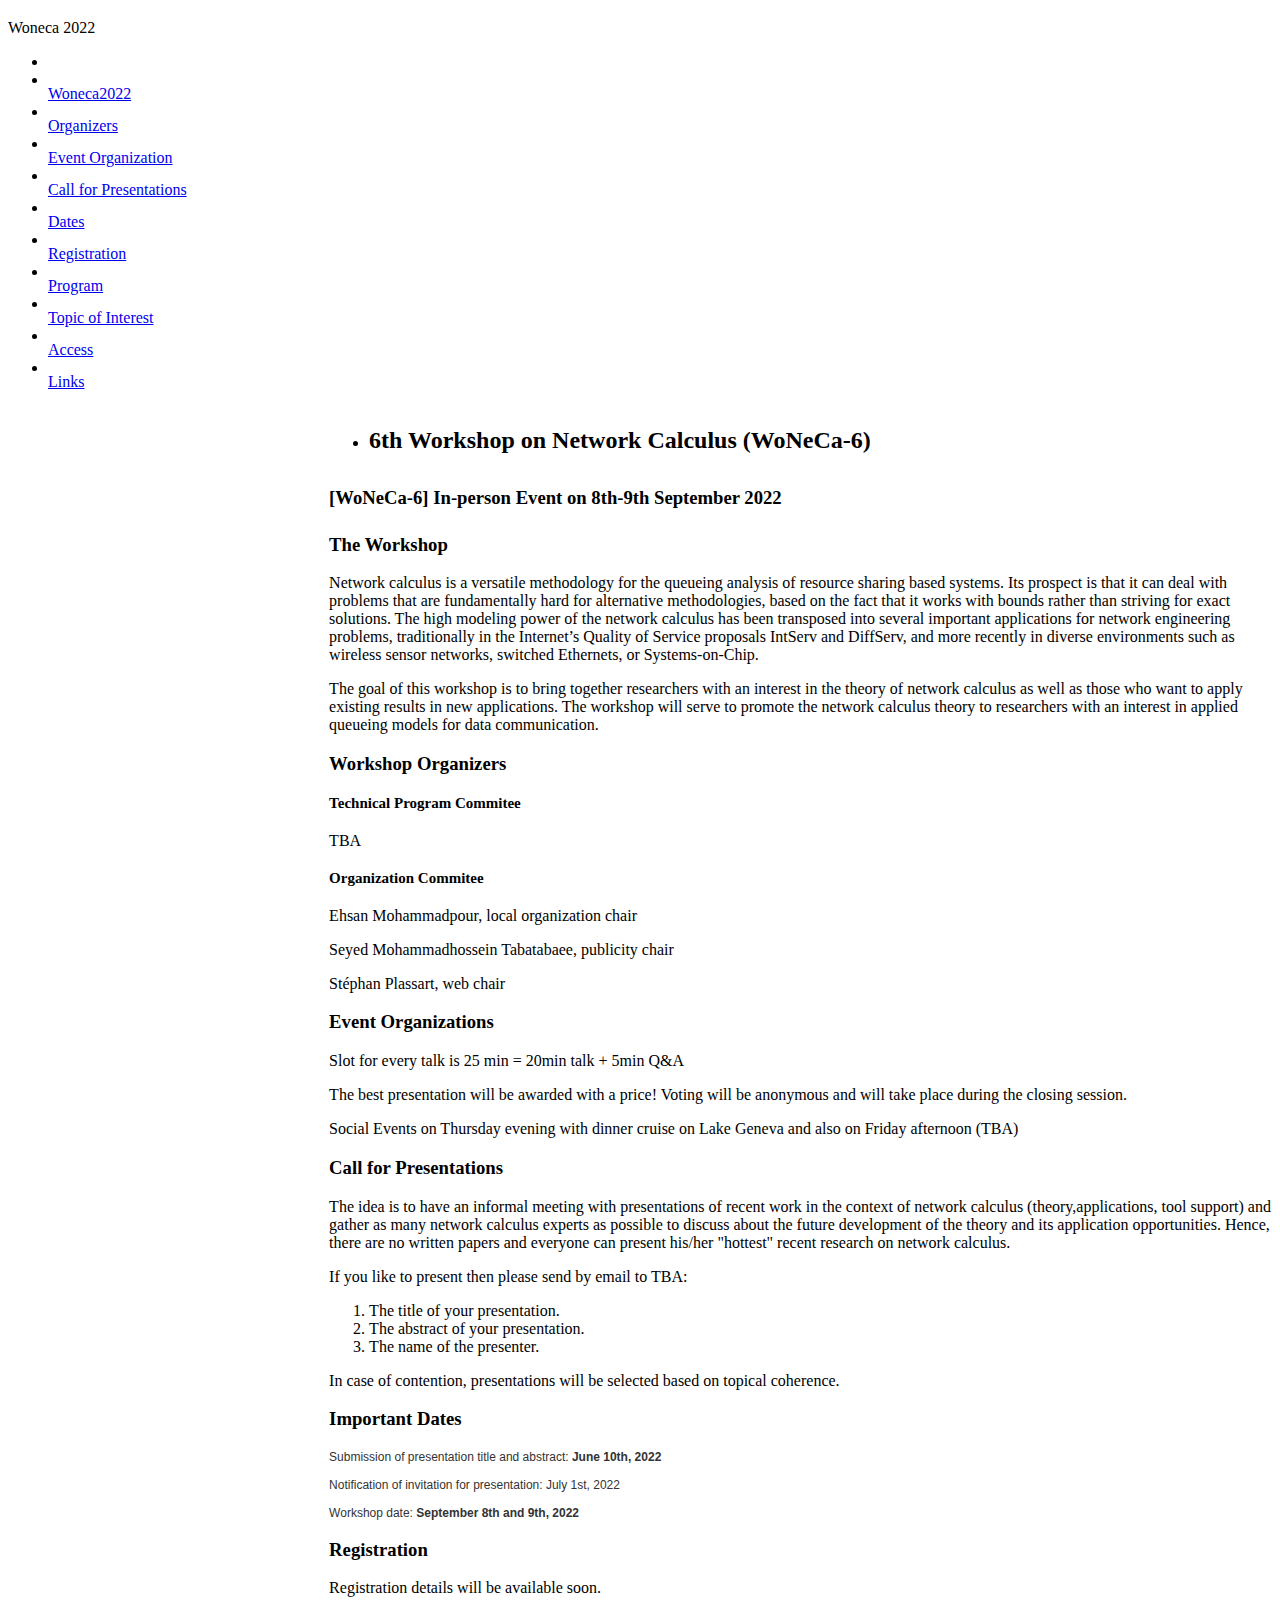
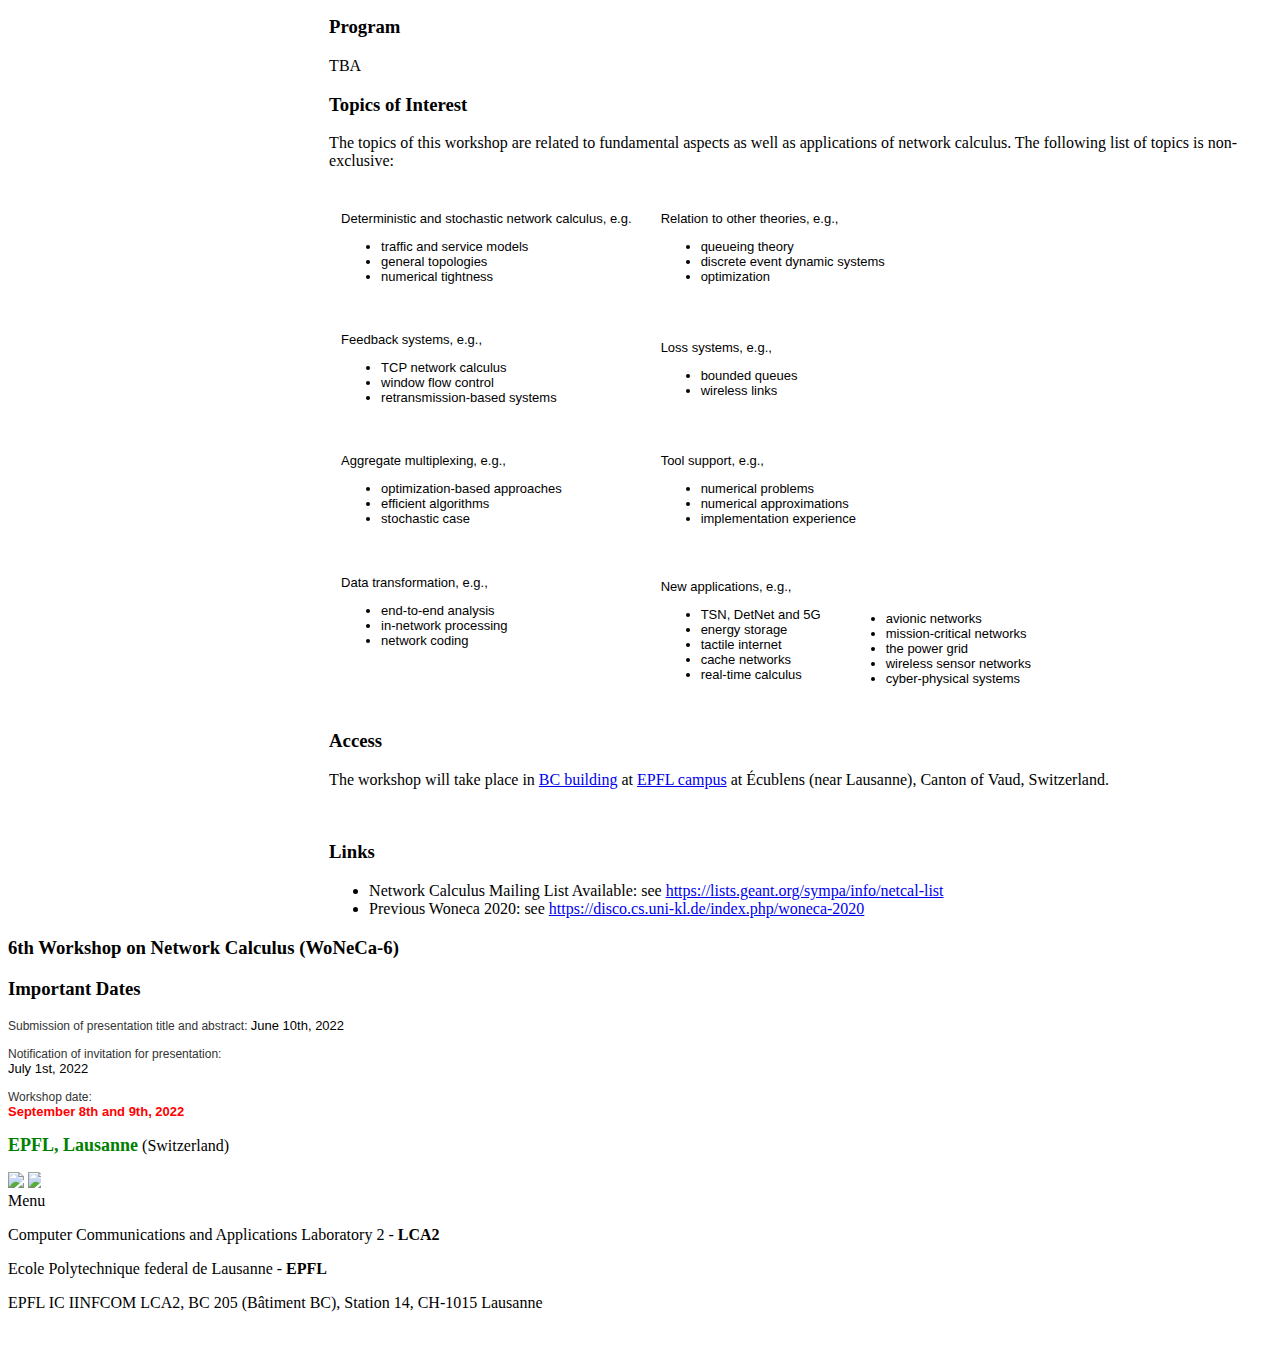
==== commit ac72c9a0: "pull" ====
--- a/index.html
+++ b/index.html
@@ -869,7 +869,7 @@
 	       noreferrer">http://www.mmb2020.de/</a></p>-->
             <div id="jsn-logo">
 	       <img src="./EPFLLogo.png" id="jsn-logo-desktop" style="max-height: 30%; max-width: 30%">
-	       <img src="./EPFLLogo.png" id="jsn-logo-mobile" style="max-height: 10%; max-width: 10%">
+	       <img src="./EPFLLogo.png" id="jsn-logo-mobile" style="max-height: 1%; max-width: 1%">
 	    </div>	       
 </div>
 <div class="clearbreak"> </div>
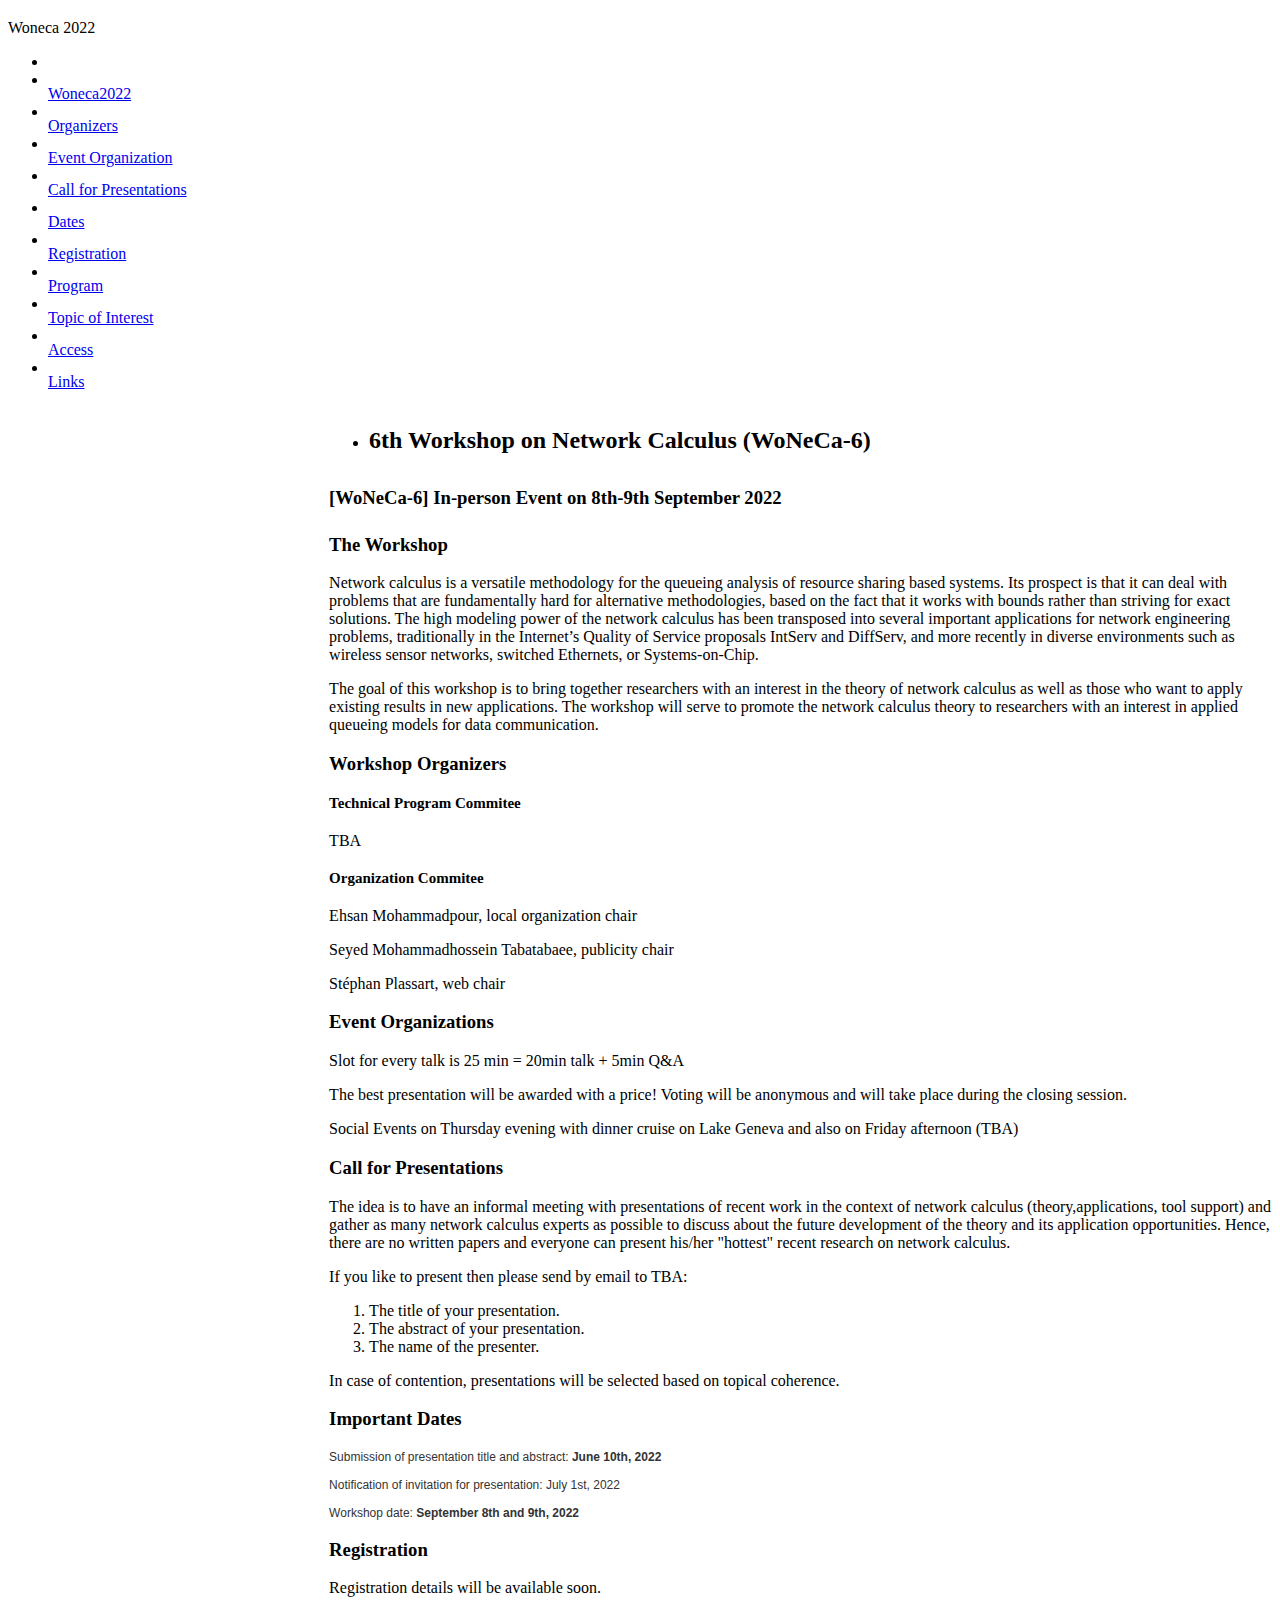
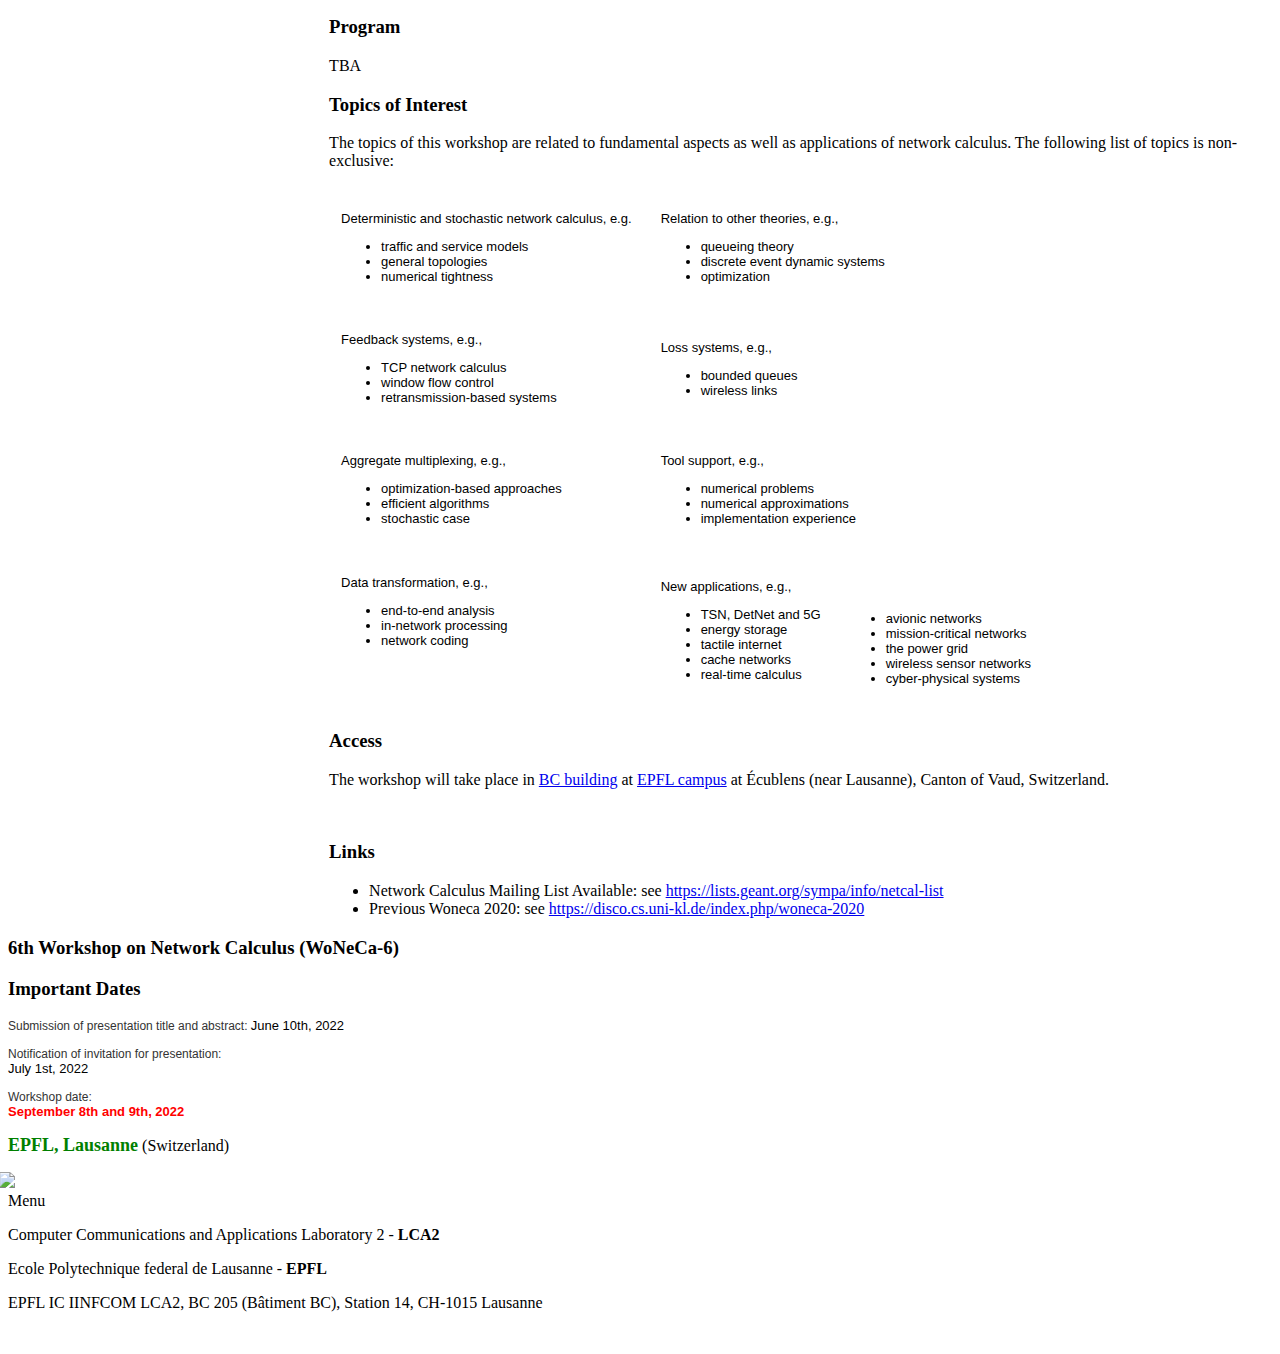
==== commit 2208e667: "image" ====
--- a/index.html
+++ b/index.html
@@ -867,10 +867,11 @@
     <p><a href="http://www.mmb2020.de/" target="_blank"
 	  rel="alternate noopener
 	       noreferrer">http://www.mmb2020.de/</a></p>-->
-            <div id="jsn-logo">
-	       <img src="./EPFLLogo.png" id="jsn-logo-desktop" style="max-height: 30%; max-width: 30%">
-	       <img src="./EPFLLogo.png" id="jsn-logo-mobile" style="max-height: 1%; max-width: 1%">
-	    </div>	       
+            <!--<div id="jsn-logo">-->
+	       <img src="./EPFLLogo.png" id="jsn-logo-desktop" style="
+	  height: 3em; width: auto;margin: 0 -9px;">
+	       <!--<img src="./EPFLLogo.png" id="jsn-logo-mobile" style="max-height: 1%; max-width: 1%">-->
+	    <!--</div>	       -->
 </div>
 <div class="clearbreak"> </div>
 </div>
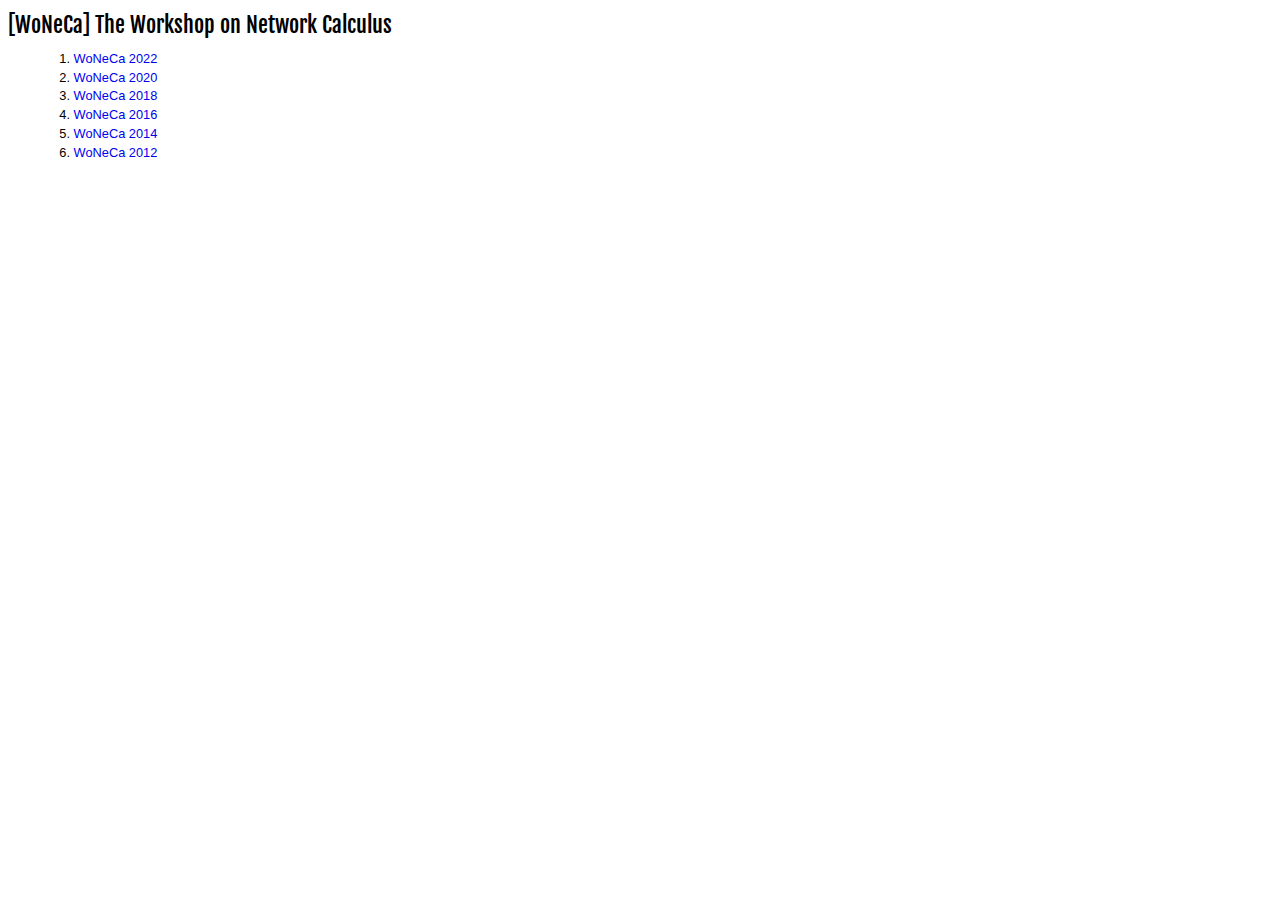
==== commit c280cf8f: "moved woneca2022 to subfolder" ====
--- a/index.html
+++ b/index.html
@@ -1,921 +1,24 @@
 <!DOCTYPE html>
-<!-- saved from url=(0038)https://disco.cs.uni-kl.de/woneca-2020 -->
 <html lang="*" dir="ltr" slick-uniqueid="3"><head><meta http-equiv="Content-Type" content="text/html; charset=UTF-8">
-    <!-- <base href="https://disco.cs.uni-kl.de/woneca-2020"><base href="."> -->
-    <meta name="author" content="Steffen Bondorf">
-    <meta name="description" content="We are the distributed computer systems lab at the department of computer science at the University of Kaiserslautern.">
-    <meta name="generator" content="Joomla! - Open Source Content Management">
-    <title>WoNeCa 2022</title>
-    <!--<link href="https://disco.cs.uni-kl.de/templates/jsn_sky_pro/favicon.ico" rel="shortcut icon" type="image/vnd.microsoft.icon">-->
-    <link href="WoNeCa_2020_files/bootstrap.min.css" rel="stylesheet" type="text/css">
-    <link href="WoNeCa_2020_files/bootstrap-responsive.min.css" rel="stylesheet" type="text/css">
-    <link href="WoNeCa_2020_files/bootstrap-extended.css" rel="stylesheet" type="text/css">
-    <link href="WoNeCa_2020_files/bootstrap-frontend.min.css" rel="stylesheet" type="text/css">
-    <link href="WoNeCa_2020_files/bootstrap-responsive-frontend.min.css" rel="stylesheet" type="text/css">
-    <link href="WoNeCa_2020_files/system.css" rel="stylesheet" type="text/css">
-    <link href="WoNeCa_2020_files/general.css" rel="stylesheet" type="text/css">
-    <link href="WoNeCa_2020_files/template.css" rel="stylesheet" type="text/css">
-    <link href="WoNeCa_2020_files/template_pro.css" rel="stylesheet" type="text/css">
-    <link href="WoNeCa_2020_files/red.css" rel="stylesheet" type="text/css">
-    <link href="WoNeCa_2020_files/business.css" rel="stylesheet" type="text/css">
-    <link href="WoNeCa_2020_files/jsn_wide.css" rel="stylesheet" type="text/css">
-    <link href="WoNeCa_2020_files/jsn_mobile.css" rel="stylesheet" type="text/css">
-    <link href="WoNeCa_2020_files/custom.css" rel="stylesheet" type="text/css">
-    <link href="WoNeCa_2020_files/modal.css" rel="stylesheet" type="text/css">
-    <style type="text/css">
-      div.jsn-modulecontainer ul.menu-mainmenu ul,
-      div.jsn-modulecontainer ul.menu-mainmenu ul li {
-	  width: 200px;
-      }
-      div.jsn-modulecontainer ul.menu-mainmenu li.jsn-submenu-flipback ul ul {
-	  right: 201px;
-      }
-      div.jsn-modulecontainer ul.menu-mainmenu ul ul {
-	  margin-left: 201px;
-	  margin-left: 200px\9;
-      }
-      #jsn-pos-toolbar div.jsn-modulecontainer ul.menu-mainmenu ul ul {
-	  margin-right: 201px;
-	  margin-left : auto
-      }
-      div.jsn-modulecontainer ul.menu-sidemenu ul,
-      div.jsn-modulecontainer ul.menu-sidemenu ul li {
-	  width: 200px;
-      }
-      div.jsn-modulecontainer ul.menu-sidemenu li ul {
-	  right: -200px;
-      }
-      body.jsn-direction-rtl div.jsn-modulecontainer ul.menu-sidemenu li ul {
-	  left: -200px;
-	  right: auto;
-      }
-      div.jsn-modulecontainer ul.menu-sidemenu ul ul {
-	  margin-left: 199px;
-      }
-    </style>
-    <script type="application/json" class="joomla-script-options new">{"csrf.token":"4a4becddb8c5da0a76f6dd564d7a68d9","system.paths":{"root":"","base":""}}</script>
-    <script src="WoNeCa_2020_files/jquery.min.js" type="text/javascript"></script>
-    <script src="WoNeCa_2020_files/jquery-noconflict.js" type="text/javascript"></script>
-    <script src="WoNeCa_2020_files/jquery-migrate.min.js" type="text/javascript"></script>
-    <script src="WoNeCa_2020_files/bootstrap.min.js" type="text/javascript"></script>
-    <script src="WoNeCa_2020_files/caption.js" type="text/javascript"></script>
-    <script src="WoNeCa_2020_files/mootools-core.js" type="text/javascript"></script>
-    <script src="WoNeCa_2020_files/core.js" type="text/javascript"></script>
-    <script src="WoNeCa_2020_files/mootools-more.js" type="text/javascript"></script>
-    <script src="WoNeCa_2020_files/noconflict.js" type="text/javascript"></script>
-    <script src="WoNeCa_2020_files/utils.js" type="text/javascript"></script>
-    <script src="WoNeCa_2020_files/jsn_template.js" type="text/javascript"></script>
-    <script src="WoNeCa_2020_files/modal.js" type="text/javascript"></script>
-    <script type="text/javascript">
-      jQuery(function($){ $(".dropdown-toggle").dropdown(); });
-      jQuery(window).on('load',  function() {
-	  new JCaption('img.caption');
-      });
-      JSNTemplate.initTemplate({
-	  templatePrefix			: "jsn_sky_pro_",
-	  templatePath			: "/templates/jsn_sky_pro",
-	  enableRTL				: 0,
-	  enableGotopLink			: 1,
-	  enableMobile			: 1,
-	  enableMobileMenuSticky	: 1,
-	  enableDesktopMenuSticky	: 0,
-	  responsiveLayout		: ["mobile","wide"],
-	  mobileMenuEffect		: "default"
-      });
-      
-      jQuery(function($) {
-	  SqueezeBox.initialize({});
-	  initSqueezeBox();
-	  $(document).on('subform-row-add', initSqueezeBox);
+ <head> 
+ <meta name="author" content="Jean-Yves Le Boudec">
+    <meta name="description" content="Home page for the WoNeCa series">
+    <title>WoNeCa</title>
+    <link href="./WoNeCa_files/leb.css" rel="stylesheet" type="text/css">
+    <link href="./WoNeCa_files/business.css" rel="stylesheet" type="text/css">
+ </head>
+  <body>
+  <h1>[WoNeCa]&nbsp;The Workshop on Network Calculus</h1>
+  <p>
+  <ol>
+    <li><a href="./2022/index.html">WoNeCa 2022 </a></li>
+    <li><a href="https://disco.cs.uni-kl.de/index.php/woneca-2020">WoNeCa 2020</a></li>
+    <li><a href="https://disco.cs.uni-kl.de/index.php/woneca-2018">WoNeCa 2018</a></li>
+    <li><a href="https://disco.cs.uni-kl.de/index.php/woneca-2016">WoNeCa 2016</a></li>
+    <li><a href="https://disco.cs.uni-kl.de/index.php/woneca-2014">WoNeCa 2014</a></li>
+    <li><a href="http://mmb2012.de/woneca.html">WoNeCa 2012</a></li> 
+  </ol>
 
-	  function initSqueezeBox(event, container)
-	  {
-	      SqueezeBox.assign($(container || document).find('a.modal').get(), {
-		  parse: 'rel'
-	      });
-	  }
-      });
+  </p>
 
-      window.jModalClose = function () {
-	  SqueezeBox.close();
-      };
-
-      // Add extra modal close functionality for tinyMCE-based editors
-      document.onreadystatechange = function () {
-	  if (document.readyState == 'interactive' && typeof tinyMCE != 'undefined' && tinyMCE)
-	  {
-	      if (typeof window.jModalClose_no_tinyMCE === 'undefined')
-	      {
-		  window.jModalClose_no_tinyMCE = typeof(jModalClose) == 'function'  ?  jModalClose  :  false;
-
-		  jModalClose = function () {
-		      if (window.jModalClose_no_tinyMCE) window.jModalClose_no_tinyMCE.apply(this, arguments);
-		      tinyMCE.activeEditor.windowManager.close();
-		  };
-	      }
-
-	      if (typeof window.SqueezeBoxClose_no_tinyMCE === 'undefined')
-	      {
-		  if (typeof(SqueezeBox) == 'undefined')  SqueezeBox = {};
-		  window.SqueezeBoxClose_no_tinyMCE = typeof(SqueezeBox.close) == 'function'  ?  SqueezeBox.close  :  false;
-
-		  SqueezeBox.close = function () {
-		      if (window.SqueezeBoxClose_no_tinyMCE)  window.SqueezeBoxClose_no_tinyMCE.apply(this, arguments);
-		      tinyMCE.activeEditor.windowManager.close();
-		  };
-	      }
-	  }
-      };
-      
-      jQuery(function($){ initTooltips(); $("body").on("subform-row-add", initTooltips); function initTooltips (event, container) { container = container || document;$(container).find(".hasTooltip").tooltip({"html": true,"container": "body"});} });
-    </script>
-    <meta name="viewport" content="width=device-width, initial-scale=1.0, maximum-scale=2.0">
-
-    <!-- html5.js and respond.min.js for IE less than 9 -->
-    <!--[if lt IE 9]>
-    <script src="http://html5shim.googlecode.com/svn/trunk/html5.js"></script>
-    <script src="/plugins/system/jsntplframework/assets/3rd-party/respond/respond.min.js"></script>
-    <![endif]-->
-     </head>
-  <body id="jsn-master" class="jsn-textstyle-business jsn-color-red jsn-direction-ltr jsn-responsive jsn-mobile jsn-joomla-30  jsn-com-content jsn-view-article jsn-itemid-1692" style="">
-    <a name="top" id="top"></a>
-    <div id="jsn-page">
-      <div id="jsn-header">
-	<div id="jsn-headerright"><div id="jsn-headerright-inner">
-	    <div id="jsn-pos-top" class="pull-right">
-	      <div id="jsn-pos-top_inner">
-	        
-	      </div>
-	    </div>
-	    <div class="clearbreak"></div>
-	  </div>
-	</div>
-	<!--      <div id="jsn-header_inner">
-          <div id="jsn-header_inner2">
-            <div id="jsn-logo" class="pull-left">
-              <a href="https://disco.cs.uni-kl.de/index.php"
-		 title=""><img src="./WoNeCa
-				    2020_files/Disco.Logo-New.png" alt=""
-			       id="jsn-logo-mobile"><img src="./WoNeCa
-							      2020_files/Disco.Logo-New.png" alt=""
-							 id="jsn-logo-desktop"></a>                    </div>
-	    -->		    
-
-	    <!-- Header bar -->
-	    <!-- Add script to close menu when go to a part of
-	    the html page -->
-	    <script>
-	      function CloseInMobilePage() {
-		  document.getElementsByClassName("jsn-menu-toggle")[0].classList.remove("active")
-		  document.getElementsByClassName("menu-mainmenu")[0].classList.remove("jsn-menu-mobile")
-	      }
-	    </script>
-
-	    <div id="jsn-menu" class="pull-right">
-	      <div id="jsn-pos-mainmenu">
-		<div class="
-			    jsn-modulecontainer"><div class="jsn-modulecontainer_inner"><h3 class="jsn-moduletitle"><span class="jsn-moduleicon
-																 no-text"></span></h3><div class="jsn-modulecontent"><span class="jsn-menu-toggle">Woneca 2022</span>
-		      <ul class="menu-mainmenu">
-			<li class="jsn-menu-mobile-control"><span class="close-menu"><i class="fa fa-times"></i></span></li> 
-			<li class="first jsn-icon-home"><a class="clearfix" href="#TheWorkshop" onclick="CloseInMobilePage()">
-			    <i class="jsn-icon-home "></i>	<span>
-			      <span class="jsn-menutitle">Woneca2022</span>
-			</a></li><li class="parent"><a class="clearfix" href="#WorkshopOrganizers" onclick="CloseInMobilePage()">
-			    <span>
-			      <span class="jsn-menutitle">Organizers</span>
-			</a></li><li class="parent"><a class="clearfix" href="#EventOrganization" onclick="CloseInMobilePage()">
-			    <span>
-			      <span class="jsn-menutitle">Event Organization</span>
-			</a></li><li class="parent"><a class="clearfix" href="#CallForPresentations" onclick="CloseInMobilePage()">
-			    <span>
-			      <span class="jsn-menutitle">Call for Presentations</span>
-			      <!-- </a></li><li class="parent"><a class="clearfix" href="#EventInstructions" onclick="CloseInMobilePage()">
-			    <span>
-			      <span class="jsn-menutitle">Event
-				Instructions</span> -->
-			</a></li><li class="parent"><a class="clearfix" href="#ImportantDates" onclick="CloseInMobilePage()">
-			    <span>
-			      <span class="jsn-menutitle">Dates</span>
-			</a></li><li class="parent"><a class="clearfix" href="#Registration" onclick="CloseInMobilePage()">
-			    <span>
-			      <span class="jsn-menutitle">Registration</span>
-			</a></li><li class="parent"><a class="clearfix" href="#Program" onclick="CloseInMobilePage()">
-			    <span>
-			      <span class="jsn-menutitle">Program</span>
-			</a></li><li class="parent"><a class="clearfix" href="#TopicOfInterest" onclick="CloseInMobilePage()">
-			    <span>
-			      <span class="jsn-menutitle">Topic of Interest</span>
-			</a></li><li class="parent"><a class="clearfix" href="#Access" onclick="CloseInMobilePage()">
-			    <span>
-			      <span class="jsn-menutitle">Access</span>
-			</a></li><li class="parent"><a class="clearfix" href="#Links" onclick="CloseInMobilePage()">
-			    <span>
-			      <span class="jsn-menutitle">Links</span>
-			      <div class="clearbreak"></div></div></div></div>
-	      </div>
-	      <span id="jsn-desktopswitch">
-		<a href="https://disco.cs.uni-kl.de/woneca-2020#" onclick="javascript: JSNUtils.setTemplateAttribute(&#39;jsn_sky_pro_&#39;,&#39;mobile&#39;,&#39;no&#39;); return false;"></a>
-	      </span>
-	      <span id="jsn-mobileswitch">
-		<a href="https://disco.cs.uni-kl.de/woneca-2020#" onclick="javascript: JSNUtils.setTemplateAttribute(&#39;jsn_sky_pro_&#39;,&#39;mobile&#39;,&#39;yes&#39;); return false;"></a>
-	      </span>
-	    </div>
-	    <div class="clearbreak"></div>
-	  </div>
-	</div>
-      </div>
-      <div id="jsn-body">
-	<!-- -->
-	<div id="jsn-content" class="jsn-hasleft ">
-	  <div id="jsn-content_inner" style="right: 76.9231%;"><div id="jsn-content_inner1" style="left: 76.9231%;"><div id="jsn-content_inner2"><div id="jsn-content_inner3"><div id="jsn-content_inner4"><div id="jsn-content_inner5"><div id="jsn-content_inner6"><div id="jsn-content_inner7" class="row-fluid">
-			  <div id="jsn-maincontent" class="span9 order2 offset3 row-fluid">
-			    <div id="jsn-centercol" class="span12 order1 ">
-	                      <div id="jsn-centercol_inner">
-				<div id="jsn-breadcrumbs">
-				  <div id="jsn-pos-breadcrumbs" class="">
-				    <ul class="breadcrumb ">
-				      <!-- <li><a href="https://disco.cs.uni-kl.de/index.php"
-						  class="pathway">Home</a></li><li><span class="divider"></span><span>WoNeCa
-					  2022</span></li></ul> -->
-				    <li>	<h2 itemprop="headline">
-					6th Workshop on Network Calculus (WoNeCa-6)	</h2></li></ul>
-      </div>
-      </div>
-      <div id="jsn-mainbody-content" class=" jsn-hasmainbody">
-	<div id="jsn-mainbody">
-	  <div id="system-message-container">
-	  </div>
-
-	  <div class="item-page" itemscope="" itemtype="http://schema.org/Article">	
-	    <meta itemscope="" itemprop="mainEntityOfPage" itemtype="https://schema.org/WebPage" itemid="https://google.com/article">
-	    <meta itemprop="inLanguage" content="en-GB">
-	    <!--      <div class="page-header">
-	      <h2 itemprop="headline"> 6th
-		Workshop on Network Calculus
-		(WoNeCa-6)
-	      </h2>
-	    </div>
-	    -->  
-	    <div itemprop="articleBody">
-	      <h1><span style="font-size:
-			       14pt;">[WoNeCa-6]&nbsp;In-person
-		  Event on 8th-9th September 2022</span></h1>
-
-	      <!-- <h3>News</h3> -->
-	      <!--
-	      <ul>
-		<li><span style="font-size: 12pt;"><strong>New Network Calculus Mailing List Available:</strong>&nbsp;see&nbsp;<a href="https://lists.geant.org/sympa/info/netcal-list">https://lists.geant.org/sympa/info/netcal-list</a></span></li>
-	      </ul>
-	      -->
-	      <!--
-
-	      <table style="width: 836px;">
-		<tbody>
-		  <tr style="height: 212px;">
-		    <td style="width: 332.015625px; height: 212px;"><a href="https://disco.cs.uni-kl.de/woneca-2020#BestPres" rel="alternate"><img src="./WoNeCa 2020_files/WoNeCa-Best_Presentation_Award_small.png" alt="Best Presentation Awardee Paul Nikolaus" width="320" height="208"></a></td>
-		    <td style="width: 499.984375px; height: 212px;">
-		      <ul>
-			<li><span style="color: #000000;">Slides of all presentations are starting to become available online</span></li>
-		      </ul>
-		      <ul>
-			<li><span style="color: #000000;">The community has chosen: <a href="https://people.epfl.ch/hossein.tabatabaee" target="_blank" rel="noopener noreferrer">Seyed Mohammadhossein Tabatabaee</a>&nbsp;won the <a href="https://disco.cs.uni-kl.de/woneca-2020#BestPres" rel="alternate">Best Presentation Award</a>.&nbsp;<br>Congratulations!</span></li>
-		      </ul>
-		    </td>
-		  </tr>
-		</tbody>
-	      </table>
-	      -->
-	      <h3 id="TheWorkshop">The Workshop</h3>
-	      <p>Network calculus is a versatile methodology for the queueing analysis of resource sharing based systems. Its prospect is that it can deal with problems that are fundamentally hard for alternative methodologies, based on the fact that it works with bounds rather than striving for exact solutions. The high modeling power of the network calculus has been transposed into several important applications for network engineering problems, traditionally in the Internet’s Quality of Service proposals IntServ and DiffServ, and more recently in diverse environments such as wireless sensor networks, switched Ethernets, or Systems-on-Chip.</p>
-	      <p>The goal of this workshop is to bring together researchers with an interest in the theory of network calculus as well as those who want to apply existing results in new applications. The workshop will serve to promote the network calculus theory to researchers with an interest in applied queueing models for data communication.</p>
-	      <!-- Schedule:
-	      <p><b>Schedule&nbsp;(all times given in Central European Summer Time, UTC+02:00)</b></p>
-	      <table class="cool" style="width: 828px;">
-		<tbody>
-		  <tr>
-		    <td style="width: 74.0625px;">08:35-08:45</td>
-		    <td style="width: 739.9375px;">Opening</td>
-		  </tr>
-		  <tr>
-		    <td style="width: 74.0625px;">08:45-10:25</td>
-		    <td style="width: 739.9375px;">Session 1: TSN</td>
-		  </tr>
-		  <tr>
-		    <td style="width: 74.0625px;">&nbsp;</td>
-		    <td style="width: 739.9375px;">Luxi Zhao (TUM): Using Network Calculus to Improve End-to-End Latency Upper Bound of Multiple Classes of AVB Traffic in TSN Networks</td>
-		  </tr>
-		  <tr>
-		    <td style="width: 74.0625px;">&nbsp;</td>
-		    <td style="width: 739.9375px;">Lisa Maile (FAU): An Introduction to Network Calculus Results for&nbsp;Time-Sensitive Networks [<a href="https://disco.cs.uni-kl.de/discofiles/downloads/WoNeCa2020/WoNeCa_2020_maile.pdf" target="_blank" rel="noopener noreferrer">slides</a>]&nbsp;[<a href="https://youtu.be/5HjMWDmnzhE" target="_blank" rel="noopener noreferrer">video</a>]</td>
-		  </tr>
-		  <tr>
-		    <td style="width: 74.0625px;">&nbsp;</td>
-		    <td style="width: 739.9375px;">Ludovic Thomas (EPFL): On Time Synchronization Issues in Time-Sensitive Networks with Regulators and Nonideal Clocks [<a href="https://disco.cs.uni-kl.de/discofiles/downloads/WoNeCa2020/Ludovic_tsn-lt-jylb-on-time-sync-issues.pdf" target="_blank" rel="noopener noreferrer">slides</a>]</td>
-		  </tr>
-		  <tr>
-		    <td style="width: 74.0625px;">&nbsp;</td>
-		    <td style="width: 739.9375px;">Jonathan Falk (U Stuttgart): Network Calculus for systems with time-triggered service intermittence</td>
-		  </tr>
-		  <tr>
-		    <td style="width: 74.0625px;">10:25-10:40</td>
-		    <td style="width: 739.9375px;">Coffee Break</td>
-		  </tr>
-		  <tr>
-		    <td style="width: 74.0625px;">10:40-11:55</td>
-		    <td style="width: 739.9375px;">Session 2:&nbsp;Bounds and Networks I</td>
-		  </tr>
-		  <tr>
-		    <td style="width: 74.0625px;">&nbsp;</td>
-		    <td style="width: 739.9375px;">Jiayi Zhang (Huawei): Using Network Calculus in High Quality IP Network [<a href="https://disco.cs.uni-kl.de/discofiles/downloads/WoNeCa2020/Jiayi_Towards%20a%20high-quality%20IP%20network-20201009.pdf" target="_blank" rel="noopener noreferrer">slides</a>]</td>
-		  </tr>
-		  <tr>
-		    <td style="width: 74.0625px;">&nbsp;</td>
-		    <td style="width: 739.9375px;">Hao Wang (Dalian UT): Data Center Network Calculus</td>
-		  </tr>
-		  <tr>
-		    <td style="width: 74.0625px;">&nbsp;</td>
-		    <td style="width: 739.9375px;">Anne Bouillard (Huawei): Trade-off between accuracy and tractability of network calculus in FIFO networks&nbsp;[<a href="https://disco.cs.uni-kl.de/discofiles/downloads/WoNeCa2020/Anne_fifo-slides.pdf" target="_blank" rel="noopener noreferrer">slides</a>]</td>
-		  </tr>
-		  <tr>
-		    <td style="width: 74.0625px;">11:55-13:00</td>
-		    <td style="width: 739.9375px;">Lunch Break</td>
-		  </tr>
-		  <tr>
-		    <td style="width: 74.0625px;">13:00-14:15</td>
-		    <td style="width: 739.9375px;">Session 3:&nbsp;Bounds and Networks II</td>
-		  </tr>
-		  <tr>
-		    <td style="width: 74.0625px;">&nbsp;</td>
-		    <td style="width: 739.9375px;">Ehsan Mohammadpour (EPFL):&nbsp;Improved Delay Bound for a Service Curve Element with Known Transmission Rate</td>
-		  </tr>
-		  <tr>
-		    <td style="width: 74.0625px;">&nbsp;</td>
-		    <td style="width: 739.9375px;">Raffaele Zippo (uniPi):&nbsp;Algebraic transformations for network paths with hop-by-hop flow control&nbsp;[<a href="https://disco.cs.uni-kl.de/discofiles/downloads/WoNeCa2020/Zippo_Algebraic-transformations-for-network-paths-with-hop-by-hop-flow.pdf" target="_blank" rel="noopener noreferrer">slides</a>]&nbsp;[<a href="https://youtu.be/eEwXGucKXuk" target="_blank" rel="noopener noreferrer">video</a>]</td>
-		  </tr>
-		  <tr>
-		    <td style="width: 74.0625px;">&nbsp;</td>
-		    <td style="width: 739.9375px;">Isaac Howenstine (Lehigh U):&nbsp;Converting Non-feedforward Networks to Feedforward for Network Calculus</td>
-		  </tr>
-		  <tr>
-		    <td style="width: 74.0625px;">14:15-14:25</td>
-		    <td style="width: 739.9375px;">Coffee Break</td>
-		  </tr>
-		  <tr>
-		    <td style="width: 74.0625px;">14:25-15:15</td>
-		    <td style="width: 739.9375px;">Session 4:&nbsp;Deterministic Modeling and Analysis</td>
-		  </tr>
-		  <tr>
-		    <td style="width: 74.0625px;">&nbsp;</td>
-		    <td style="width: 739.9375px;">Georg Carle (TUM):&nbsp;Measurement-based Network Calculus Modelling of Programmable Network Components implemented in P4</td>
-		  </tr>
-		  <tr>
-		    <td style="width: 74.0625px;">&nbsp;</td>
-		    <td style="width: 739.9375px;">Marc Boyer (ONERA):&nbsp;Formalization of relations between cumulative curves and event streams: from network calculus to CPA, and back&nbsp;[<a href="https://disco.cs.uni-kl.de/discofiles/downloads/WoNeCa2020/Slides-Boyer-Woneca-2020.pdf" target="_blank" rel="noopener noreferrer">slides</a>] [<a href="https://www.onera.fr/sites/default/files/323/WoNeCa-2020-Boyer-NC-CPA.mp4_.zip" target="_blank" rel="noopener noreferrer">video, zip download</a>]</td>
-		  </tr>
-		  <tr>
-		    <td style="width: 74.0625px;">15:15-15:20</td>
-		    <td style="width: 739.9375px;">Short Break</td>
-		  </tr>
-		  <tr>
-		    <td style="width: 74.0625px;">15:20-16:35</td>
-		    <td style="width: 739.9375px;">Session 5: Schedulers &amp; SNC</td>
-		  </tr>
-		  <tr>
-		    <td style="width: 74.0625px;">&nbsp;</td>
-		    <td style="width: 739.9375px;">Jörg Liebeherr (U of T):&nbsp;Hierarchical Fair Scheduling: A Reality Check [<a href="https://disco.cs.uni-kl.de/discofiles/downloads/WoNeCa2020/Jorg_WoNeCa-2020v3-tmp4.pdf" target="_blank" rel="noopener noreferrer">slides</a>]&nbsp;[<a href="https://play.library.utoronto.ca/7d1db334b891c0350ff61f5ad46543a9" target="_blank" rel="noopener noreferrer">video</a>]</td>
-		  </tr>
-		  <tr>
-		    <td style="width: 74.0625px;">&nbsp;</td>
-		    <td style="width: 739.9375px;"><a id="BestPres"></a>Seyed Mohammadhossein Tabatabaee (EPFL):&nbsp;Interleaved Weighted Round Robin: a tight, strict residual service curve&nbsp;[<a href="https://disco.cs.uni-kl.de/discofiles/downloads/WoNeCa2020/IWRR_Presentation_WoNeCa.pdf" target="_blank" rel="noopener noreferrer">slides</a>] [<a href="https://drive.switch.ch/index.php/s/zC51nuqtelZ7b19" target="_blank" rel="noopener noreferrer">video</a>]</td>
-		  </tr>
-		  <tr>
-		    <td style="width: 74.0625px;">&nbsp;</td>
-		    <td style="width: 739.9375px;">Paul Nikolaus (TUK):&nbsp;Dealing with Dependence in Stochastic Network Calculus -- Using Independence as a Bound [<a href="https://disco.cs.uni-kl.de/discofiles/downloads/WoNeCa2020/Paul_presentation_WoNeCa_2020.pdf" target="_blank" rel="noopener noreferrer">slides</a>]</td>
-		  </tr>
-		  <tr>
-		    <td style="width: 74.0625px;">16:35-16:45</td>
-		    <td style="width: 739.9375px;">Coffee Break</td>
-		  </tr>
-		  <tr>
-		    <td style="width: 74.0625px;">16:45-18:25</td>
-		    <td style="width: 739.9375px;">Session 6: SNC &amp; Wireless</td>
-		  </tr>
-		  <tr>
-		    <td style="width: 74.0625px;">&nbsp;</td>
-		    <td style="width: 739.9375px;">Jaya Prakash Varma Champati (KTH): Statistical Guarantee Optimization for AoI in Single-Hop and Two-Hop Systems with Periodic Arrivals&nbsp;[<a href="https://disco.cs.uni-kl.de/discofiles/downloads/WoNeCa2020/Jaya_Champati_WoNeCa2020.pdf" target="_blank" rel="noopener noreferrer">slides</a>]&nbsp;[<a href="https://drive.google.com/file/d/1sMHNiWsAcPCpJUcVUMQlxFtroWWpXH8n/view" target="_blank" rel="noopener noreferrer">video</a>]</td>
-		  </tr>
-		  <tr>
-		    <td style="width: 74.0625px;">&nbsp;</td>
-		    <td style="width: 739.9375px;">Sami Akin (U Hannover):&nbsp;On the energy and data storage management in energy harvesting wireless communications</td>
-		  </tr>
-		  <tr>
-		    <td style="width: 74.0625px;">&nbsp;</td>
-		    <td style="width: 739.9375px;">Orangel Azuaje Contreras (U Porto): Delay Guarantees of a Realistic WiFi-based First Responder Ad-Hoc Network</td>
-		  </tr>
-		  <tr>
-		    <td style="width: 74.0625px;">&nbsp;</td>
-		    <td style="width: 739.9375px;">Florin Ciucu (U Warwick): Two Extensions of Kingman's GI/G/1 Bound [<a href="https://disco.cs.uni-kl.de/discofiles/downloads/WoNeCa2020/ciucu_woneca20.pdf" target="_blank" rel="noopener noreferrer">slides</a>]</td>
-		  </tr>
-		  <tr>
-		    <td style="width: 74.0625px;">18:25-18:35</td>
-		    <td style="width: 739.9375px;">Closing &amp; Best presentation Award</td>
-		  </tr>
-		</tbody>
-	      </table>
-
-	      -->
-
-	      <!-- Virtual event
-	      <h3>Virtual Event Instructions</h3>
-	      <p><strong>We will conduct the virtual event via Zoom.&nbsp;The meeting invitation been sent on&nbsp;October 07. If you have not received the link, please contact Amr (<span id="cloak566174287338f2f80e6dbb37e878df21"><a href="mailto:amr.rizk@uni-ulm.de">amr.rizk@uni-ulm.de</a></span><script type="text/javascript">
-		    document.getElementById('cloak566174287338f2f80e6dbb37e878df21').innerHTML = '';
-		    var prefix = '&#109;a' + 'i&#108;' + '&#116;o';
-		    var path = 'hr' + 'ef' + '=';
-		    var addy566174287338f2f80e6dbb37e878df21 = '&#97;mr.r&#105;zk' + '&#64;';
-		    addy566174287338f2f80e6dbb37e878df21 = addy566174287338f2f80e6dbb37e878df21 + '&#117;n&#105;-&#117;lm' + '&#46;' + 'd&#101;';
-		    var addy_text566174287338f2f80e6dbb37e878df21 = '&#97;mr.r&#105;zk' + '&#64;' + '&#117;n&#105;-&#117;lm' + '&#46;' + 'd&#101;';document.getElementById('cloak566174287338f2f80e6dbb37e878df21').innerHTML += '<a ' + path + '\'' + prefix + ':' + addy566174287338f2f80e6dbb37e878df21 + '\'>'+addy_text566174287338f2f80e6dbb37e878df21+'<\/a>';
-		  </script>).</strong></p>
-	      <p>While we plan to&nbsp;have live presentations using&nbsp;Zoom's screen sharing feature, we also ask presenters to provide&nbsp;a recording&nbsp;to be played in case of technical problems. All presenters should have received an email by Amr with instructions and&nbsp;the upload link. If you have not received an email, please contact Amr (<span id="cloak98257688bbce4839d8d216a290ad33db"><a href="mailto:amr.rizk@uni-ulm.de">amr.rizk@uni-ulm.de</a></span><script type="text/javascript">
-		  document.getElementById('cloak98257688bbce4839d8d216a290ad33db').innerHTML = '';
-		  var prefix = '&#109;a' + 'i&#108;' + '&#116;o';
-		  var path = 'hr' + 'ef' + '=';
-		  var addy98257688bbce4839d8d216a290ad33db = '&#97;mr.r&#105;zk' + '&#64;';
-		  addy98257688bbce4839d8d216a290ad33db = addy98257688bbce4839d8d216a290ad33db + '&#117;n&#105;-&#117;lm' + '&#46;' + 'd&#101;';
-		  var addy_text98257688bbce4839d8d216a290ad33db = '&#97;mr.r&#105;zk' + '&#64;' + '&#117;n&#105;-&#117;lm' + '&#46;' + 'd&#101;';document.getElementById('cloak98257688bbce4839d8d216a290ad33db').innerHTML += '<a ' + path + '\'' + prefix + ':' + addy98257688bbce4839d8d216a290ad33db + '\'>'+addy_text98257688bbce4839d8d216a290ad33db+'<\/a>';
-		</script>).</p>
-	      -->
-
-	      <h3 id="WorkshopOrganizers">Workshop Organizers</h3>
-	      <h4 style="color:#000000; font-weight: bold;
-			 font-size:15px;">Technical Program Commitee</h4>
-	      <p>TBA</p>
-	      <!--
-	      <p>Steffen Bondorf, Ruhr University Bochum, GER</p>
-	      <p>Anne Bouillard, Huawei Technologies France, FRA</p>
-	      <p>Marc Boyer, ONERA/DTIS, University of Toulouse, FRA</p>
-	      <p>Markus Fidler, Leibniz University Hannover, GER</p>
-	      <p>Jean-Yves Le Boudec, EPFL, SWI</p>
-	      <p>Amr Rizk, Ulm University, GER</p>
-	      <p>Jens Schmitt, TU&nbsp;Kaiserslautern, GER</p>
-	      -->
-	      
-	      <h4 style="color:#000000; font-weight: bold;font-size:15px;">Organization Commitee</h4>
-	      <p> Ehsan Mohammadpour, local organization chair</p>
-	      <p> Seyed Mohammadhossein Tabatabaee, publicity chair</p>
-	      <p> St&eacutephan Plassart, web chair</p>
-	      
-	      <h3 id="EventOrganization">Event Organizations</h3>
-	      <p>Slot for every talk is 25 min = 20min talk + 5min Q&amp;A</p>
-	      <p>The best presentation will be awarded with a price! Voting will be anonymous and will take place during the closing session.</p>
-	      <p>Social Events on Thursday evening with dinner cruise on Lake Geneva and also on Friday afternoon (TBA)</p>
-
-	      <!-- <h3 id="EventInstructions">Event Instructions</h3>
-	      <p> TBA </p> -->
-
-	      
-	      <h3 id="CallForPresentations"><span>Call for Presentations</span></h3>
-	      <p><span style="line-height: normal; text-align: -webkit-auto;"> The idea is to	have an informal meeting with presentations of recent work in the context of network calculus (theory,applications, tool support) and gather as many network calculus experts as possible to discuss about the future development of the theory and its application opportunities. Hence, there are no written papers and everyone can present his/her "hottest" recent research on network calculus.</span></p>
-	      <p>If you like to present then please send by email to TBA:
-		<ol>
-		  <li> The title of your presentation.</li>
-		  <li> The abstract of your presentation.</li>
-		  <li> The name of the presenter.</li>
-		</ol>
-		<!--
-	      <p> <span id="cloak3904acb452e953966379c250ccd7bd0a"><a href="mailto:amr.rizk@uni-ulm.de">amr.rizk@uni-ulm.de</a></span><script type="text/javascript">
-		  document.getElementById('cloak3904acb452e953966379c250ccd7bd0a').innerHTML = '';
-		  var prefix = '&#109;a' + 'i&#108;' + '&#116;o';
-		  var path = 'hr' + 'ef' + '=';
-		  var addy3904acb452e953966379c250ccd7bd0a = '&#97;mr.r&#105;zk' + '&#64;';
-		  addy3904acb452e953966379c250ccd7bd0a = addy3904acb452e953966379c250ccd7bd0a + '&#117;n&#105;-&#117;lm' + '&#46;' + 'd&#101;';
-		  var addy_text3904acb452e953966379c250ccd7bd0a = '&#97;mr.r&#105;zk' + '&#64;' + '&#117;n&#105;-&#117;lm' + '&#46;' + 'd&#101;';document.getElementById('cloak3904acb452e953966379c250ccd7bd0a').innerHTML += '<a ' + path + '\'' + prefix + ':' + addy3904acb452e953966379c250ccd7bd0a + '\'>'+addy_text3904acb452e953966379c250ccd7bd0a+'<\/a>';													    </script> AND<br> <span id="cloak538020b5cf1010a4a54bd157665b4ff6"><a href="mailto:steffen.bondorf@ruhr-uni-bochum.de">steffen.bondorf@ruhr-uni-bochum.de</a></span><script type="text/javascript">
-		  document.getElementById('cloak538020b5cf1010a4a54bd157665b4ff6').innerHTML = '';
-		  var prefix = '&#109;a' + 'i&#108;' + '&#116;o';
-		  var path = 'hr' + 'ef' + '=';
-		  var addy538020b5cf1010a4a54bd157665b4ff6 = 'st&#101;ff&#101;n.b&#111;nd&#111;rf' + '&#64;';
-		  addy538020b5cf1010a4a54bd157665b4ff6 = addy538020b5cf1010a4a54bd157665b4ff6 + 'r&#117;hr-&#117;n&#105;-b&#111;ch&#117;m' + '&#46;' + 'd&#101;';
-		  var addy_text538020b5cf1010a4a54bd157665b4ff6 = 'st&#101;ff&#101;n.b&#111;nd&#111;rf' + '&#64;' + 'r&#117;hr-&#117;n&#105;-b&#111;ch&#117;m' + '&#46;' + 'd&#101;';document.getElementById('cloak538020b5cf1010a4a54bd157665b4ff6').innerHTML += '<a ' + path + '\'' + prefix + ':' + addy538020b5cf1010a4a54bd157665b4ff6 + '\'>'+addy_text538020b5cf1010a4a54bd157665b4ff6+'<\/a>';</script></p>
-	      -->																																																								<p>In case of contention, presentations will be selected based on topical coherence.</p>
-
-
-	      <h3 id="ImportantDates">Important Dates</h3>
-	      <p style="font-size: 13px;
-			color: #000000; font-family:
-			Helvetica; line-height:
-			normal;"><span style="font-family:
-					      tahoma, arial, helvetica,
-					      sans-serif; font-size: 9pt;
-					      color: #333333;">Submission of
-		  presentation title and
-		  abstract: <span>
-		    <!--style="text-decoration:
-		    line-through;"--> <strong>
-		      June 10th, 2022 </strong> </span><!--&nbsp;<span style="text-decoration: line-through;">January 14, 2020</span> (extended, passed)</span>--></p>
-	      <p style="font-size: 13px; color: #000000; font-family: Helvetica; line-height: normal;"><span style="font-family: tahoma, arial, helvetica, sans-serif; font-size: 9pt; color: #333333;">Notification of invitation for presentation: <span> <!--style="text-decoration: line-through;"-->July 1st, 2022</span><!--&nbsp;<span style="text-decoration: line-through;">January 19, 2020</span> (extended, passed)</span>--></p>
-	      <p style="font-size: 13px; color: #000000; font-family:
-			Helvetica; line-height: normal;"><span style="font-size: 9pt;
-								      color: #333333;"><span style="font-family: tahoma, arial,
-												    helvetica, sans-serif;">Workshop date:
-		    <!--<span style="text-decoration: line-through;">&nbsp;18,
-		      2020</span>&nbsp;--><span> <!--style="text-decoration:
-		      line-through;"--> <strong> September&nbsp;8th and 9th, 2022 </strong><!--</span> (extended)</span>--></span></p>
-
-	      <!-- <h3>&nbsp;</h3> -->
-	      <!--
-	      <p>&nbsp;</p>
-	      <h1><span style="font-size: 14pt;">[WoNeCa-5]&nbsp;Cancelled physical event in Saarbrücken (collocated with MMB 2020)</span></h1>
-	      <p>Dear network calculus community,<br><br>In face of the outbreak of the coronavirus in Europe, we will have to&nbsp;cancel the current WoNeCa workshop dates. Safety and health of our&nbsp;participants is our highest concern. We plan to postpone WoNeCa-5 to&nbsp;safer times, potentially later this year. We are very sorry that we&nbsp;cannot meet as soon as planned and we will keep you up to date.<br><br>Please also note announcements&nbsp;of the MMB 2020 conference that intended to host our workshop: <a href="http://www.mmb2020.de/" target="_blank" rel="alternate noopener noreferrer">MMB 2020</a>.<br><br>Best regards,<br>Amr, Steffen, Markus and Jens</p>
-	      -->	
-
-	      <h3 id="Registration">Registration</h3>
-	      <p> Registration details will be available soon.<!-- <br>Note the early registration deadline: ??--></p>
-
-	      <!-- <p>The workshop will integrated into the&nbsp;<a href="http://www.mmb2020.de/" target="_blank" rel="alternate noopener noreferrer">MMB 2020</a>&nbsp;conference.&nbsp;Registration details are available&nbsp;<a href="https://www.mmb2020.de/registration/">here</a>.<br>Note the early registration deadline: March 01.</p>-->
-
-	      <h3 id="Program">Program</h3>
-	      <p>TBA</p>
-	      <!-- Program 
-	      <p><b>Wednesday, March 18</b></p>
-	      <table class="cool" style="width: 830px;">
-		<tbody>
-		  <tr>
-		    <td style="width: 83.34375px;">08:30-09:00</td>
-		    <td style="width: 731.65625px;">Workshop Registration</td>
-		  </tr>
-		  <tr>
-		    <td style="width: 83.34375px;">09:00-10:00</td>
-		    <td style="width: 731.65625px;">
-		      <p>WoNeCa Keynote by&nbsp;François Baccelli&nbsp;on Interference Networks [<a href="https://disco.cs.uni-kl.de/woneca-2020#Keynote">Abstract</a>] (Keynote is held together with MMB)</p>
-		    </td>
-		  </tr>
-		  <tr>
-		    <td style="width: 83.34375px;">10:00-10:30</td>
-		    <td style="width: 731.65625px;">Coffee Break</td>
-		  </tr>
-		  <tr>
-		    <td style="width: 83.34375px;">10:30-12:35</td>
-		    <td style="width: 731.65625px;">Session 1: Bounds and Networks</td>
-		  </tr>
-		  <tr>
-		    <td style="width: 83.34375px;">&nbsp;</td>
-		    <td style="width: 731.65625px;">Anne Bouillard: Stability and performance bounds in cyclic networks</td>
-		  </tr>
-		  <tr>
-		    <td style="width: 83.34375px;">&nbsp;</td>
-		    <td style="width: 731.65625px;">Isaac Howenstine: Converting Non-feedforward Networks to Feedforward for Network Calculus</td>
-		  </tr>
-		  <tr>
-		    <td style="width: 83.34375px;">&nbsp;</td>
-		    <td style="width: 731.65625px;">Ehsan Mohammadpour: Improved Delay Bound for a Service Curve Element with Known Transmission Rate</td>
-		  </tr>
-		  <tr>
-		    <td style="width: 83.34375px;">&nbsp;</td>
-		    <td style="width: 731.65625px;">Raffaele Zippo: Algebraic transformations for network paths with hop-by-hop flow control</td>
-		  </tr>
-		  <tr>
-		    <td style="width: 83.34375px;">&nbsp;</td>
-		    <td style="width: 731.65625px;">Jiayi Zhang: Using Network Calculus in High Quality IP Network</td>
-		  </tr>
-		  <tr>
-		    <td style="width: 83.34375px;">12:35-14:00</td>
-		    <td style="width: 731.65625px;">Lunch</td>
-		  </tr>
-		  <tr>
-		    <td style="width: 83.34375px;">14:00-15:45</td>
-		    <td style="width: 731.65625px;">Session 2: TSN</td>
-		  </tr>
-		  <tr>
-		    <td style="width: 83.34375px;">&nbsp;</td>
-		    <td style="width: 731.65625px;">Luxi Zhao: Using Network Calculus to Improve End-to-End Latency Upper Bound of Multiple Classes of AVB Traffic in TSN Networks</td>
-		  </tr>
-		  <tr>
-		    <td style="width: 83.34375px;">&nbsp;</td>
-		    <td style="width: 731.65625px;">Lisa Maile: Shaper and Maximum Service Curves for TSN</td>
-		  </tr>
-		  <tr>
-		    <td style="width: 83.34375px;">&nbsp;</td>
-		    <td style="width: 731.65625px;">Ludovic Thomas: On Cyclic Dependencies and Regulators in Time-Sensitive Networks</td>
-		  </tr>
-		  <tr>
-		    <td style="width: 83.34375px;">&nbsp;</td>
-		    <td style="width: 731.65625px;">Jonathan Falk: Network Calculus for systems with time-triggered service intermittence</td>
-		  </tr>
-		  <tr>
-		    <td style="width: 83.34375px;">15:45-16:15</td>
-		    <td style="width: 731.65625px;">Coffee Break</td>
-		  </tr>
-		  <tr>
-		    <td style="width: 83.34375px;">16:15-17:35</td>
-		    <td style="width: 731.65625px;">Session 3: Stochastic Modeling and Analysis</td>
-		  </tr>
-		  <tr>
-		    <td style="width: 83.34375px;">&nbsp;</td>
-		    <td style="width: 731.65625px;">Florin Ciucu: Two Extensions of Kingman's GI/G/1 Bound&nbsp;<em>(updated)</em></td>
-		  </tr>
-		  <tr>
-		    <td style="width: 83.34375px;">&nbsp;</td>
-		    <td style="width: 731.65625px;">Jaya Prakash Varma Champati: Statistical Guarantee Optimization for AoI in Single-Hop and Two-Hop Systems with Periodic Arrivals</td>
-		  </tr>
-		  <tr>
-		    <td style="width: 83.34375px;">&nbsp;</td>
-		    <td style="width: 731.65625px;">Paul Kühn: Performance Modeling of Generalized Fork-Join Problems by Task Graph Reductions</td>
-		  </tr>
-		  <tr>
-		    <td style="width: 83.34375px;">19:00 -<br> open end</td>
-		    <td style="width: 731.65625px;">WoNeCa Social Event at&nbsp;manin restaurant [<a href="https://www.manin.de/saarbruecken/" target="_blank" rel="noopener noreferrer">www</a>] [<a href="https://www.google.com/maps/place/manin+Saarbr%C3%BCcken/@49.2383393,6.9894008,15z/data=!4m5!3m4!1s0x0:0x6cd70e526df79bc!8m2!3d49.2383393!4d6.9894008" target="_blank" rel="noopener noreferrer">map</a>]</td>
-		  </tr>
-		</tbody>
-	      </table>
-	      <p><strong>Thursday, March 19</strong></p>
-	      <table class="cool">
-		<tbody>
-		  <tr>
-		    <td>09:00-10:45</td>
-		    <td>Session 6: Schedulers &amp; SNC</td>
-		  </tr>
-		  <tr>
-		    <td>&nbsp;</td>
-		    <td>Jörg Liebeherr: Hierarchical Fair Scheduling: A Reality Check</td>
-		  </tr>
-		  <tr>
-		    <td>&nbsp;</td>
-		    <td>Seyed Mohammadhossein Tabatabaee: Interleaved Weighted Round Robin: a tight, strict residual service curve</td>
-		  </tr>
-		  <tr>
-		    <td>&nbsp;</td>
-		    <td>Paul Nikolaus: Dealing with Dependence in Stochastic Network Calculus - Using Independence as a Bound</td>
-		  </tr>
-		  <tr>
-		    <td>&nbsp;</td>
-		    <td>Hao Wang: Data Center Network Calculus</td>
-		  </tr>
-		  <tr>
-		    <td>10:45-11:15&nbsp;</td>
-		    <td>Coffee Break</td>
-		  </tr>
-		  <tr>
-		    <td>11:15-12:05</td>
-		    <td>Deterministic Modeling and Analysis</td>
-		  </tr>
-		  <tr>
-		    <td>&nbsp;</td>
-		    <td>Georg Carle: Measurement-based Network Calculus Modelling of Programmable Network Components implemented in P4</td>
-		  </tr>
-		  <tr>
-		    <td>&nbsp;</td>
-		    <td>Marc Boyer: Formalization of relations between cumulative curves and event streams: from network calculus to CPA, and back</td>
-		  </tr>
-		  <tr>
-		    <td>12:05-13:30</td>
-		    <td>Lunch</td>
-		  </tr>
-		  <tr>
-		    <td>13:30-14:45</td>
-		    <td>Session 5: Wireless</td>
-		  </tr>
-		  <tr>
-		    <td>&nbsp;</td>
-		    <td>Sami Akin: On the energy and data storage management in energy harvesting wireless communications</td>
-		  </tr>
-		  <tr>
-		    <td>&nbsp;</td>
-		    <td>Orangel Azuaje Contreras: Delay Guarantees of a Realistic WiFi-based First Responder Ad-Hoc Network</td>
-		  </tr>
-		  <tr>
-		    <td>&nbsp;</td>
-		    <td>Qiao Li: Network Calculus based Analysis on Traffic Scheduling at a WAIC Gateway Accessing through Fading Channels</td>
-		  </tr>
-		  <tr>
-		    <td>14:45-15:00</td>
-		    <td>Closing Session &amp; Best presentation award</td>
-		  </tr>
-		</tbody>
-	      </table>
-	      -->
-	      
-	      <!-- <h3 id="Keynote">Keynote Abstract</h3>
-	      <p> Do we do a keynote or not ? </p>
-	      -->
-	      
-	      <!--
-	      <p><strong>François Baccelli - Interference Networks</strong></p>
-	      <p>This talk features networks of coupled processor sharing queues in the Euclidean space,<br>where customers arrive according to independent Poisson point processes at every queue,<br>are served, and then leave the network. The coupling is through service rates.<br>In any given queue, this rate is inversely proportional the interference seen by this queue,<br>which is determined by the load in neighboring queues, attenuated by some distance-based path-loss function.</p>
-	      <p>The model is a discrete version of a spatial birth and death process where customers<br>arrive to the Euclidean space according to Poisson rain and leave it when they<br>have transferred an exponential file, assuming that the instantaneous rate of each transfer is<br>determined through information theory by the signal to interference and noise ratio experienced by the user.</p>
-	      <p>The discrete and the continuous models will be discussed, both in finite and infinite domains.<br>The stability condition is identified. The minimal stationary regime is built<br>using coupling from the past techniques.</p>
-	      <p>The mean queue size of this minimal stationary regime is determined in closed form using <br>the rate conservation principle of Palm calculus. Some bounds on the tail of latency <br>will be discussed.</p>
-	      <p>In infinite domains, when the stability condition holds, for all bounded initial conditions,<br>there is weak convergence to this minimal stationary regime; however, there exist<br>initial conditions for which all queue sizes converge to infinity.</p>
-	      <p>Joint work with S. Foss and
-		A. Sankararaman</p> 	
-	      -->
-
-	      <h3 id="TopicOfInterest"> <!-- <span style="line-height: normal; text-align: -webkit-auto; font-size: 10pt;"><span style="line-height: 1.5; text-align: -webkit-auto;">-->Topics of Interest<!--</span></span>--></h3>
-	      <p>The topics of this workshop are related to fundamental aspects as well as applications of network calculus. The following list of topics is non-exclusive:</p>
-	      <table style="width: 739px;" cellpadding="10">
-		<tbody>
-		  <tr>
-		    <td style="width: 493px;">
-		      <p style="font-family: Helvetica; font-size: 13px; line-height: normal;">Deterministic and stochastic network calculus, e.g.</p>
-		      <ul style="font-family: Helvetica; font-size: 13px; line-height: normal;">
-			<li>traffic and service models</li>
-			<li>general topologies</li>
-			<li>numerical tightness</li>
-		      </ul>
-		    </td>
-		    <td style="width: 593px;" colspan="2">
-		      <p style="font-family: Helvetica; font-size: 13px; line-height: normal;">Relation to other theories, e.g.,</p>
-		      <ul style="font-family: Helvetica; font-size: 13px; line-height: normal;">
-			<li>queueing theory</li>
-			<li>discrete event dynamic systems</li>
-			<li>optimization</li>
-		      </ul>
-		    </td>
-		  </tr>
-		  <tr>
-		    <td style="width: 493px;">
-		      <p style="font-family: Helvetica; font-size: 13px; line-height: normal;">Feedback systems, e.g.,</p>
-		      <ul style="font-family: Helvetica; font-size: 13px; line-height: normal;">
-			<li>TCP network calculus</li>
-			<li>window flow control</li>
-			<li>retransmission-based systems</li>
-		      </ul>
-		    </td>
-		    <td style="width: 593px;" colspan="2">
-		      <p style="font-family: Helvetica; font-size: 13px; line-height: normal;">Loss systems, e.g.,</p>
-		      <ul style="font-family: Helvetica; font-size: 13px; line-height: normal;">
-			<li>bounded queues</li>
-			<li>wireless links</li>
-		      </ul>
-		    </td>
-		  </tr>
-		  <tr>
-		    <td style="width: 493px;">
-		      <p style="font-family: Helvetica; font-size: 13px; line-height: normal;">Aggregate multiplexing, e.g.,</p>
-		      <ul style="font-family: Helvetica; font-size: 13px; line-height: normal;">
-			<li>optimization-based approaches</li>
-			<li>efficient algorithms</li>
-			<li>stochastic case</li>
-		      </ul>
-		    </td>
-		    <td style="width: 593px;" colspan="2">
-		      <p style="font-family: Helvetica; font-size: 13px; line-height: normal;">Tool support, e.g.,</p>
-		      <ul style="font-family: Helvetica; font-size: 13px; line-height: normal;">
-			<li>numerical problems</li>
-			<li>numerical approximations</li>
-			<li>implementation experience</li>
-		      </ul>
-		    </td>
-		  </tr>
-		  <tr>
-		    <td style="width: 493px;">
-		      <p style="font-family: Helvetica; font-size: 13px; line-height: normal;">Data transformation, e.g.,</p>
-		      <ul style="font-family: Helvetica; font-size: 13px; line-height: normal;">
-			<li>end-to-end analysis</li>
-			<li>in-network processing</li>
-			<li>network coding</li>
-		      </ul>
-		      <p>&nbsp;</p>
-		    </td>
-		    <td style="width: 245.453125px;">
-		      <p style="font-family: Helvetica; font-size: 13px; line-height: normal;">New applications, e.g.,</p>
-		      <ul style="font-family: Helvetica; font-size: 13px; line-height: normal;">
-			<li>TSN, DetNet and 5G</li>
-			<li>energy storage</li>
-			<li>tactile internet</li>
-			<li>cache networks</li>
-			<li>real-time calculus</li>
-		      </ul>
-		    </td>
-		    <td style="width: 347.546875px;">
-		      <p>&nbsp;</p>
-		      <ul style="font-family: Helvetica; font-size: 13px; line-height: normal;">
-			<li>avionic networks</li>
-			<li>mission-critical networks</li>
-			<li>the power grid</li>
-			<li>wireless sensor networks</li>
-			<li>cyber-physical systems</li>
-		      </ul>
-		    </td>
-		  </tr>
-		</tbody>
-	      </table>
-	      <h3 id="Access"> Access </h3>
-	      <p> The workshop will take place in
-		<a href="https://plan.epfl.ch/?dim_floor=0&lang=en&dim_lang=en&tree_groups=centres_nevralgiques%2Cacces%2Cmobilite_reduite%2Censeignement%2Ccommerces_et_services%2Cvehicules%2Cinfrastructure_plan_grp&tree_group_layers_centres_nevralgiques=information_epfl%2Cguichet_etudiants&tree_group_layers_acces=metro&tree_group_layers_mobilite_reduite=&tree_group_layers_enseignement=&tree_group_layers_commerces_et_services=&tree_group_layers_vehicules=&tree_group_layers_infrastructure_plan_grp=batiments_query_plan&baselayer_ref=grp_backgrounds&map_x=2532727&map_y=1152292&map_zoom=11">
-		  BC building</a> at
-		<a href="https://www.epfl.ch/campus/visitors/coming-to-epfl/"> EPFL campus</a> at
-		Écublens (near Lausanne), Canton of Vaud, Switzerland. </p>
-	      <!--<p>TBD advise hotel, adresse ?</p>-->
-	      <br>
-
-	      <h3 id="Links">Links</h3>
-	      <ul>
-		<li><span>Network Calculus Mailing List Available:&nbsp;see&nbsp;<a href="https://lists.geant.org/sympa/info/netcal-list">https://lists.geant.org/sympa/info/netcal-list</a></span></li>	  
-		<li><span>Previous Woneca 2020:&nbsp;see&nbsp;<a href="https://disco.cs.uni-kl.de/index.php/woneca-2020">https://disco.cs.uni-kl.de/index.php/woneca-2020</a></span></li>
-	      </ul>
-	    </div>
-	  </div>
-	</div>
-      </div>
-      </div>
-      </div>
-      </div>
-
-
-      <!--  2222   -->
-      <!-- In left side tabular -->			    
-      <div id="jsn-leftsidecontent" class="span3 order1 offset-12">
-	<div id="jsn-leftsidecontent_inner">
-	  <div id="jsn-pos-left">
-	    <div class=" jsn-modulecontainer"><div class="jsn-modulecontainer_inner"><div><div><h3 class="jsn-moduletitle"><span class="jsn-moduleicon"> 6th Workshop on Network Calculus
-			(WoNeCa-6) <!-- In conjunction with MMB 2020--> </span></h3><div class="jsn-modulecontent">
-		      <div>
-			<!-- <p><strong> 6th Workshop on Network Calculus
-			    (WoNeCa-6) </strong> </p> <!-- 20th International
-			GI/ITG Conference on “Measurement, Modelling and
-			Evaluation of Computing Systems”.</p>-->
-
-<!--<p><span> Important dates:
-    <p><span> <strong>September&nbsp;8-9, 2022</strong></span></p>
-    -->
-    <h3>Important Dates</h3>
-    <p style="font-size: 13px; color: #000000;
-	      font-family:Helvetica; line-height:
-	      normal;"><span style="font-family:tahoma, arial,
-				    helvetica,sans-serif; font-size: 9pt; color:
-				    #333333;">Submission of presentation title and
-	abstract: </span>
-      <span>June 10th, 2022</span></p>
-    <p style="font-size: 13px; color: #000000; font-family:
-	      Helvetica; line-height: normal;"><span style="font-family:
-							    tahoma, arial, helvetica, sans-serif; font-size: 9pt; color:
-							    #333333;">Notification of invitation for presentation:</span><br>
-      <span> July 1st, 2022</span></p>
-    <p style="font-size: 13px; color: #000000; font-family:
-	      Helvetica; line-height: normal;"><span style="font-size: 9pt;
-							    color: #333333; font-family: tahoma, arial,
-							    helvetica, sans-serif;">Workshop date: </span><br>
-      <span style="color:red;"> <strong> September&nbsp;8th and
-	  9th, 2022 </strong> </span></p>
-
-
-    <p><span> <!-- style="text-decoration:
-	line-through;"--> <span style="color: #008000;
-				       font-size: large; <!-- text-decoration:
-				       line-through;-->"><strong>EPFL, Lausanne</strong></span>&nbsp;(Switzerland)</span></p>
-    <!-- <p>Please note updates regarding the <br>outbreak of Coronavirus&nbsp;in Europe on</p>
-    <p><a href="http://www.mmb2020.de/" target="_blank"
-	  rel="alternate noopener
-	       noreferrer">http://www.mmb2020.de/</a></p>-->
-            <!--<div id="jsn-logo">-->
-	       <img src="./EPFLLogo.png" id="jsn-logo-desktop" style="
-	  height: 3em; width: auto;margin: 0 -9px;">
-	       <!--<img src="./EPFLLogo.png" id="jsn-logo-mobile" style="max-height: 1%; max-width: 1%">-->
-	    <!--</div>	       -->
-</div>
-<div class="clearbreak"> </div>
-</div>
-</div>
-</div>
-</div>
-</div>
-</div>
-</div>
-</div>
-</div>
-</div>
-</div>
-</div>
-</div>
-</div>
-</div>
-</div>
-</div>
-</div>
-<!--  -->
-
-<!--  2222   -->
-<!-- At the bottom of the page -->
-<div id="jsn-footer">
-  <div id="jsn-footer_inner">
-    <div id="jsn-footermodules" class="jsn-modulescontainer jsn-modulescontainer1 row-fluid">
-      <div id="jsn-pos-footer">
-	<div class=" jsn-modulecontainer"><div class="jsn-modulecontainer_inner"><div class="jsn-modulecontent"><span class="jsn-menu-toggle">Menu</span>
-	      <div>
-		<p>Computer Communications and Applications Laboratory
-		  2 -  <strong> LCA2 </strong> <br>
-		<p> Ecole Polytechnique federal de Lausanne -  <strong> EPFL </strong> </p>
-		<p> EPFL IC IINFCOM LCA2, BC 205 (Bâtiment BC), Station 14, CH-1015 Lausanne</p></br></div><div class="clearbreak"></div></div></div></div>
-      </div>
-    </div>
-  </div>
-</div>
-</div>
-<!-- -->
-
-<a id="jsn-gotoplink" href="index.html#top" style="display: none;">
-  <span>Go to top</span>
-</a>
-
-
-<div id="sbox-overlay" aria-hidden="true" tabindex="-1" style="z-index: 65555; opacity: 0;"></div><div id="sbox-window" role="dialog" aria-hidden="true" class="shadow" style="z-index: 65557;"><div id="sbox-content" style="opacity: 0;"></div><a id="sbox-btn-close" href="https://disco.cs.uni-kl.de/woneca-2020#" role="button" aria-controls="sbox-window"></a></div></body></html>
+</body></html> --- a/WoNeCa_files/leb.css
+++ b/WoNeCa_files/leb.css
@@ -0,0 +1,55 @@
+/* =============== DEFAULT HTML - HEADING STYLES =============== */
+h1 {
+	font-size: 1.7em;
+	color: #000;
+}
+h2 {
+	font-size: 1.5em;
+	line-height: inherit;
+	color: #C14746;
+}
+h3 {
+	color: #8C4D81;
+	font-size: 1.4em;
+}
+h4 {
+	color: #02A4E4;
+	font-size: 1.3em;
+}
+h5, h6 {
+	font-size: 1.2em;
+	font-weight: bold;
+}
+h5 {
+	color: #7fc348;
+}
+h6 {
+	color: #999;
+}
+h1, h2, h3, h4, h5, h6 {
+	margin: 0.5em 0;
+	font-weight: normal;
+}
+/* =============== DEFAULT HTML - LINK STYLES =============== */
+a {
+	outline: none;
+	text-decoration: none;
+}
+a:hover {
+	text-decoration: underline;
+}
+a:active {
+	text-decoration: none;
+}
+a img {
+	border: none;
+}
+/* =============== DEFAULT HTML - LIST STYLES =============== */
+ul li {
+	padding: 0;
+	margin: 0.3em 0 0.3em 1.6em;
+}
+ol li {
+	padding: 0;
+	margin: 0.3em 0 0.3em 2em;
+}
--- a/WoNeCa_files/business.css
+++ b/WoNeCa_files/business.css
@@ -0,0 +1,59 @@
+/**
+* @author    JoomlaShine.com http://www.joomlashine.com
+* @copyright Copyright (C) 2008 - 2011 JoomlaShine.com. All rights reserved.
+* @license   JoomlaShine.com Proprietary License
+*/
+@import url(https://fonts.googleapis.com/css?family=Fjalla+One);
+
+body {
+	font-family: Arial, Helvetica, sans-serif;
+	font-size: 80%;
+}
+h1,
+h2,
+h3,
+h4,
+h5,
+h6,
+#jsn-gotoplink,
+.page-header,
+.subheading-category,
+#jsn-pos-mainmenu a,
+#jsn-pos-mainmenu span,
+.componentheading,
+.contentheading,
+.jsn-title-content-top-demo,
+.breadcrumbs,
+a.link-button,
+#jsn-pos-breadcrumbs,
+ul.menu-topmenu li a {
+	font-family: "Fjalla One", Georgia, serif;
+}
+body.jsn-textstyle-business ul.menu-mainmenu > li > a {
+	font-weight: normal;
+	text-transform:uppercase;
+	font-size:1.2em;
+}
+body.jsn-textstyle-business a.link-button {
+	font-weight:normal;
+	text-transform:uppercase;
+	font-size:1em;
+	padding:7px 20px;
+}
+body.jsn-textstyle-business .jsn-moduletitle {
+	font-size: 1.3em;
+	font-weight: normal;
+	text-transform:uppercase;
+}
+body.jsn-textstyle-business .contentheading,
+body.jsn-textstyle-business .componentheading,
+body.jsn-textstyle-business .subheading {
+	text-transform:uppercase;
+	color:#333;
+}
+body.jsn-textstyle-business #jsn-pos-breadcrumbs{
+	font-size:1.1em;
+}
+body.jsn-textstyle-business #jsn-pos-breadcrumbs span.breadcrumbs span.current {
+	font-weight:normal;
+}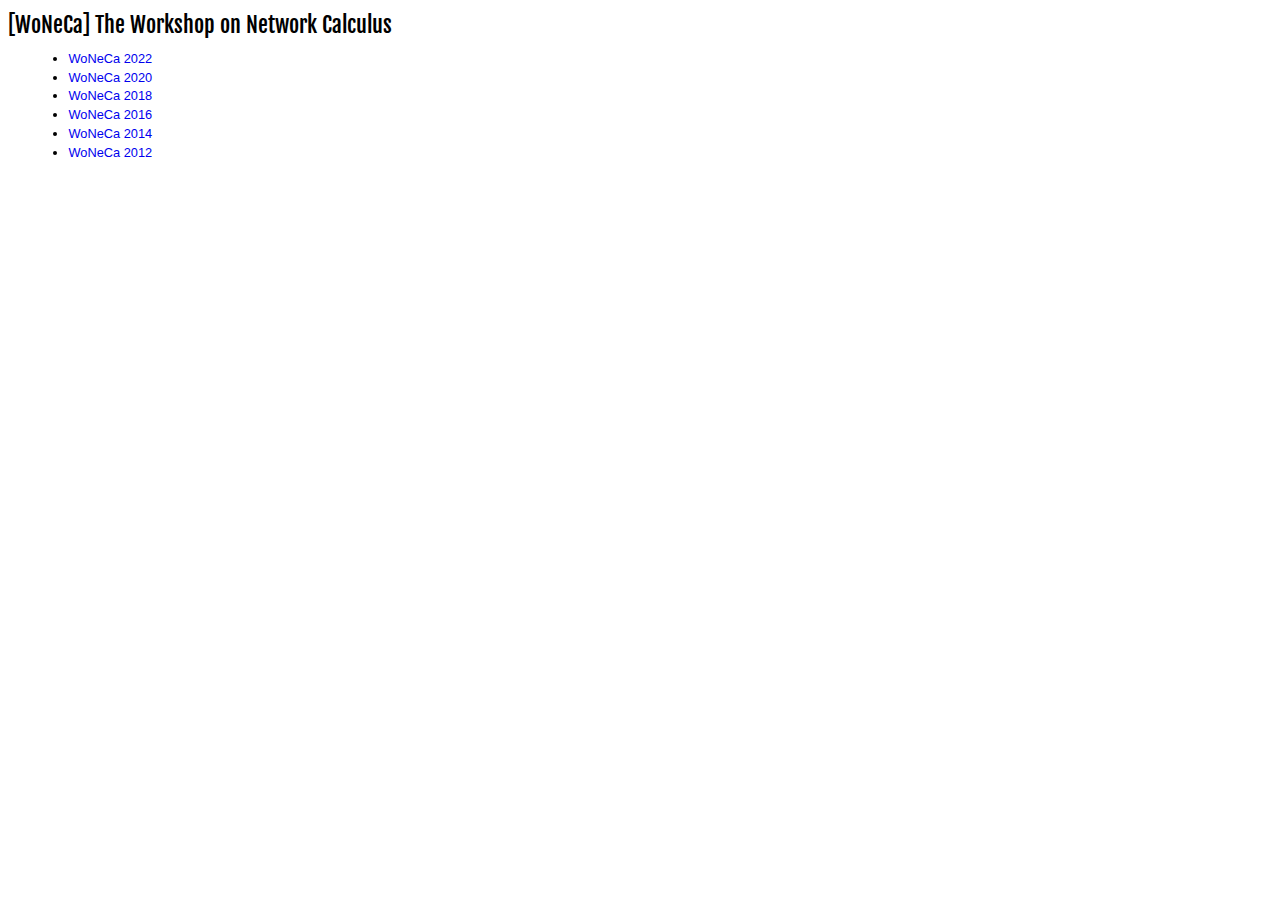
==== commit 2d5f8ae0: "Updated agenda 2022" ====
--- a/index.html
+++ b/index.html
@@ -1,6 +1,6 @@
 <!DOCTYPE html>
 <html lang="*" dir="ltr" slick-uniqueid="3"><head><meta http-equiv="Content-Type" content="text/html; charset=UTF-8">
- <head> 
+ <head>
  <meta name="author" content="Jean-Yves Le Boudec">
     <meta name="description" content="Home page for the WoNeCa series">
     <title>WoNeCa</title>
@@ -10,14 +10,14 @@
   <body>
   <h1>[WoNeCa]&nbsp;The Workshop on Network Calculus</h1>
   <p>
-  <ol>
+  <ul>
     <li><a href="./2022/index.html">WoNeCa 2022 </a></li>
     <li><a href="https://disco.cs.uni-kl.de/index.php/woneca-2020">WoNeCa 2020</a></li>
     <li><a href="https://disco.cs.uni-kl.de/index.php/woneca-2018">WoNeCa 2018</a></li>
     <li><a href="https://disco.cs.uni-kl.de/index.php/woneca-2016">WoNeCa 2016</a></li>
     <li><a href="https://disco.cs.uni-kl.de/index.php/woneca-2014">WoNeCa 2014</a></li>
-    <li><a href="http://mmb2012.de/woneca.html">WoNeCa 2012</a></li> 
-  </ol>
+    <li><a href="http://mmb2012.de/woneca.html">WoNeCa 2012</a></li>
+  </ul>
 
   </p>
 
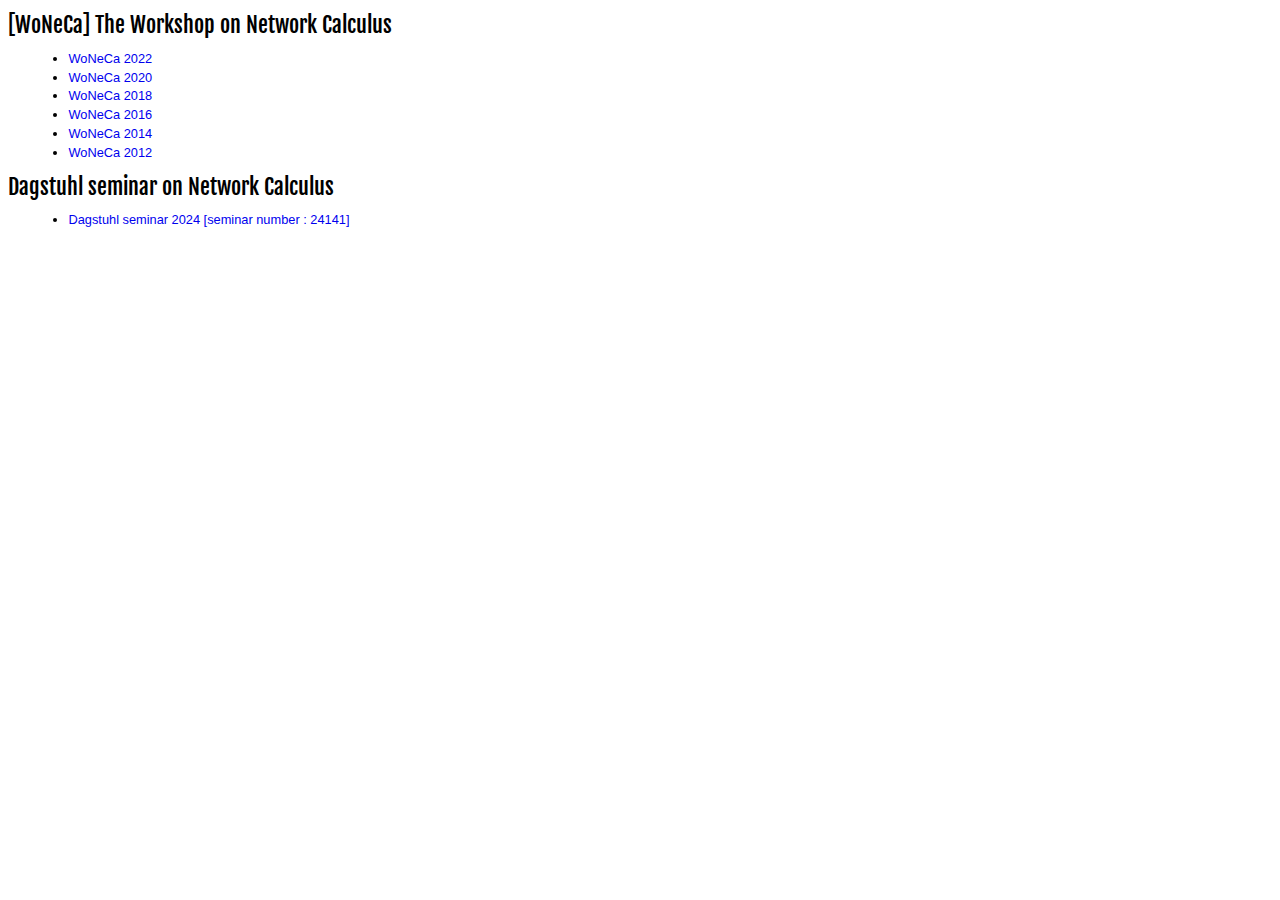
==== commit 903f07df: "link to the dagstuhl seminar on the woneca webpage" ====
--- a/index.html
+++ b/index.html
@@ -16,9 +16,15 @@
     <li><a href="https://disco.cs.uni-kl.de/index.php/woneca-2018">WoNeCa 2018</a></li>
     <li><a href="https://disco.cs.uni-kl.de/index.php/woneca-2016">WoNeCa 2016</a></li>
     <li><a href="https://disco.cs.uni-kl.de/index.php/woneca-2014">WoNeCa 2014</a></li>
-    <li><a href="http://mmb2012.de/woneca.html">WoNeCa 2012</a></li>
+    <li><a href="http://www.wikicfp.com/cfp/servlet/event.showcfp?eventid=18210">WoNeCa
+    2012</a></li><!-- http://mmb2012.de/woneca.html -->
   </ul>
-
+  </p>
+  <h1>Dagstuhl seminar on Network Calculus</h1>
+  <p>
+  <ul>
+    <li><a href="https://www.dagstuhl.de/en/seminars/seminar-calendar/seminar-details/24141">Dagstuhl seminar 2024 [seminar number : 24141]</a></li>
+  </ul>
   </p>
 
-</body></html> +</body></html> 
